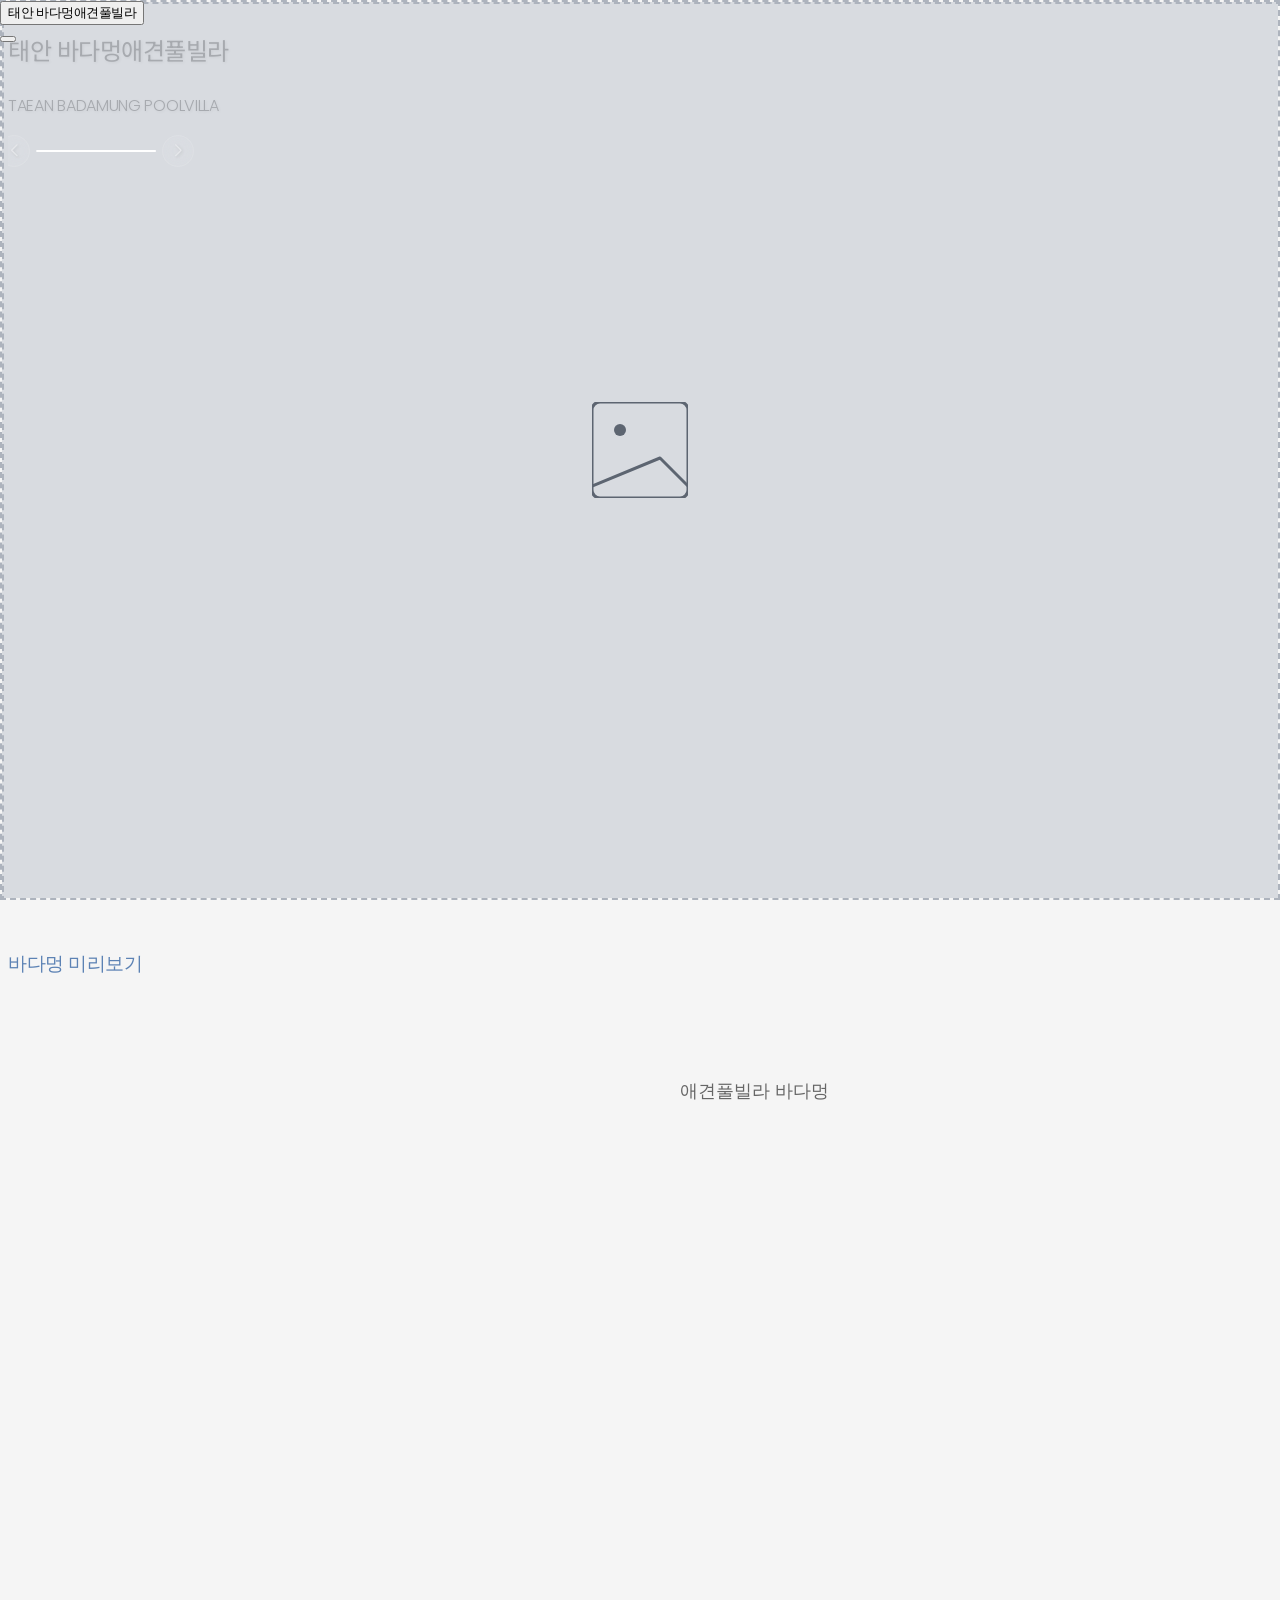
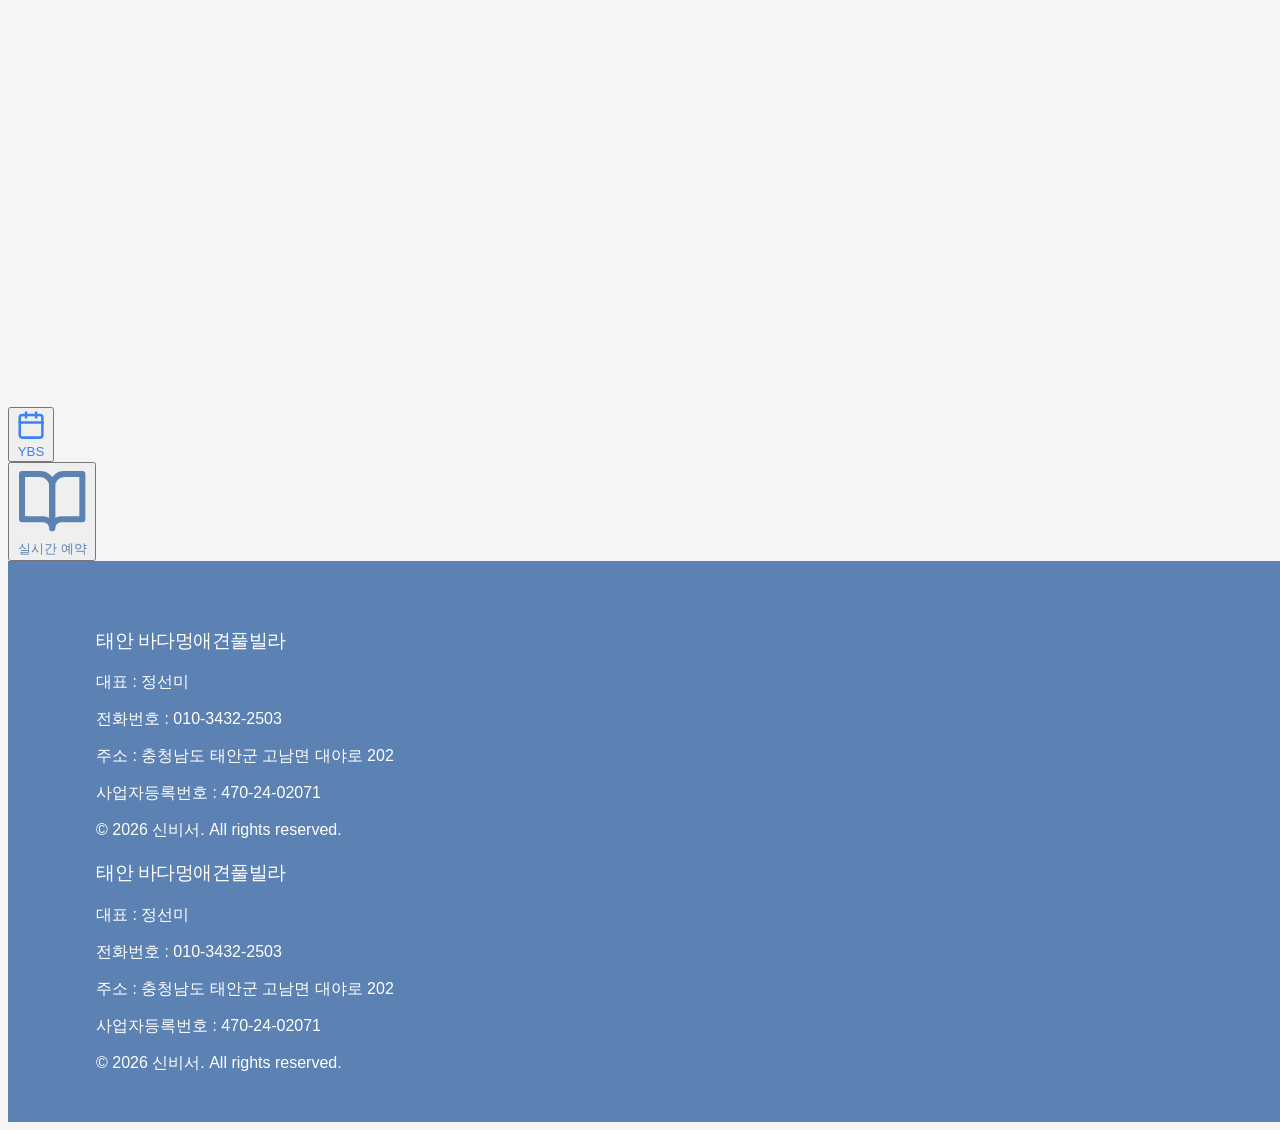
==== index.html @ 75601f70 "Website for badameong.kr using full_banner_slider template" ====
<!DOCTYPE html>
<html lang="ko">
<head>
    <meta charset="UTF-8">
    <meta name="viewport" content="width=device-width, initial-scale=1.0">
    <title data-homepage-seo-title></title>
    <meta name="description" content="" data-homepage-seo-description>
    <meta name="keywords" content="" data-homepage-seo-keywords>
    <link rel="icon" type="image/png" href="" data-homepage-favicon>

    <script src="js/config.js"></script>
    <script src="https://cdn.tailwindcss.com"></script>
    <link rel="stylesheet" href="https://cdn.jsdelivr.net/npm/swiper@11/swiper-bundle.min.css"/>
    <link rel="stylesheet" href="styles/theme.css"/>
    <link rel="stylesheet" href="styles/common.css"/>
    <link rel="stylesheet" href="styles/index.css"/>
    <link rel="stylesheet" href="styles/popup.css"/>
  <!-- Open Graph Meta Tags for Social Media -->
  <meta property="og:type" content="website" />
  <meta property="og:title" content="태안 바다멍애견풀빌라 - 홈" />
  
  
  <meta property="og:url" content="https://badameong.kr" />

  <!-- Twitter Card Meta Tags -->
  <meta name="twitter:card" content="summary_large_image" />
  <meta name="twitter:title" content="태안 바다멍애견풀빌라 - 홈" />
  
  
</head>
<body>

    <div id="fullscreen-menu-container"></div>

    <div class="w-full min-h-screen overflow-x-hidden" data-name="랜딩페이지">
        <!-- Hero Section -->
        <section id="section1" class="relative w-full overflow-hidden" style="height: 100vh; height: 100dvh; min-height: 100vh; min-height: 100dvh;">
            <!-- Hero Swiper Container -->
            <div id="hero-swiper" class="swiper hero-swiper absolute inset-0 w-full h-full">
                <div class="swiper-wrapper" data-homepage-customFields-pages-index-sections-0-hero-images>
                </div>

                <!-- Swiper 컨트롤들 -->
                <div class="swiper-pagination"></div>
                <div class="swiper-scrollbar"></div>
            </div>

            <!-- 오버레이 -->
            <div class="absolute inset-0 bg-gradient-to-t from-black/40 via-transparent to-transparent"></div>

            <div class="absolute inset-0 flex flex-col justify-center items-start text-left z-20 pt-16 pl-6 md:pt-20 md:pl-16 lg:pl-20">
                <div class="relative z-30 max-w-4xl px-4 md:px-6 hero-text">
                    <h1 class="text-3xl md:text-4xl lg:text-5xl text-white mb-4 md:mb-6 ko-title hero-title-animation text-left">
                        <p class="block hero-title ko-title hero-title-1" data-property-name></p>
                    </h1>
                    <p class="text-sm md:text-md text-white/90 mb-4 md:mb-6 hero-description ko-body font-light leading-relaxed hero-description-animation text-left" data-homepage-customFields-pages-index-sections-0-hero-description>
                    </p>

                    <div class="hero-controls hero-controls-animation">
                        <div class="swiper-button-prev"></div>
                        <div class="hero-progress-bar">
                            <div class="hero-progress"></div>
                        </div>
                        <div class="swiper-button-next"></div>
                    </div>
                </div>
            </div>
        </section>

        <section class="flex items-center justify-center pt-16">
            <div class="text-center mb-16">
                <h3 class="text-3xl md:text-3xl font-bold ko-title en-title fade-in-up" style="color: var(--color-secondary);" data-homepage-customFields-pages-index-sections-0-essence-title>
                </h3>
                <div class="w-full h-px mt-6 fade-in-up" style="background-color: var(--color-secondary);"></div>
                <p class="text-lg text-gray-600 ko-body mt-6 fade-in-up" data-homepage-customFields-pages-index-sections-0-essence-description>
                </p>
            </div>
        </section>

        <!-- Signature Section -->
        <section class="about-section">
            <div data-homepage-customFields-pages-index-sections-signature-items>
            </div>
        </section>

        <!-- Closing Section -->
        <section class="wave-bg-section relative overflow-hidden">
            <div class="wave-bg relative w-full">
                <svg width="0" height="0" style="position: absolute;">
                    <defs>
                        <clipPath id="wave-clip" clipPathUnits="objectBoundingBox">
                            <path d="M0,0.08 Q0.25,0.02 0.5,0.08 T1,0.08 L1,1 L0,1 Z"/>
                        </clipPath>
                        <clipPath id="wave-clip-mobile" clipPathUnits="objectBoundingBox">
                            <path d="M0,0.12 Q0.25,0.06 0.5,0.12 T1,0.12 L1,1 L0,1 Z"/>
                        </clipPath>
                    </defs>
                </svg>

                <div class="absolute inset-0 bg-cover bg-center bg-no-repeat bg-fixed empty-image-placeholder"
                     style="background-image: url(''); background-attachment: fixed; clip-path: url(#wave-clip);"
                     data-index-wave-background>

                    <div class="absolute inset-0"></div>

                    <div class="absolute inset-0 z-10 flex items-center justify-center px-6">
                        <div class="banner-content text-center text-white max-w-3xl md:pt-20">
                            <div class="animated-text">
                                <h1 class="banner-title font-bold mb-8 fade-in-up ko-title en-title" data-homepage-customFields-pages-index-sections-0-closing-title>
                                </h1>
                                <p class="banner-description font-light leading-relaxed fade-in-up ko-body" data-homepage-customFields-pages-index-sections-0-closing-description>
                                </p>
                            </div>
                        </div>
                    </div>
                </div>
            </div>
        </section>

    </div>

    <!-- Popup System -->
    <div id="popup-container"></div>

    <script src="https://cdn.jsdelivr.net/npm/swiper@11/swiper-bundle.min.js"></script>
    <script src="js/image-helpers.js"></script>
    <script src="js/header-footer-loader.js"></script>
    <script src="js/data-mapper/core/base-mapper.js"></script>
    <script src="js/data-mapper/pages/index-mapper.js"></script>
    <script src="js/data-mapper/pages/header-footer-mapper.js"></script>
    <script src="js/preview-handler.js"></script>
    <script src="js/common/scroll-animation.js"></script>
    <script src="js/pages/index.js"></script>
    <script src="js/popup.js"></script>
</body>
</html>
---- styles/theme.css ----
/* CSS Variables */
:root {
  --color-primary: #F5F5F5;
  --color-secondary: #5C82B4;
}
---- styles/common.css ----
/* Template Dog Friendly Lodge - Common Styles */

/* CDN Fonts */
@import url('https://fonts.googleapis.com/css2?family=Noto+Sans+KR:wght@300;400;500;600;700&family=Playfair+Display:wght@400;500;600;700&family=Poppins:wght@300;400;500;600;700&display=swap');

/* 기본 폰트 설정 - @font-face는 theme.css에서 로드 */

:root {
    --brand-color-primary: var(--color-secondary);
}

html, body {
    overflow-x: hidden;
    width: 100%;
    max-width: 100%;
    background-color: var(--color-primary);
}

* {
    box-sizing: border-box;
}

/* 기본 폰트 설정 - @font-face는 theme.css에서 로드 */
* {
    font-family: 'Lato', sans-serif;
}

/* data-property-name 요소 폰트 통일 */
/* 주석 처리 - 개별 스타일 허용
[data-property-name] {
    font-family: inherit !important;
    font-weight: inherit !important;
    font-style: inherit !important;
}
*/

/* 반응형 컨테이너 */
.responsive-container {
    max-width: 1200px;
    margin: 0 auto;
    padding: 0 1rem;
}

@media (min-width: 768px) {
    .responsive-container {
        padding: 0 2rem;
    }
}

@media (min-width: 1024px) {
    .responsive-container {
        padding: 0 3rem;
    }
}

/* 브랜드 로고 스타일 */
.brand-logo {
    font-family: 'Playfair Display', 'Noto Sans KR', serif;
    font-weight: 600;
    letter-spacing: -0.5px;
}

.brand-logo .hero-logo-text {
    text-shadow: 2px 2px 4px rgba(0, 0, 0, 0.5);
}

.brand-logo .hero-logo-subtitle {
    text-shadow: 1px 1px 2px rgba(0, 0, 0, 0.4);
}

/* 히어로 텍스트 */
.hero-text {
    font-family: 'Poppins', 'Noto Sans KR', sans-serif;
    font-weight: 400;
    letter-spacing: -0.3px;
}

.en-title {
    font-family: var(--font-en-main);
    font-weight: 400;
}

.ko-title {
    font-family: var(--font-ko-main);
    font-weight: 400;
    letter-spacing: -0.5px;
}

/* 영문 본문 폰트 (작은글씨) */
.en-body {
    font-family: 'Lato', sans-serif;
    font-weight: 400;
    line-height: 1.6;
    letter-spacing: 0.3px;
}

.ko-body {
    font-family: var(--font-ko-sub);
    font-weight: 300;
    line-height: 1.6;
}

/* UI 요소 폰트 (헤더, 푸터, 버튼) */
.ui-font {
    font-family: var(--font-ko-sub);
    font-weight: 400;
}

/* 공통 애니메이션 */
.floating-animation {
    animation: float 3s ease-in-out infinite;
}

@keyframes float {
    0%, 100% { transform: translateY(0px); }
    50% { transform: translateY(-20px); }
}

.animate-fade-in-up {
    animation: fadeInUp 1s ease-out;
}

@keyframes fadeInUp {
    from {
        opacity: 0;
        transform: translateY(30px);
    }
    to {
        opacity: 1;
        transform: translateY(0);
    }
}

.fade-in-delay-1 { animation-delay: 0.1s; }
.fade-in-delay-2 { animation-delay: 0.2s; }
.fade-in-delay-3 { animation-delay: 0.3s; }
.fade-in-delay-4 { animation-delay: 0.4s; }

/* 스크롤 애니메이션 */
.scroll-animate {
    opacity: 0;
    transform: translateY(20px);
    transition: all 0.6s ease;
}

.scroll-animate.active {
    opacity: 1;
    transform: translateY(0);
}

/* 반응형 제목 크기 */
.responsive-title {
    font-size: clamp(2.5rem, 8vw, 5rem);
    line-height: 1.1;
}

.responsive-subtitle {
    font-size: 2rem;
    line-height: 2.5rem;
}

@media (min-width: 768px) {
    .responsive-subtitle {
        font-size: 2.5rem;
        line-height: 3rem;
    }
}

@media (min-width: 1024px) {
    .responsive-subtitle {
        font-size: 3rem;
        line-height: 3.5rem;
    }
}

/* Empty Image Placeholder Styles - 모든 페이지 공통 */

/* img 태그에 적용되는 empty placeholder */
img.empty-image-placeholder {
    border: 2px dashed #9ca3af;
    border-radius: 0.75rem;
    /* background 제거 - SVG 이미지가 보이도록 */
    min-height: 20rem;
    display: block;
    width: 100%;
    object-fit: cover;
    opacity: 0.8;
    position: relative;
}

/* img 태그용 아이콘 */
img.empty-image-placeholder::after {
    content: "";
    position: absolute;
    top: 50%;
    left: 50%;
    transform: translate(-50%, -50%);
    width: 96px;
    height: 96px;
    background-image: url("data:image/svg+xml,%3Csvg xmlns='http://www.w3.org/2000/svg' viewBox='0 0 96 96'%3E%3Crect x='0' y='0' width='96' height='96' rx='8' ry='8' fill='none' stroke='%23374151' stroke-width='3'/%3E%3Ccircle cx='28' cy='28' r='6' fill='%23374151'/%3E%3Cpolyline points='96,84 68,56 0,84' fill='none' stroke='%23374151' stroke-width='3' stroke-linecap='round' stroke-linejoin='round'/%3E%3C/svg%3E");
    background-size: contain;
    background-repeat: no-repeat;
    background-position: center;
    z-index: 3 !important; /* SVG 아이콘을 가장 위에 표시 */
}

/* 깨진 이미지 아이콘 숨기기 - 모든 페이지 공통 */
img.empty-image-placeholder {
    color: transparent !important;
    font-size: 0 !important;
    text-indent: -9999px !important;
    overflow: hidden !important;
    position: relative !important;
    /* 깨진 이미지 아이콘 완전히 숨기기 */
    font-family: monospace !important;
    line-height: 0 !important;
    text-shadow: none !important;
    background-color: transparent !important;
}

/* 깨진 이미지 아이콘을 완전히 덮는 배경 추가 - 모든 페이지 공통 */
img.empty-image-placeholder::before {
    content: '' !important;
    position: absolute !important;
    top: 0 !important;
    left: 0 !important;
    width: 100% !important;
    height: 100% !important;
    /* 깨진 이미지 완전히 덮기 */
    background: #d1d5db !important;
    border: 2px dashed #9ca3af !important;
    z-index: 1 !important; /* 깨진 이미지 위에 표시 */
}

/* 브라우저별 깨진 이미지 아이콘 숨기기 */
img.empty-image-placeholder {
    -webkit-user-select: none !important;
    -moz-user-select: none !important;
    -ms-user-select: none !important;
    user-select: none !important;
    pointer-events: none !important;
}

img.empty-image-placeholder::-moz-broken {
    -moz-force-broken-image-icon: 0 !important;
}

/* background-image가 있는 div 요소들에 적용되는 empty placeholder */
.empty-image-placeholder {
    border: 2px dashed #9ca3af !important;
    border-radius: 0.75rem !important;
    background: #d1d5db !important;
    background-color: #d1d5db !important;
    opacity: 0.8 !important;
    position: relative;
    min-height: 200px;
}

/* background-image 요소들에 아이콘 추가 */
.empty-image-placeholder::after {
    content: "";
    position: absolute;
    top: 50%;
    left: 50%;
    transform: translate(-50%, -50%);
    width: 48px;
    height: 48px;
    background-image: url("data:image/svg+xml,%3Csvg xmlns='http://www.w3.org/2000/svg' viewBox='0 0 96 96'%3E%3Crect x='0' y='0' width='96' height='96' rx='8' ry='8' fill='none' stroke='%23374151' stroke-width='3'/%3E%3Ccircle cx='28' cy='28' r='6' fill='%23374151'/%3E%3Cpolyline points='96,84 68,56 0,84' fill='none' stroke='%23374151' stroke-width='3' stroke-linecap='round' stroke-linejoin='round'/%3E%3C/svg%3E");
    background-size: contain;
    background-repeat: no-repeat;
    background-position: center;
    z-index: 2;
}

/* 빈 이미지 깜빡임 방지 - src가 비어있거나 없는 이미지 완전히 숨김 */
img[src=""],
img:not([src]) {
    display: none !important;
}

/* Wave Banner Section Styles - 공통 스타일 */
.wave-bg-section {
    position: relative;
    overflow: hidden;
    margin-bottom: 0; /* Remove bottom margin */
}

.wave-bg {
    position: relative;
    width: 100%;
    height: 800px; /* Increased from 650px */
}

@media (max-width: 768px) {
    .wave-bg {
        height: 550px; /* Increased from 450px */
    }

    .wave-bg-section {
        margin-bottom: 0; /* Remove bottom margin on mobile */
    }

    .wave-bg-section .absolute {
        clip-path: url(#wave-clip-mobile);
        background-attachment: scroll;
        background-size: cover;
        background-position: center;
    }

    .banner-title {
        font-size: 2rem !important;
        margin-bottom: 1.5rem !important;
    }

    .banner-description {
        font-size: 1rem !important;
        padding: 0 1rem;
    }

    /* 모바일에서 히어로 섹션 제목 중앙 정렬 */
    #section1 .absolute.bottom-8 {
        left: 50% !important;
        transform: translateX(-50%);
        text-align: center;
    }

    #section1 .absolute.bottom-8 h1 {
        text-align: center !important;
    }

    #section1 .absolute.bottom-8 div[class*="w-["] {
        margin-left: auto !important;
        margin-right: auto !important;
    }
}

/* Wave Banner Animations */
.animate-fade-in-up {
    animation: fadeInUp 1s ease-out 0.5s forwards;
}

.animate-fade-in-up-delay-1 {
    animation: fadeInUp 1s ease-out 1s forwards;
}

.animate-fade-in-up-delay-2 {
    animation: fadeInUp 1s ease-out 1.5s forwards;
}

.banner-content {
    position: relative;
}

.banner-content h2 {
    text-shadow: 2px 2px 4px rgba(0, 0, 0, 0.5);
}

.banner-content h1 {
    text-shadow: 2px 2px 4px rgba(0, 0, 0, 0.5);
}

/* ============================================================================ */
/* 공통 애니메이션 클래스 */
/* ============================================================================ */

/* Slide-in animations */
.slide-in-left {
    opacity: 0;
    transform: translateX(-100px);
    transition: all 1s ease-out;
}

.slide-in-left.animate {
    opacity: 1;
    transform: translateX(0);
}

.slide-in-right {
    opacity: 0;
    transform: translateX(100px);
    transition: all 1s ease-out;
}

.slide-in-right.animate {
    opacity: 1;
    transform: translateX(0);
}

.slide-in-line {
    opacity: 0;
    transform: scaleX(0);
    transform-origin: left;
    transition: all 1.2s ease-out;
}

.slide-in-line.animate {
    opacity: 1;
    transform: scaleX(1);
}

/* Fade animations */
.fade-in-up {
    opacity: 0;
    transform: translateY(50px);
    transition: all 0.8s ease-out;
}

.fade-in-up.animate {
    opacity: 1;
    transform: translateY(0);
}

.fade-up {
    opacity: 0;
    transform: translateY(50px);
    transition: all 0.8s ease-out;
}

.fade-up.animate {
    opacity: 1;
    transform: translateY(0);
}

.fade-in-scale {
    opacity: 0;
    transform: scale(0.9) translateY(30px);
    transition: all 0.8s ease-out;
}

.fade-in-scale.animate {
    opacity: 1;
    transform: scale(1) translateY(0);
}

.fade-in-line {
    opacity: 0;
    transform: translateY(20px);
    transition: all 0.6s ease-out;
}

.fade-in-line.animate {
    opacity: 1;
    transform: translateY(0);
}

/* About Section Styles - Moved from main.css for reuse in multiple pages */
.main-image-container {
    position: relative;
}

.main-image-wrapper {
    position: relative;
    overflow: visible;
}

.main-image-wrapper img {
    border-radius: 0 0 0 0;
    box-shadow: 0 15px 35px rgba(0, 0, 0, 0.1);
    position: relative;
    z-index: 1;
    opacity: 1;
    transform: translateY(0);
    transition: all 1.5s ease-out;
}

.main-image-wrapper.fade-in-scale.animate img {
    opacity: 1;
    transform: translateY(0);
}

.main-image-wrapper img:hover {
    transform: scale(1.02);
    box-shadow: 0 20px 40px rgba(0, 0, 0, 0.15);
    transition: all 0.3s ease;
}
.about2-section .main-image-wrapper.fade-in-scale.animate img {
    opacity: 1;
    transform: translateY(0);
}

/* Main page specific placeholder override - 크기와 고정 border-radius */
.main-image-wrapper img.empty-image-placeholder {
    /* 모바일 기본 크기 */
    width: 300px !important;
    height: 240px !important;
    min-height: auto !important;
    /* 고정된 대각선 둥근 모서리 */
    border-radius: 60px 0 60px 0 !important;
}

/* 반응형 크기 유지 */
@media (min-width: 768px) {
    .main-image-wrapper img.empty-image-placeholder {
        width: 500px !important;
        height: 20rem !important; /* h-80 = 20rem */
        border-radius: 80px 0 80px 0 !important;
    }
}

@media (min-width: 1024px) {
    .main-image-wrapper img.empty-image-placeholder {
        width: 700px !important;
        height: 24rem !important; /* h-96 = 24rem */
        border-radius: 120px 0 120px 0 !important;
    }
}

@media (min-width: 1280px) {
    .main-image-wrapper img.empty-image-placeholder {
        width: 900px !important;
        height: 400px !important; /* h-[400px] */
        border-radius: 120px 0 120px 0 !important;
    }
}

/* About2 Section Empty Placeholder - about2 섹션 placeholder 스타일 */
.about2-section .main-image-wrapper img.empty-image-placeholder {
    border-radius: 0 60px 0 60px !important;
}

@media (min-width: 768px) {
    .about2-section .main-image-wrapper img.empty-image-placeholder {
        border-radius: 0 80px 0 80px !important;
    }
}

@media (min-width: 1024px) {
    .about2-section .main-image-wrapper img.empty-image-placeholder {
        border-radius: 0 120px 0 120px !important;
    }
}

/* Border-radius animations for main.html and reservation.html about-sections */
/* Main.html용 about 섹션 - 대각선 둥근 모서리 애니메이션 */
.about-section .main-image-wrapper img {
    animation: alternatingCorners 8s ease-in-out infinite;
}

/* About2 섹션 - 반대 대각선 애니메이션 */
.about2-section .main-image-wrapper img {
    animation: alternatingCornersReverse 8s ease-in-out infinite;
}

/* 대각선 둥근 모서리 애니메이션 키프레임 */
@keyframes alternatingCorners {
    0%, 100% {
        border-radius: 60px 0 60px 0;
    }
    25% {
        border-radius: 0 60px 0 60px;
    }
    50% {
        border-radius: 60px 0 60px 0;
    }
    75% {
        border-radius: 0 60px 0 60px;
    }
}

/* 반대 대각선 애니메이션 */
@keyframes alternatingCornersReverse {
    0%, 100% {
        border-radius: 0 60px 0 60px;
    }
    25% {
        border-radius: 60px 0 60px 0;
    }
    50% {
        border-radius: 0 60px 0 60px;
    }
    75% {
        border-radius: 60px 0 60px 0;
    }
}

/* 반응형 애니메이션 - 768px 이상 */
@media (min-width: 768px) {
    @keyframes alternatingCorners {
        0%, 100% {
            border-radius: 80px 0 80px 0;
        }
        25% {
            border-radius: 0 80px 0 80px;
        }
        50% {
            border-radius: 80px 0 80px 0;
        }
        75% {
            border-radius: 0 80px 0 80px;
        }
    }

    @keyframes alternatingCornersReverse {
        0%, 100% {
            border-radius: 0 80px 0 80px;
        }
        25% {
            border-radius: 80px 0 80px 0;
        }
        50% {
            border-radius: 0 80px 0 80px;
        }
        75% {
            border-radius: 80px 0 80px 0;
        }
    }
}

/* 반응형 애니메이션 - 1024px 이상 */
@media (min-width: 1024px) {
    @keyframes alternatingCorners {
        0%, 100% {
            border-radius: 120px 0 120px 0;
        }
        25% {
            border-radius: 0 120px 0 120px;
        }
        50% {
            border-radius: 120px 0 120px 0;
        }
        75% {
            border-radius: 0 120px 0 120px;
        }
    }

    @keyframes alternatingCornersReverse {
        0%, 100% {
            border-radius: 0 120px 0 120px;
        }
        25% {
            border-radius: 120px 0 120px 0;
        }
        50% {
            border-radius: 0 120px 0 120px;
        }
        75% {
            border-radius: 120px 0 120px 0;
        }
    }
}

/* Hero Section 모바일 대응 - 이미지 비율 유지 (모든 페이지 공통) */
@media (max-width: 768px) {
    #section1 {
        height: 60vh !important;
        min-height: 60vh !important;
    }

    #hero-image-container {
        position: relative !important;
        height: 60vh !important;
        min-height: 60vh !important;
    }

    #hero-image-container img {
        position: relative !important;
        width: 100% !important;
        height: 60vh !important;
        min-height: 60vh !important;
        object-fit: cover !important;
        object-position: center !important;
    }

    /* 텍스트 오버레이 중앙 정렬 */
    #section1 .absolute.bottom-8 {
        position: absolute !important;
        bottom: 2rem !important;
        left: 50% !important;
        transform: translateX(-50%) !important;
        text-align: center !important;
    }

    /* 그라데이션 오버레이도 조정 */
    #section1 .bg-gradient-to-t {
        position: absolute !important;
        inset: 0 !important;
    }
}
---- styles/index.css ----
/* Index Page Styles */

/* Index hero swiper - main.html과 동일한 empty-image-placeholder 사용 */
.hero-swiper img.empty-image-placeholder {
    /* main.html hero와 동일하게 기본 스타일 사용, border-radius만 0으로 */
    border-radius: 0 !important;
}

/* About 섹션 첫 번째 이미지 (프리미엄 스파) */
.about-section .about-content:nth-child(1) img.empty-image-placeholder {
    border-radius: 40px 0 40px 0 !important;
}

/* About 섹션 짝수 번째 이미지 - 반대 모서리 (데스크톱용) */
.about-section .about-content:nth-child(even) img.empty-image-placeholder {
    border-radius: 0 40px 0 40px !important;
}

/* 모바일에서는 모든 섹션이 첫 번째와 동일한 border-radius */
@media (max-width: 768px) {
    .about-section .about-content:nth-child(even) img.empty-image-placeholder {
        border-radius: 40px 0 40px 0 !important;
    }
}

/* About 섹션 세 번째 이미지 (펫 카페) */
.about-section .about-content:nth-child(3) img.empty-image-placeholder {
    border-radius: 40px 0 40px 0 !important;
}

.hero-section {
    background: linear-gradient(135deg, #a8d5d8 0%, #d4e6f1 50%, #f9f9f9 100%);
}

/* Swiper 컨테이너 overflow 방지 */
.hero-swiper {
    width: 100% !important;
    height: 100vh !important;
    min-height: 100vh !important;
    min-height: 100dvh !important;
    overflow: hidden !important;
    background-color: transparent !important;
    position: absolute !important;
    top: 0 !important;
    left: 0 !important;
}

.swiper-wrapper {
    width: 100% !important;
    height: 100vh !important;
    min-height: 100vh !important;
    min-height: 100dvh !important;
    background-color: transparent !important;
}

.swiper-slide {
    width: 100% !important;
    height: 100vh !important;
    min-height: 100vh !important;
    min-height: 100dvh !important;
    background-color: transparent !important;
}

/* Swiper fade effect fixes */
.hero-swiper .swiper-slide {
    position: absolute !important;
    top: 0 !important;
    left: 0 !important;
    width: 100% !important;
    height: 100vh !important;
    min-height: 100vh !important;
    min-height: 100dvh !important;
    opacity: 0 !important;
    pointer-events: none;
    transition: opacity 1s ease-in-out !important;
}

.hero-swiper .swiper-slide img {
    width: 100% !important;
    height: 100vh !important;
    min-height: 100vh !important;
    min-height: 100dvh !important;
    object-fit: cover !important;
    display: block !important;
    position: absolute !important;
    top: 0 !important;
    left: 0 !important;
}

.hero-swiper .swiper-slide-active {
    opacity: 1 !important;
    pointer-events: auto;
}

.hero-swiper .swiper-slide-prev,
.hero-swiper .swiper-slide-next {
    opacity: 0 !important;
}

/* Swiper 초기화 전 깜빡임 방지 */
.hero-swiper:not(.swiper-initialized) {
    opacity: 0;
    transition: opacity 0.3s ease;
}

.hero-swiper.swiper-initialized {
    opacity: 1;
}

/* Hero Content 전체 영역이 클릭을 차단하지 않도록 */
#section1 .absolute.inset-0.flex {
    pointer-events: none !important;
}

/* 모바일에서 hero-swiper 이미지 비율 유지 */
@media (max-width: 768px) {
    .hero-swiper,
    .hero-swiper .swiper-wrapper,
    .hero-swiper .swiper-slide {
        height: 60vh !important;
        min-height: 60vh !important;
    }

    .hero-swiper .swiper-slide img {
        height: 60vh !important;
        min-height: 60vh !important;
        object-fit: cover !important;
        object-position: center !important;
        width: 100% !important;
    }
}

/* Hero 텍스트가 배경 이미지 위에 보이도록 z-index 조정 */
.hero-section .hero-text {
    position: relative;
    z-index: 30 !important;
    pointer-events: none; /* 텍스트 영역이 클릭을 차단하지 않도록 */
}

.hero-section .hero-text h1,
.hero-section .hero-text p {
    text-shadow: 1px 1px 3px rgba(0, 0, 0, 0.3);
}

.hero-section h1,
.hero-section p {
    position: relative;
    z-index: 31 !important;
    pointer-events: none; /* 텍스트는 클릭 불가 */
}

.hero-section button {
    position: relative;
    z-index: 31 !important;
    pointer-events: auto; /* 펜션 둘러보기 버튼만 클릭 가능 */
}

.watch-movie-btn {
    backdrop-filter: blur(10px);
    background: rgba(255, 255, 255, 0.2);
    border: 1px solid rgba(255, 255, 255, 0.3);
}

/* Hero 섹션에서 공통 header 활성화 */
#main-header {
    display: block;
}



/* About Section Image Stack Styles */
.about-section {
    max-width: 1280px;
    margin: 0 auto;
    padding: 4rem 2rem;
}

.about-content {
    display: flex;
    align-items: center;
    gap: 4rem;
}

/* Mobile Responsive */
@media (max-width: 768px) {
    .about-section {
        padding: 3rem 0.75rem;
    }

    .about-content {
        flex-direction: column;
        gap: 3rem;
        text-align: center;
    }

    /* 모바일에서는 모든 about-content가 동일 */
    .about-content {
        flex-direction: column !important;
    }

    .about-image {
        width: 85% !important;
        max-width: 400px !important;
        margin: 0 auto;
        order: 0 !important;
    }

    .about-text {
        width: 100% !important;
        padding: 0 1rem !important;
        margin-top: 1rem;
        order: 1 !important;
    }

    .about-text.px-16 {
        padding-left: 1rem !important;
        padding-right: 1rem !important;
    }

    .about-title {
        font-size: 2rem !important;
        margin-bottom: 1rem !important;
    }

    .about-description {
        font-size: 1.2rem !important;
        line-height: 1.7 !important;
        color: #333;
        margin-bottom: 1.5rem !important;
    }

    .arrow-button {
        justify-content: center !important;
        margin: 2rem auto 0 auto !important;
    }

    .about-content:nth-child(1) .about-image.fade-in-scale.animate img {
        border-radius: 40px 0 40px 0 !important;
    }

    .about-content:nth-child(1) .about-image.fade-in-scale.animate::before {
        border-radius: 40px 0 40px 0 !important;
    }

    .about-image.fade-in-scale.animate img {
        border-radius: 40px 0 40px 0 !important;
    }

    .about-image.fade-in-scale.animate::before {
        border-radius: 40px 0 40px 0 !important;
    }

    /* 모바일에서는 모든 섹션이 동일한 border-radius */
    .about-image.fade-in-scale.animate img {
        border-radius: 40px 0 40px 0 !important;
    }

    .about-image.fade-in-scale.animate::before {
        border-radius: 40px 0 40px 0 !important;
    }

    /* placeholder 이미지도 동일하게 */
    .about-content img.empty-image-placeholder {
        border-radius: 40px 0 40px 0 !important;
    }
}

/* Tablet Responsive */
@media (min-width: 769px) and (max-width: 1024px) {
    .about-section {
        padding: 3.5rem 2rem;
    }

    .about-content {
        gap: 3rem;
    }

    .about-image {
        width: 45%;
    }

    .about-text {
        width: 55%;
        padding: 0 1.5rem;
    }

    .about-title {
        font-size: 2.25rem;
    }

    .about-description {
        font-size: 1.063rem;
    }
}

.about-image {
    width: 50%;
    position: relative;
}

.about-image::before {
    content: '';
    position: absolute;
    top: 20px;
    left: 20px;
    width: 100%;
    height: 100%;
    background-color: #d2c9bf;
    border-radius: 0 0 0 0;
    z-index: -1;
    transition: all 1.5s ease-out;
}

.about-content:nth-child(even) .about-image::before {
    left: -20px;
}

/* 짝수 번째 about-content에서 텍스트와 이미지 순서 바꾸기 (동적 생성 대응) */
.about-content:nth-child(even) {
    flex-direction: row-reverse;
}

.about-text {
    width: 50%;
    display: flex;
    flex-direction: column;
    justify-content: center;
    opacity: 0;
    transform: translateY(20px);
    transition: opacity 1s ease-out, transform 1s ease-out;
}

.about-text.fade-in-up.animate {
    opacity: 1;
    transform: translateY(0);
}

.about-title {
    font-size: 2.5rem;
    margin-bottom: 1.5rem;
    color: var(--brand-color-primary); /* 푸터 컬러와 동일 */
}

.about-description {
    font-size: 1.125rem;
    line-height: 1.6;
    margin-bottom: 1rem;
    color: #666;
}

.about-image img {
    width: 100%;
    height: auto;
    border-radius: 0;
    box-shadow: 0 15px 35px rgba(0, 0, 0, 0.1);
    position: relative;
    z-index: 1;
    opacity: 0;
    transform: translateY(20px);
    transition: border-radius 1.5s ease-out, opacity 1.5s ease-out, transform 1.5s ease-out;
}

/* 홀수 번째 아이템 - 왼쪽 위, 오른쪽 아래 둥글게 */
.about-content:nth-child(odd) .about-image.fade-in-scale.animate img {
    border-radius: 45px 0 45px 0;
    opacity: 1;
    transform: translateY(0);
}

/* 짝수 번째 아이템 - 오른쪽 위, 왼쪽 아래 둥글게 */
.about-content:nth-child(even) .about-image.fade-in-scale.animate img {
    border-radius: 0 45px 0 45px;
    opacity: 1;
    transform: translateY(0);
}

.about-image img:hover {
    transform: scale(1.02);
    box-shadow: 0 20px 40px rgba(0, 0, 0, 0.15);
    transition: transform 0.3s ease, box-shadow 0.3s ease;
}

/* Hero Text Sequential Animations */
.hero-title-1, .hero-title-2, .hero-description-animation, .hero-cta-animation, .hero-controls-animation {
    opacity: 0;
    transform: translateY(30px);
    transition: all 0.8s ease-out;
    text-shadow: 1px 1px 3px rgba(0, 0, 0, 0.3);
}

.hero-title-1.animate {
    opacity: 1;
    transform: translateY(0);
}

.hero-title-2.animate {
    opacity: 1;
    transform: translateY(0);
}

.hero-description-animation.animate {
    opacity: 1;
    transform: translateY(0);
}

.hero-cta-animation.animate {
    opacity: 1;
    transform: translateY(0);
}

.hero-controls-animation.animate {
    opacity: 1;
    transform: translateY(0);
}

/* Hero Image Zoom Effect */
.hero-swiper .swiper-slide img {
    transform: scale(1.1);
    transition: transform 8s ease-out;
}

.hero-swiper .swiper-slide-active img {
    transform: scale(1);
}

/* Scroll Animations */
.fade-in-up {
    opacity: 0;
    transform: translateY(50px);
    transition: all 0.8s ease-out;
}

.fade-in-up.animate {
    opacity: 1;
    transform: translateY(0);
}

.fade-in-scale {
    opacity: 0;
    transform: scale(0.9) translateY(30px);
    transition: all 0.8s ease-out;
}

.fade-in-scale.animate {
    opacity: 1;
    transform: scale(1) translateY(0);
}

/* Hero Slider Controls Container - 버튼 아래 컴팩트 디자인 */
.hero-controls {
    position: relative;
    display: flex;
    align-items: center;
    justify-content: flex-start;
    gap: 16px;
    z-index: 200 !important;
    pointer-events: auto;
    margin-left: -20px;
}

.hero-controls > * {
    pointer-events: auto;
}

/* Navigation Buttons - 작은 원형 */
.hero-controls .swiper-button-next,
.hero-controls .swiper-button-prev {
    position: relative;
    width: 32px;
    height: 32px;
    margin: 0;
    background: rgba(255, 255, 255, 0.2);
    backdrop-filter: blur(10px);
    border-radius: 50%;
    color: white !important;
    font-size: 12px;
    border: 1px solid rgba(255, 255, 255, 0.3);
    transition: all 0.3s ease;
    cursor: pointer !important;
    display: flex;
    align-items: center;
    justify-content: center;
    user-select: none;
    pointer-events: auto;
    z-index: 20;
}

.hero-controls .swiper-button-next:hover,
.hero-controls .swiper-button-prev:hover {
    background: rgba(255, 255, 255, 0.3);
    transform: scale(1.1);
}

.hero-controls .swiper-button-next::after,
.hero-controls .swiper-button-prev::after {
    font-size: 12px;
    font-weight: bold;
}

/* Progress Bar - 가운데 작은 바 */
.hero-progress-bar {
    width: 120px;
    height: 2px;
    background: rgba(255, 255, 255, 0.3);
    border-radius: 1px;
    position: relative;
    overflow: hidden;
}

.hero-progress {
    height: 100%;
    background: white;
    border-radius: 1px;
    width: 0%;
    transition: width 0.3s ease;
}

/* Pagination 숨기기 (프로그레스 바로 대체) */
.hero-swiper .swiper-pagination {
    display: none;
}

/* Scrollbar 숨기기 */
.hero-swiper .swiper-scrollbar {
    display: none;
}

/* Arrow Button */
.arrow-button {
    background: none;
    border: none;
    cursor: pointer;
    padding: 0;
    color: #333;
    transition: all 0.3s ease;
}

.arrow-line {
    width: 40px;
    height: 1px;
    background-color: #333;
    transition: all 0.3s ease;
    margin-right: 8px;
}

.arrow-text {
    font-size: 18px;
    font-weight: 600;
    letter-spacing: 2px;
    margin-right: 12px;
    transition: all 0.3s ease;
    text-transform: uppercase;
    font-family: var(--font-ko-sub);
}

.arrow-head {
    font-size: 16px;
    transition: all 0.3s ease;
}

.arrow-button:hover .arrow-line {
    width: 60px;
    background-color: #000;
}

.arrow-button:hover .arrow-text {
    color: #000;
}

.arrow-button:hover .arrow-head {
    transform: translateX(5px);
    color: #000;
}

.banner-title {
    line-height: 1.5;
    font-size: 1.6rem !important;
    margin-bottom: 0 !important;
}
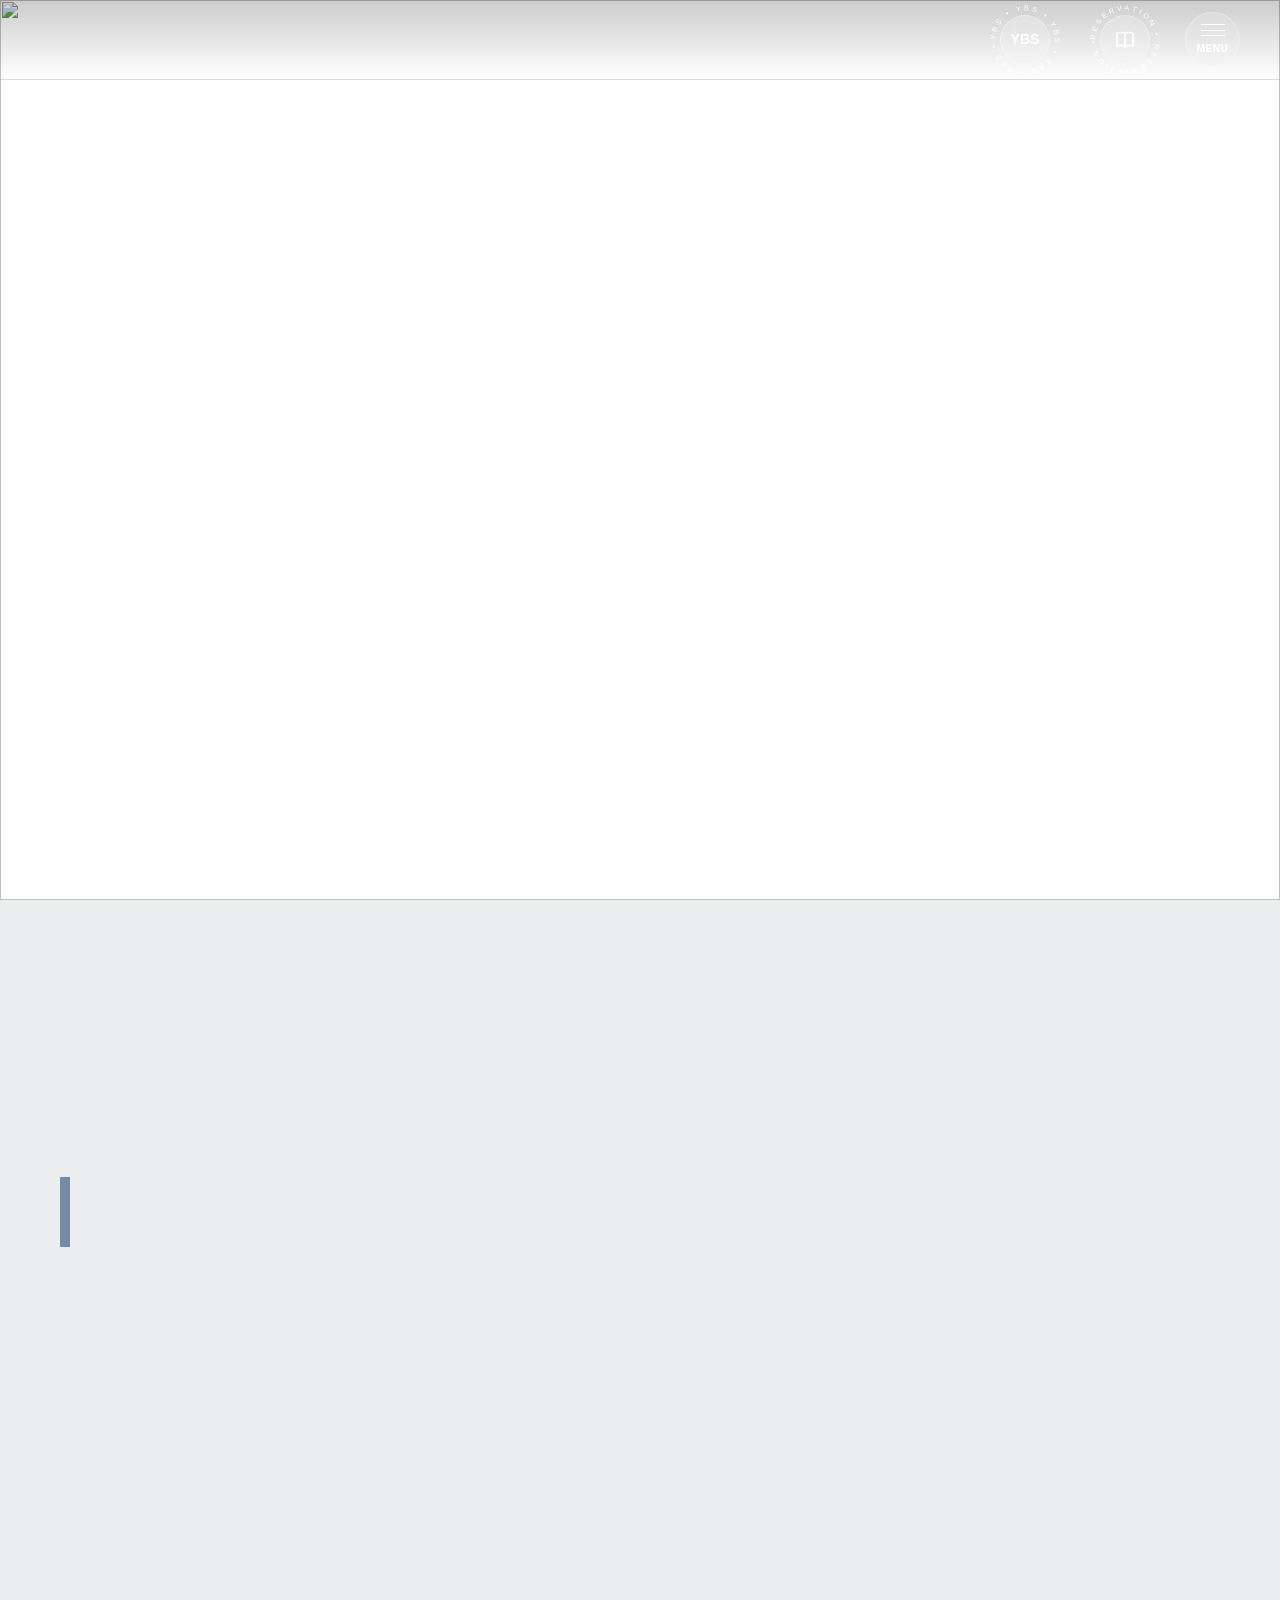
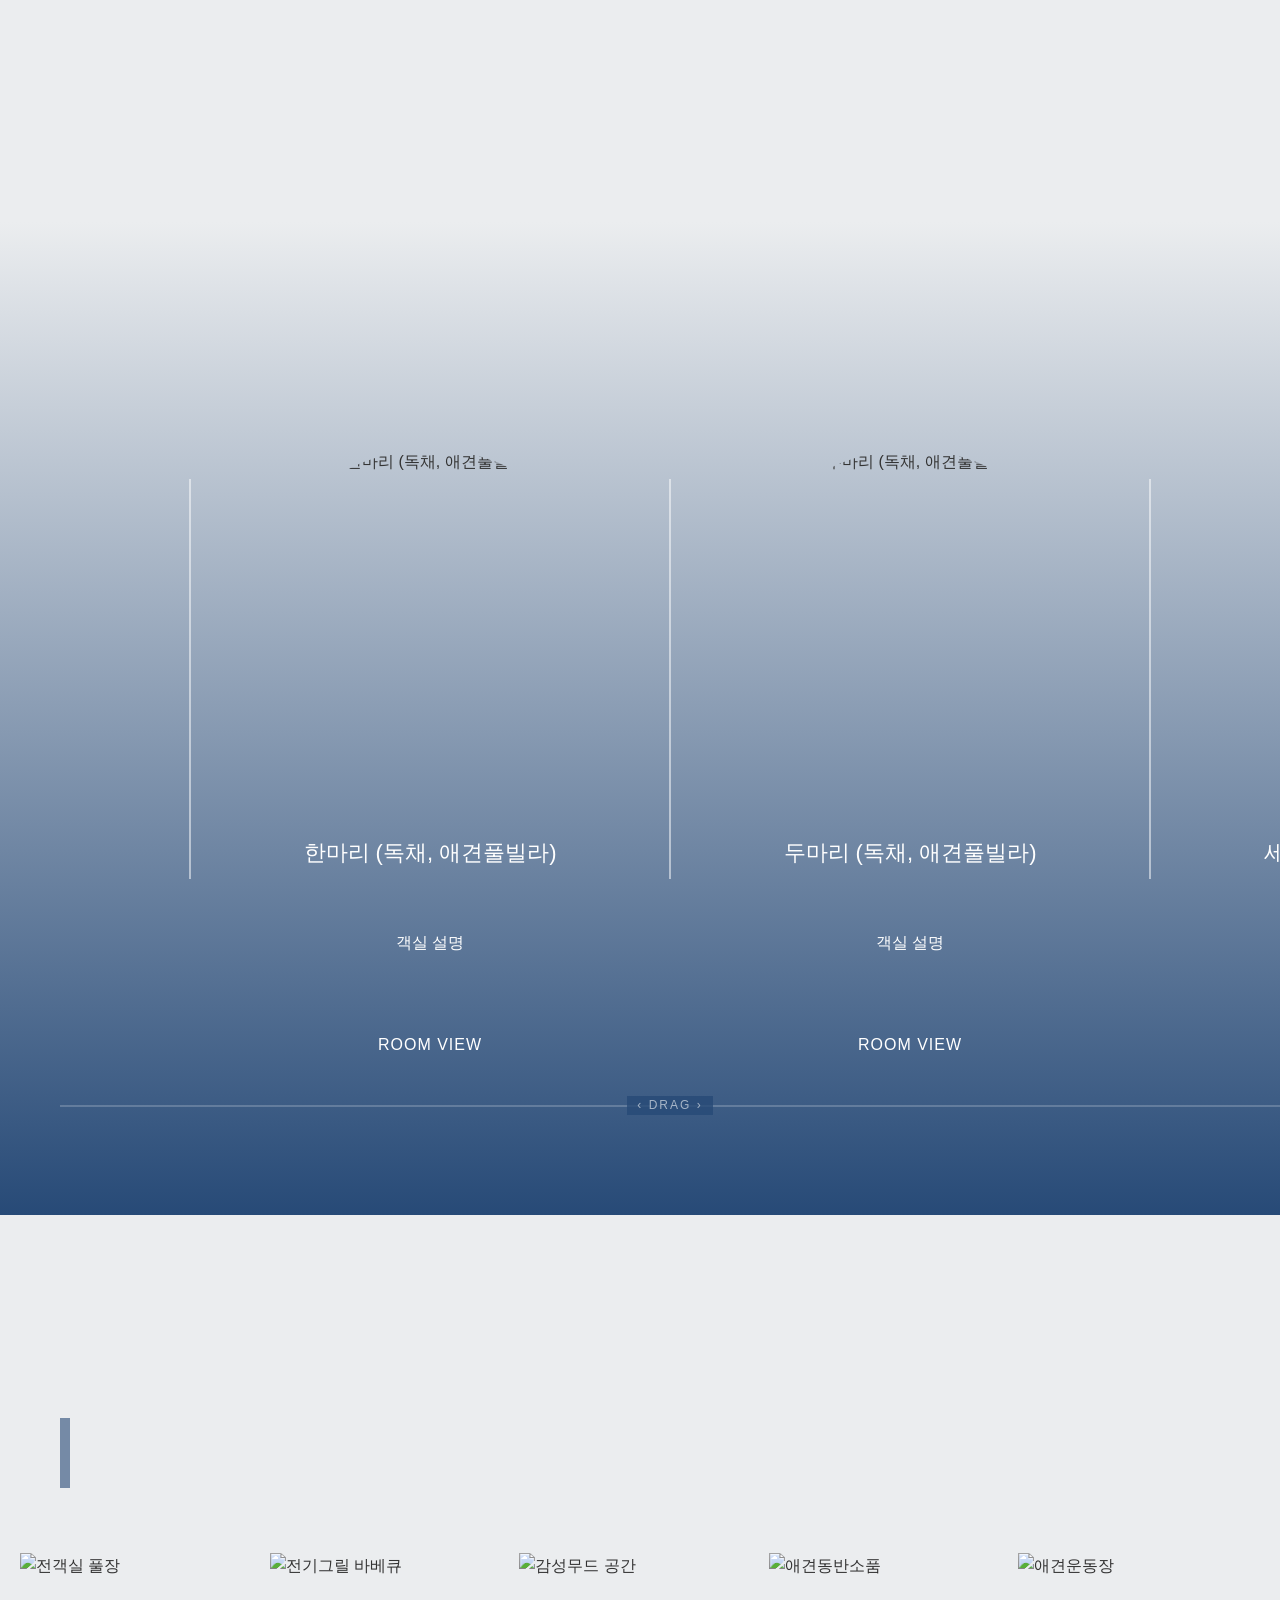
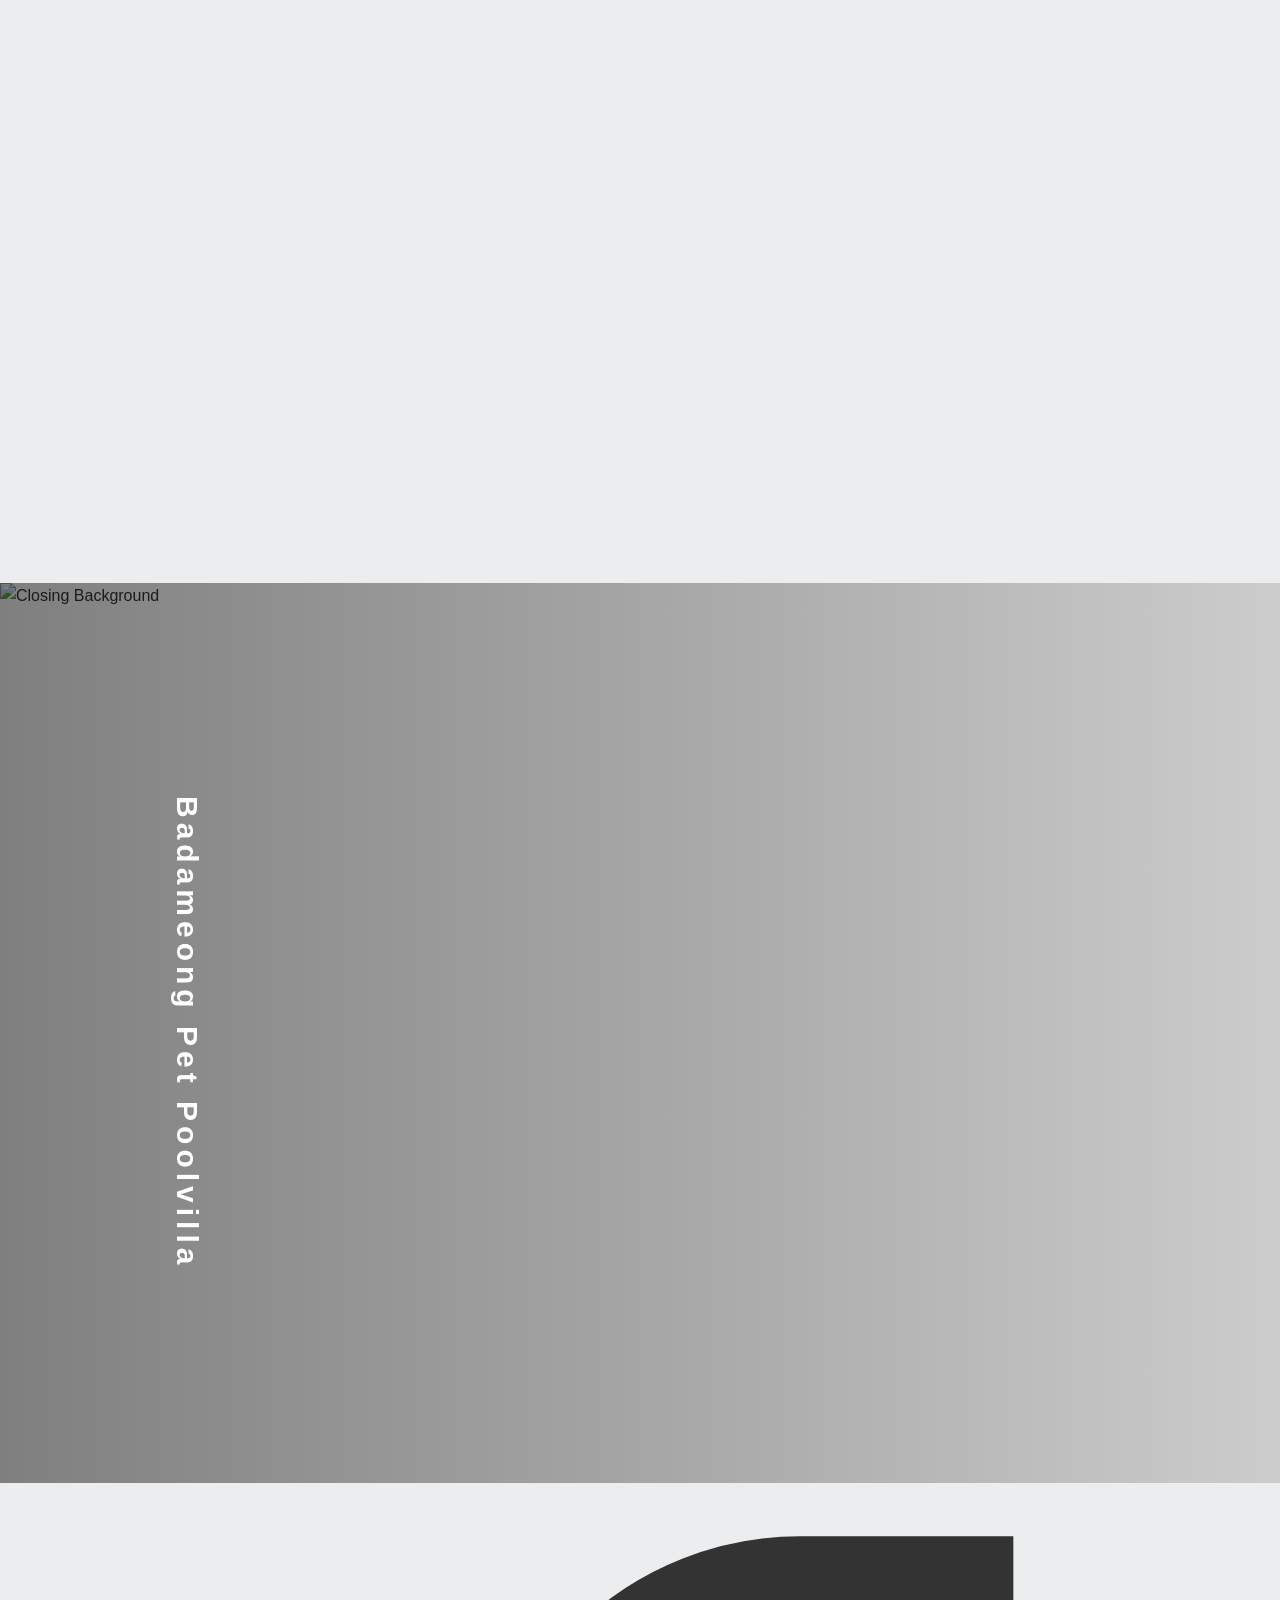
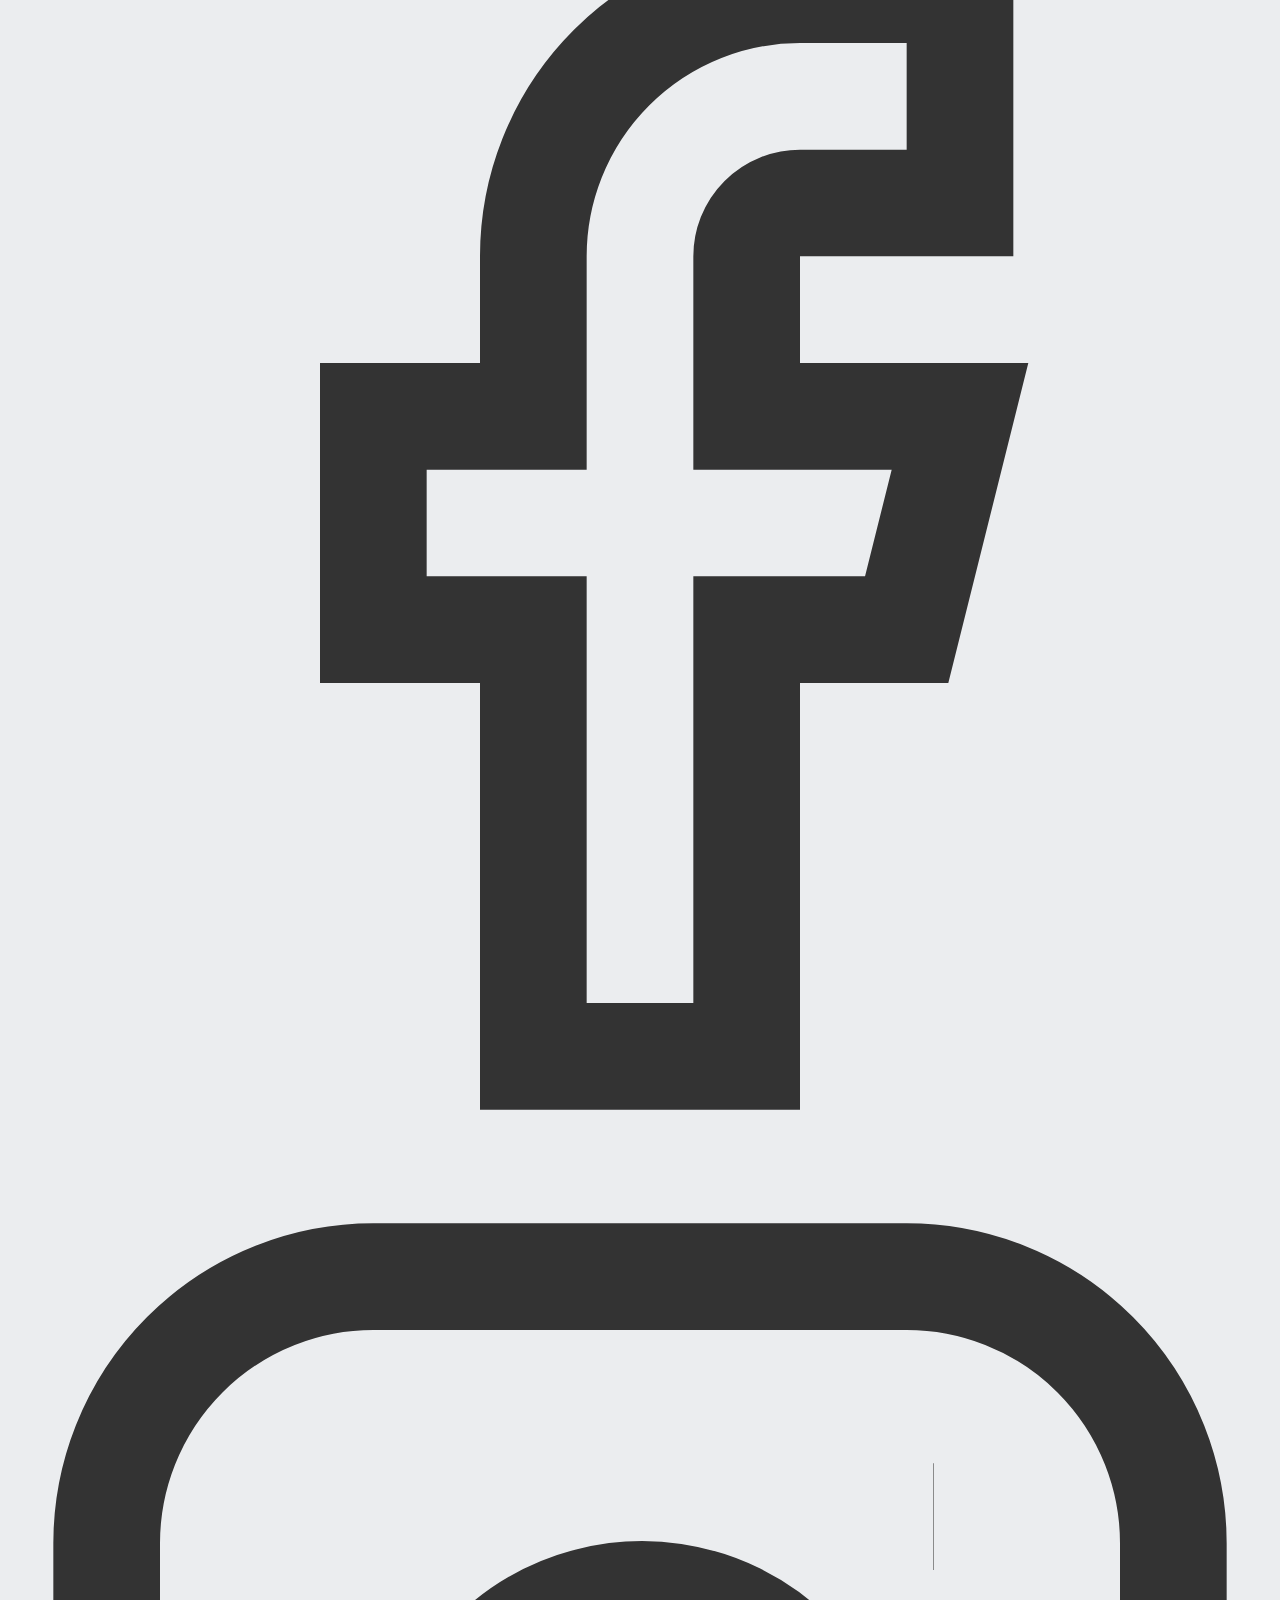
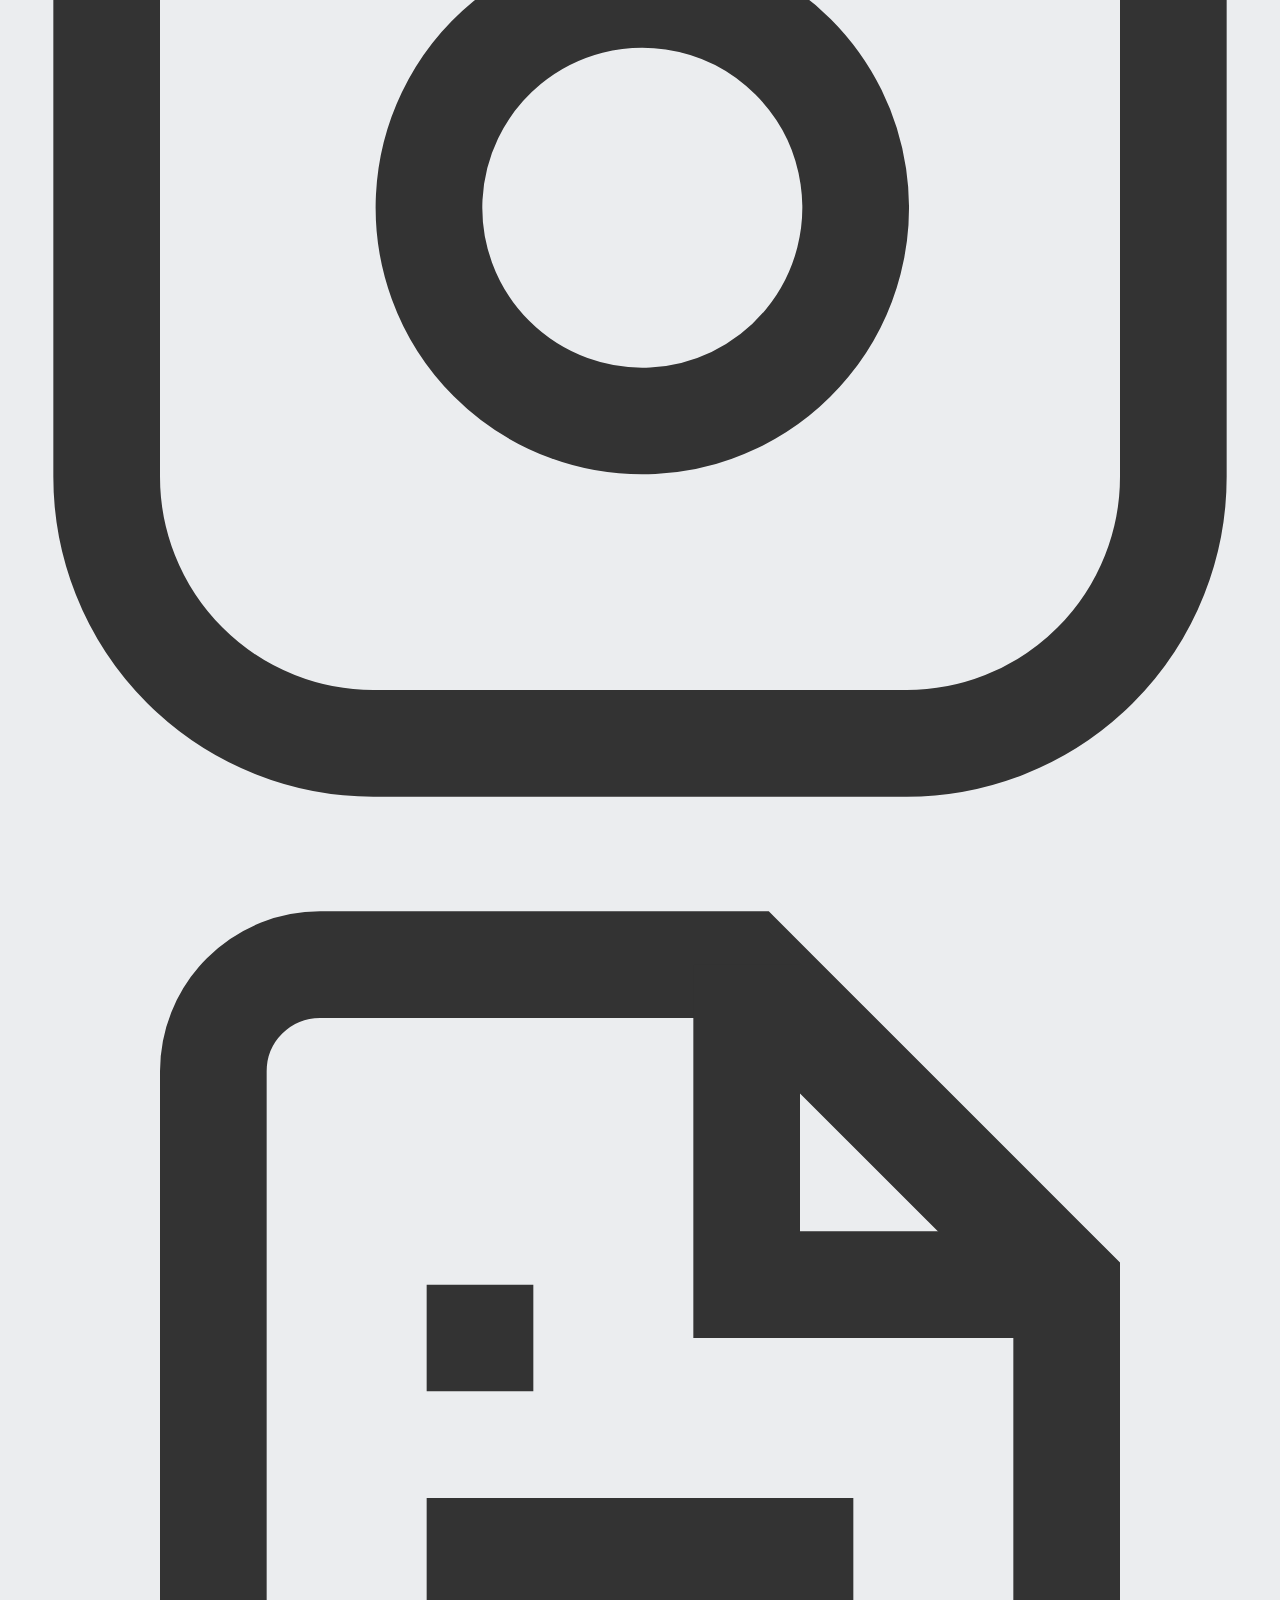
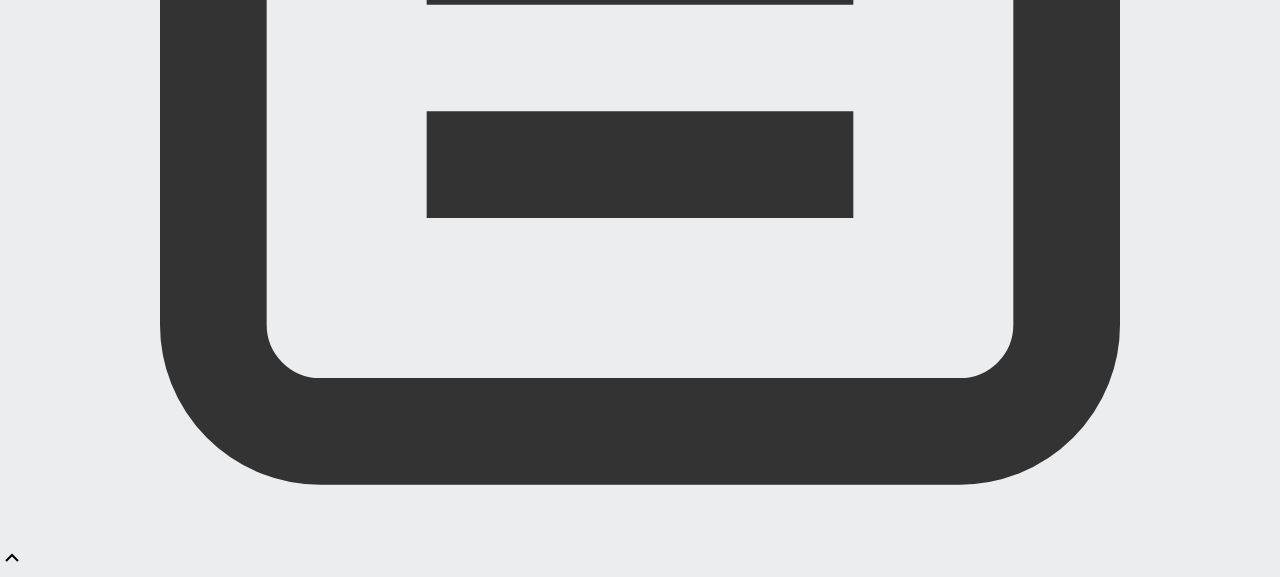
==== commit 7b290b87: "Update template code and data - deploy-template-update-1773370304419" ====
--- a/index.html
+++ b/index.html
@@ -3,18 +3,20 @@
 <head>
     <meta charset="UTF-8">
     <meta name="viewport" content="width=device-width, initial-scale=1.0">
-    <title data-homepage-seo-title></title>
-    <meta name="description" content="" data-homepage-seo-description>
-    <meta name="keywords" content="" data-homepage-seo-keywords>
-    <link rel="icon" type="image/png" href="" data-homepage-favicon>
-
-    <script src="js/config.js"></script>
-    <script src="https://cdn.tailwindcss.com"></script>
-    <link rel="stylesheet" href="https://cdn.jsdelivr.net/npm/swiper@11/swiper-bundle.min.css"/>
-    <link rel="stylesheet" href="styles/theme.css"/>
-    <link rel="stylesheet" href="styles/common.css"/>
-    <link rel="stylesheet" href="styles/index.css"/>
-    <link rel="stylesheet" href="styles/popup.css"/>
+    <meta name="description" content="숙소 설명">
+    <meta name="keywords" content="SEO 키워드">
+    <title>숙소명 - 템플릿</title>
+
+    <!-- Preload critical resources -->
+    <link rel="preload" href="styles/common.css" as="style">
+    <link rel="preload" href="styles/index.css" as="style">
+
+    <!-- Theme CSS -->
+    <link rel="stylesheet" href="styles/theme.css">
+    <link rel="stylesheet" href="styles/common.css">
+    <link rel="stylesheet" href="styles/index.css">
+    <link rel="stylesheet" href="styles/popup.css">
+
   <!-- Open Graph Meta Tags for Social Media -->
   <meta property="og:type" content="website" />
   <meta property="og:title" content="태안 바다멍애견풀빌라 - 홈" />
@@ -29,108 +31,178 @@
   
 </head>
 <body>
-
-    <div id="fullscreen-menu-container"></div>
-
-    <div class="w-full min-h-screen overflow-x-hidden" data-name="랜딩페이지">
-        <!-- Hero Section -->
-        <section id="section1" class="relative w-full overflow-hidden" style="height: 100vh; height: 100dvh; min-height: 100vh; min-height: 100dvh;">
-            <!-- Hero Swiper Container -->
-            <div id="hero-swiper" class="swiper hero-swiper absolute inset-0 w-full h-full">
-                <div class="swiper-wrapper" data-homepage-customFields-pages-index-sections-0-hero-images>
-                </div>
-
-                <!-- Swiper 컨트롤들 -->
-                <div class="swiper-pagination"></div>
-                <div class="swiper-scrollbar"></div>
+    <!-- Main Content -->
+    <main class="main-content">
+        <div class="content-wrap">
+            <!-- CUSTOM FIELD : 메인 소개 섹션 -->
+            <section class="hero-section">
+                <div class="hero-slider-container">
+                    <div class="slider" data-hero-slider>
+                        <!-- 동적으로 슬라이드가 생성됩니다 -->
+                    </div>
+                    <div class="hero-content-overlay">
+                        <div class="hero-content-container">
+                            <div class="hero-text-content">
+                                <!-- 숙소 영문명 매핑 -->
+                                <h1 class="hero-property-name" data-hero-property-name-en></h1>
+                                <!--  CUSTOM FIELD : 메인 소개 타이틀 매핑 -->
+                                <p class="hero-title" data-hero-title></p>
+                                <!-- CUSTOM FIELD : 메인 소개 설명 매핑 -->
+                                <p class="hero-description" data-hero-description></p>
+                            </div>
+                            <div class="slider-nav">
+                                <div class="slider-buttons">
+                                    <button class="slider-btn prev">‹</button>
+                                    <button class="slider-btn next">›</button>
+                                </div>
+                                <div class="progress-container">
+                                    <div class="progress-bar"></div>
+                                </div>
+                            </div>
+                        </div>
+                    </div>
+                </div>
+            </section>
+
+            <!-- CUSTOM FIELD : 핵심 메시지 섹션 -->
+            <section class="essence-section">
+                <div class="essence-content">
+                    <!-- 숙소 영문명 매핑 -->
+                    <div class="essence-property-name">
+                        <h3 class="property-name-en" data-property-name-en></h3>
+                    </div>
+                    <div class="essence-bottom">
+                        <div class="essence-left">
+                            <div class="essence-text">
+                                <div class="text-content-with-icon">
+                                    <div class="section-icon"></div>
+                                    <div class="text-content">
+                                        <!-- CUSTOM FIELD : 핵심 메시지 타이틀 매핑 -->
+                                        <h4 class="essence-title" data-essence-title></h4>
+                                        <!-- CUSTOM FIELD : 핵심 메시지 설명 매핑 -->
+                                        <p class="essence-description" data-essence-description></p>
+                                    </div>
+                                </div>
+                            </div>
+                            <!-- CUSTOM FIELD : 핵심 메시지 이미지 갯수제한 sortorder isselected 필터링으로 매핑 -->
+                            <div class="essence-thumbnails">
+                                <div class="essence-thumb" data-slide="0">
+                                    <div class="essence-thumb-container">
+                                        <!-- CUSTOM FIELD : 핵심 메시지 이미지1 매핑 -->
+                                        <img src="" alt="Thumbnail 1" />
+                                    </div>
+                                </div>
+                                <div class="essence-thumb" data-slide="1">
+                                    <div class="essence-thumb-container">
+                                         <!-- CUSTOM FIELD : 핵심 메시지 이미지2 매핑 -->
+                                        <img src="" alt="Thumbnail 2" />
+                                    </div>
+                                </div>
+                            </div>
+                        </div>
+                        <div class="essence-image">
+                            <div class="essence-slider-container">
+                                <div class="essence-slides">
+                                    <div class="essence-slide">
+                                         <!-- CUSTOM FIELD : 핵심 메시지 이미지3 매핑 -->
+                                        <img data-essence-image>
+                                    </div>
+                                </div>
+                            </div>
+                        </div>
+                    </div>
+                </div>
+            </section>
+            <!-- CUSTOM FIELD : 특색 섹션 사용안함-->
+
+            <!-- ROOMS SECTION : FIXED -->
+            <section class="rooms-section">
+                <div class="rooms-container">
+                    <div class="rooms-header">
+                        <h2 class="rooms-title">Rooms</h2>
+                    </div>
+                    <div class="rooms-grid" data-rooms-grid>
+                        <!-- 동적으로 룸 아이템이 생성됩니다 -->
+                    </div>
+                    <div class="rooms-drag-indicator">
+                    </div>
+                </div>
+            </section>
+
+            <!-- CUSTOM FIELD : 갤러리 섹션 -->
+            <section class="gallery-section">
+            <div class="gallery-container">
+                <div class="gallery-header">
+                    <div class="gallery-section-name">
+                        <!-- 숙소 영문명 매핑 -->
+                        <h3 class="gallery-section-title" data-gallery-property-name></h3>
+                    </div>
+                    <div class="text-content-with-icon">
+                        <div class="section-icon"></div>
+                        <div class="text-content">
+                            <!-- CUSTOM FIELD : 갤러리 타이틀 매핑 -->
+                            <h2 class="gallery-title" data-gallery-title></h2>
+                            <!-- CUSTOM FIELD : 갤러리 설명 매핑 -->
+                            <p class="gallery-description" data-gallery-description></p>
+                        </div>
+                    </div>
+                </div>
+                <!-- CUSTOM FIELD : 갤러리 이미지 5개 매핑 -->
+                <div class="gallery-grid" data-gallery-grid>
+                </div>
             </div>
-
-            <!-- 오버레이 -->
-            <div class="absolute inset-0 bg-gradient-to-t from-black/40 via-transparent to-transparent"></div>
-
-            <div class="absolute inset-0 flex flex-col justify-center items-start text-left z-20 pt-16 pl-6 md:pt-20 md:pl-16 lg:pl-20">
-                <div class="relative z-30 max-w-4xl px-4 md:px-6 hero-text">
-                    <h1 class="text-3xl md:text-4xl lg:text-5xl text-white mb-4 md:mb-6 ko-title hero-title-animation text-left">
-                        <p class="block hero-title ko-title hero-title-1" data-property-name></p>
-                    </h1>
-                    <p class="text-sm md:text-md text-white/90 mb-4 md:mb-6 hero-description ko-body font-light leading-relaxed hero-description-animation text-left" data-homepage-customFields-pages-index-sections-0-hero-description>
-                    </p>
-
-                    <div class="hero-controls hero-controls-animation">
-                        <div class="swiper-button-prev"></div>
-                        <div class="hero-progress-bar">
-                            <div class="hero-progress"></div>
-                        </div>
-                        <div class="swiper-button-next"></div>
-                    </div>
-                </div>
-            </div>
-        </section>
-
-        <section class="flex items-center justify-center pt-16">
-            <div class="text-center mb-16">
-                <h3 class="text-3xl md:text-3xl font-bold ko-title en-title fade-in-up" style="color: var(--color-secondary);" data-homepage-customFields-pages-index-sections-0-essence-title>
-                </h3>
-                <div class="w-full h-px mt-6 fade-in-up" style="background-color: var(--color-secondary);"></div>
-                <p class="text-lg text-gray-600 ko-body mt-6 fade-in-up" data-homepage-customFields-pages-index-sections-0-essence-description>
-                </p>
-            </div>
-        </section>
-
-        <!-- Signature Section -->
-        <section class="about-section">
-            <div data-homepage-customFields-pages-index-sections-signature-items>
-            </div>
-        </section>
-
-        <!-- Closing Section -->
-        <section class="wave-bg-section relative overflow-hidden">
-            <div class="wave-bg relative w-full">
-                <svg width="0" height="0" style="position: absolute;">
-                    <defs>
-                        <clipPath id="wave-clip" clipPathUnits="objectBoundingBox">
-                            <path d="M0,0.08 Q0.25,0.02 0.5,0.08 T1,0.08 L1,1 L0,1 Z"/>
-                        </clipPath>
-                        <clipPath id="wave-clip-mobile" clipPathUnits="objectBoundingBox">
-                            <path d="M0,0.12 Q0.25,0.06 0.5,0.12 T1,0.12 L1,1 L0,1 Z"/>
-                        </clipPath>
-                    </defs>
-                </svg>
-
-                <div class="absolute inset-0 bg-cover bg-center bg-no-repeat bg-fixed empty-image-placeholder"
-                     style="background-image: url(''); background-attachment: fixed; clip-path: url(#wave-clip);"
-                     data-index-wave-background>
-
-                    <div class="absolute inset-0"></div>
-
-                    <div class="absolute inset-0 z-10 flex items-center justify-center px-6">
-                        <div class="banner-content text-center text-white max-w-3xl md:pt-20">
-                            <div class="animated-text">
-                                <h1 class="banner-title font-bold mb-8 fade-in-up ko-title en-title" data-homepage-customFields-pages-index-sections-0-closing-title>
-                                </h1>
-                                <p class="banner-description font-light leading-relaxed fade-in-up ko-body" data-homepage-customFields-pages-index-sections-0-closing-description>
-                                </p>
-                            </div>
-                        </div>
-                    </div>
-                </div>
-            </div>
-        </section>
-
-    </div>
+            </section>
+
+            <!-- CUSTOM FIELD : 마무리 섹션 -->
+            <section class="closing-section">
+                <div class="closing-background">
+                    <!-- CUSTOM FIELD : 마무리 섹션 이미지 매핑 -->
+                    <img data-closing-bg-img>
+                </div>
+                <div class="closing-content">
+                    <div class="closing-vertical-text">
+                        <!-- CUSTOM FIELD : 마무리 섹션 설명 매핑 -->
+                        <div class="closing-description" data-closing-description></div>
+                        <!-- CUSTOM FIELD : 마무리 섹션 타이틀 매핑 -->
+                        <div class="closing-title" data-closing-title></div>
+                        <!-- 숙소명 영문명 매핑 fixed -->
+                        <div class="closing-property-name" data-closing-property-name></div>
+                    </div>
+                </div>
+            </section>
+        </div>
+    </main>
 
     <!-- Popup System -->
     <div id="popup-container"></div>
 
-    <script src="https://cdn.jsdelivr.net/npm/swiper@11/swiper-bundle.min.js"></script>
+    <!-- Include ImageWithFallback script -->
+    <script src="js/image-with-fallback.js"></script>
+
+    <!-- Image Helpers -->
     <script src="js/image-helpers.js"></script>
+
+    <!-- Base Data Mapper (must load before preview-handler) -->
+    <script src="js/data-mapper/core/base-mapper.js"></script>
+
+    <!-- Preview Handler for Admin Integration -->
+    <script src="js/preview-handler.js"></script>
+
+    <!-- Index Page Mapper -->
+    <script src="js/data-mapper/pages/index-mapper.js"></script>
+
+    <!-- Header Footer Mapper -->
+    <script src="js/data-mapper/pages/header-footer-mapper.js"></script>
+
+    <!-- Header and Footer Loader -->
     <script src="js/header-footer-loader.js"></script>
-    <script src="js/data-mapper/core/base-mapper.js"></script>
-    <script src="js/data-mapper/pages/index-mapper.js"></script>
-    <script src="js/data-mapper/pages/header-footer-mapper.js"></script>
-    <script src="js/preview-handler.js"></script>
-    <script src="js/common/scroll-animation.js"></script>
+
+    <!-- Scroll Animations -->
+    <script src="js/common/scroll-animations.js"></script>
+
+    <!-- Page-specific script -->
     <script src="js/pages/index.js"></script>
     <script src="js/popup.js"></script>
+
 </body>
 </html>
--- a/styles/common.css
+++ b/styles/common.css
@@ -1,123 +1,299 @@
-/* Template Dog Friendly Lodge - Common Styles */
-
-/* CDN Fonts */
-@import url('https://fonts.googleapis.com/css2?family=Noto+Sans+KR:wght@300;400;500;600;700&family=Playfair+Display:wght@400;500;600;700&family=Poppins:wght@300;400;500;600;700&display=swap');
-
-/* 기본 폰트 설정 - @font-face는 theme.css에서 로드 */
-
-:root {
-    --brand-color-primary: var(--color-secondary);
-}
-
-html, body {
+@import url('https://fonts.cdnfonts.com/css/roustel');
+
+* {
+    margin: 0;
+    padding: 0;
+    box-sizing: border-box;
+}
+
+html {
+    font-size: 16px;
+    line-height: 1.5;
+    -webkit-text-size-adjust: 100%;
+    scroll-behavior: smooth;
+    -webkit-overflow-scrolling: touch; /* iOS smooth scrolling */
+    --vh: 1vh;
+    margin: 0;
+    padding: 0;
     overflow-x: hidden;
-    width: 100%;
+}
+
+/* 부드러운 스크롤 애니메이션 */
+body {
+    scroll-behavior: smooth;
+    margin: 0;
+    padding: 0;
+    font-family: var(--font-ko-sub);
+    font-weight: 500;
+    line-height: 1.6;
+    color: #333;
+    background-color: var(--color-primary, #e6f3ff);
+    width: 100%;
+    max-width: 100vw;
+    overflow-x: hidden;
+    position: relative;
+    -webkit-overflow-scrolling: touch;
+    min-height: 100vh;
+}
+
+a {
+    color: inherit;
+    text-decoration: none;
+}
+
+a:hover {
+    text-decoration: underline;
+}
+
+ul, ol {
+    list-style: none;
+}
+
+img {
     max-width: 100%;
-    background-color: var(--color-primary);
-}
-
-* {
-    box-sizing: border-box;
-}
-
-/* 기본 폰트 설정 - @font-face는 theme.css에서 로드 */
-* {
-    font-family: 'Lato', sans-serif;
-}
-
-/* data-property-name 요소 폰트 통일 */
-/* 주석 처리 - 개별 스타일 허용
-[data-property-name] {
-    font-family: inherit !important;
-    font-weight: inherit !important;
-    font-style: inherit !important;
-}
-*/
-
-/* 반응형 컨테이너 */
-.responsive-container {
-    max-width: 1200px;
-    margin: 0 auto;
-    padding: 0 1rem;
-}
-
-@media (min-width: 768px) {
-    .responsive-container {
-        padding: 0 2rem;
-    }
-}
-
-@media (min-width: 1024px) {
-    .responsive-container {
-        padding: 0 3rem;
-    }
-}
-
-/* 브랜드 로고 스타일 */
-.brand-logo {
-    font-family: 'Playfair Display', 'Noto Sans KR', serif;
-    font-weight: 600;
-    letter-spacing: -0.5px;
-}
-
-.brand-logo .hero-logo-text {
-    text-shadow: 2px 2px 4px rgba(0, 0, 0, 0.5);
-}
-
-.brand-logo .hero-logo-subtitle {
-    text-shadow: 1px 1px 2px rgba(0, 0, 0, 0.4);
-}
-
-/* 히어로 텍스트 */
-.hero-text {
-    font-family: 'Poppins', 'Noto Sans KR', sans-serif;
-    font-weight: 400;
-    letter-spacing: -0.3px;
-}
-
-.en-title {
-    font-family: var(--font-en-main);
-    font-weight: 400;
-}
-
-.ko-title {
+    height: auto;
+    display: block;
+}
+
+button {
+    border: none;
+    background: none;
+    cursor: pointer;
+    font: inherit;
+}
+
+input, textarea, select {
+    font: inherit;
+    border: 1px solid #ccc;
+    border-radius: 4px;
+    padding: 8px 12px;
+}
+
+table {
+    border-collapse: collapse;
+    width: 100%;
+}
+
+th, td {
+    text-align: left;
+    padding: 8px;
+}
+
+/* 타이틀 요소들 - ko-main 폰트 */
+h1, h2, h3, h4, h5, h6,
+.hero-title,
+.page-title,
+.section-title,
+.room-title,
+.about-title {
     font-family: var(--font-ko-main);
-    font-weight: 400;
-    letter-spacing: -0.5px;
-}
-
-/* 영문 본문 폰트 (작은글씨) */
-.en-body {
-    font-family: 'Lato', sans-serif;
-    font-weight: 400;
-    line-height: 1.6;
-    letter-spacing: 0.3px;
-}
-
-.ko-body {
+}
+
+/* 본문/설명 요소들 - ko-sub 폰트 */
+p,
+.description,
+.content,
+.info-text,
+.hero-description,
+.about-description {
     font-family: var(--font-ko-sub);
-    font-weight: 300;
-    line-height: 1.6;
-}
-
-/* UI 요소 폰트 (헤더, 푸터, 버튼) */
-.ui-font {
-    font-family: var(--font-ko-sub);
-    font-weight: 400;
-}
-
-/* 공통 애니메이션 */
-.floating-animation {
-    animation: float 3s ease-in-out infinite;
-}
-
-@keyframes float {
-    0%, 100% { transform: translateY(0px); }
-    50% { transform: translateY(-20px); }
-}
-
-.animate-fade-in-up {
-    animation: fadeInUp 1s ease-out;
+}
+
+/* Common Slider Styles */
+.slider-container,
+.hero-slider-container {
+    position: relative;
+    width: 100%;
+    height: 100%;
+}
+
+.slider {
+    position: relative;
+    width: 100%;
+    height: 100%;
+}
+
+.slide {
+    position: absolute;
+    top: 0;
+    left: 0;
+    width: 100%;
+    height: 100%;
+    opacity: 0;
+    transition: opacity 1s ease-in-out;
+}
+
+.slide.active {
+    opacity: 1;
+}
+
+.slide img {
+    width: 100%;
+    height: 100%;
+    object-fit: cover;
+    object-position: center;
+}
+
+/* Slider Navigation */
+.slider-nav {
+    display: flex;
+    flex-direction: column;
+    align-items: flex-end;
+    gap: 20px;
+    width: 400px;
+}
+
+.slider-buttons {
+    display: flex;
+    gap: 15px;
+}
+
+.slider-btn {
+    width: 40px;
+    height: 40px;
+    border: none;
+    background: none;
+    color: white;
+    font-size: 28px;
+    cursor: pointer;
+    transition: all 0.3s ease;
+    display: flex;
+    align-items: center;
+    justify-content: center;
+    opacity: 0.7;
+}
+
+.slider-btn:hover {
+    opacity: 1;
+}
+
+/* Progress Bar */
+.progress-container {
+    width: 100%;
+    max-width: 600px;
+    height: 2px;
+    background: rgba(255, 255, 255, 0.3);
+    border-radius: 1px;
+    overflow: hidden;
+}
+
+.progress-bar {
+    height: 100%;
+    background: white;
+    width: 0;
+    transition: width 100ms linear;
+    border-radius: 1px;
+    will-change: width;
+    transform: translateZ(0);
+}
+
+/* ============================================================================
+   스크롤 애니메이션 스타일
+   ============================================================================ */
+
+/* 애니메이션 준비 완료 마커 */
+.scroll-animation-ready {
+    content: 'ready';
+    display: none;
+}
+
+/* 스크롤 애니메이션 초기 상태 */
+.animate-on-scroll {
+    opacity: 0;
+    transform: translateY(30px);
+    transition: opacity 0.8s cubic-bezier(0.25, 0.46, 0.45, 0.94),
+                transform 0.8s cubic-bezier(0.25, 0.46, 0.45, 0.94);
+}
+
+.animate-on-scroll.visible {
+    opacity: 1 !important;
+    transform: translateY(0) !important;
+}
+
+.animate-on-scroll.slide-left {
+    opacity: 0;
+    transform: translateX(80px);
+}
+
+.animate-on-scroll.slide-left.visible {
+    opacity: 1 !important;
+    transform: translateX(0) !important;
+}
+
+.animate-on-scroll.slide-right {
+    opacity: 0;
+    transform: translateX(-80px);
+}
+
+.animate-on-scroll.slide-right.visible {
+    opacity: 1 !important;
+    transform: translateX(0) !important;
+}
+
+.animate-on-scroll.fade-up {
+    opacity: 0;
+    transform: translateY(60px);
+}
+
+.animate-on-scroll.fade-up.visible {
+    opacity: 1 !important;
+    transform: translateY(0) !important;
+}
+
+/* 스케일 애니메이션 추가 */
+.animate-on-scroll.scale-up {
+    opacity: 0;
+    transform: scale(0.9);
+}
+
+.animate-on-scroll.scale-up.visible {
+    opacity: 1 !important;
+    transform: scale(1) !important;
+}
+
+/* 기본 애니메이션 키프레임 */
+@keyframes fadeIn {
+    from {
+        opacity: 0;
+        transform: translateY(30px);
+    }
+    to {
+        opacity: 1;
+        transform: translateY(0);
+    }
+}
+
+@keyframes slideUp {
+    from {
+        opacity: 0;
+        transform: translateY(50px);
+    }
+    to {
+        opacity: 1;
+        transform: translateY(0);
+    }
+}
+
+@keyframes slideLeft {
+    from {
+        opacity: 0;
+        transform: translateX(50px);
+    }
+    to {
+        opacity: 1;
+        transform: translateX(0);
+    }
+}
+
+@keyframes slideRight {
+    from {
+        opacity: 0;
+        transform: translateX(-50px);
+    }
+    to {
+        opacity: 1;
+        transform: translateX(0);
+    }
 }
 
 @keyframes fadeInUp {
@@ -131,548 +307,763 @@
     }
 }
 
-.fade-in-delay-1 { animation-delay: 0.1s; }
-.fade-in-delay-2 { animation-delay: 0.2s; }
-.fade-in-delay-3 { animation-delay: 0.3s; }
-.fade-in-delay-4 { animation-delay: 0.4s; }
-
-/* 스크롤 애니메이션 */
-.scroll-animate {
-    opacity: 0;
-    transform: translateY(20px);
-    transition: all 0.6s ease;
-}
-
-.scroll-animate.active {
+@keyframes sequentialFadeIn {
+    from {
+        opacity: 0;
+        transform: translateY(20px);
+    }
+    to {
+        opacity: 1;
+        transform: translateY(0);
+    }
+}
+
+@keyframes fadeInFromBottom {
+    from {
+        opacity: 0;
+        transform: translateY(30px);
+    }
+    to {
+        opacity: 1;
+        transform: translateY(0);
+    }
+}
+
+@keyframes fadeInScale {
+    from {
+        opacity: 0;
+        transform: scale(0.8) translateY(20px);
+    }
+    to {
+        opacity: 1;
+        transform: scale(1) translateY(0);
+    }
+}
+
+/* 초기 숨김 상태 */
+.hero-property-name,
+.hero-title,
+.hero-description,
+.closing-title,
+.closing-description {
+    opacity: 0;
+    transform: translateX(50px);
+}
+
+.closing-title,
+.closing-description,
+.closing-button {
+    opacity: 0;
+    transform: translateY(50px);
+    will-change: opacity, transform;
+    backface-visibility: hidden;
+}
+
+/* Essence 섹션 초기 숨김 상태 */
+.property-name-en {
+    opacity: 0;
+    transform: translateX(-50px);
+}
+
+.essence-title,
+.essence-description {
+    opacity: 0;
+    transform: translateY(30px);
+}
+
+.essence-thumbnails,
+.essence-image {
+    opacity: 0;
+}
+
+/* Rooms 섹션 초기 숨김 상태 */
+.rooms-title {
+    opacity: 0;
+    transform: translateX(-50px);
+}
+
+.room-item {
     opacity: 1;
     transform: translateY(0);
-}
-
-/* 반응형 제목 크기 */
-.responsive-title {
-    font-size: clamp(2.5rem, 8vw, 5rem);
+    /* 페이지 로드 시 순차적 등장 애니메이션 */
+    animation: fadeInFromBottom 0.6s ease-out forwards;
+    /* 호버 시 약간 위로 올라가는 효과만 */
+    transition: transform 0.3s ease;
+}
+
+.room-item:nth-child(1) { animation-delay: 0.2s; }
+.room-item:nth-child(2) { animation-delay: 0.4s; }
+.room-item:nth-child(3) { animation-delay: 0.6s; }
+.room-item:nth-child(4) { animation-delay: 0.8s; }
+.room-item:nth-child(5) { animation-delay: 1.0s; }
+
+.room-item:hover {
+    transform: translateY(-5px);
+}
+
+/* Gallery 섹션 초기 숨김 상태 */
+.gallery-section-title {
+    opacity: 0;
+    transform: translateX(50px);
+}
+
+.gallery-title,
+.gallery-description {
+    opacity: 0;
+    transform: translateY(30px);
+}
+
+.gallery-item {
+    opacity: 1;
+    transform: translateY(0);
+    /* 페이지 로드 시 순차적 등장 애니메이션 */
+    animation: fadeInScale 0.8s ease-out forwards;
+}
+
+.gallery-item:nth-child(1) { animation-delay: 0.3s; }
+.gallery-item:nth-child(2) { animation-delay: 0.5s; }
+.gallery-item:nth-child(3) { animation-delay: 0.7s; }
+.gallery-item:nth-child(4) { animation-delay: 0.9s; }
+.gallery-item:nth-child(5) { animation-delay: 1.1s; }
+
+
+/* 애니메이션 클래스 */
+.animate-fade-in {
+    animation: fadeIn 1.2s cubic-bezier(0.25, 0.46, 0.45, 0.94) forwards;
+}
+
+.animate-slide-up {
+    animation: slideUp 1s cubic-bezier(0.25, 0.46, 0.45, 0.94) forwards;
+}
+
+.animate-slide-left {
+    animation: slideLeft 1s cubic-bezier(0.25, 0.46, 0.45, 0.94) forwards;
+}
+
+.animate-slide-right {
+    animation: slideRight 1s cubic-bezier(0.25, 0.46, 0.45, 0.94) forwards;
+}
+
+/* 모바일에서 기존 애니메이션 비활성화 및 섹션별 애니메이션 */
+@media (max-width: 768px) {
+    /* 기존 개별 요소 애니메이션 비활성화 */
+    .hero-property-name,
+    .hero-title,
+    .hero-description,
+    .property-name-en,
+    .essence-title,
+    .essence-description,
+    .essence-thumbnails,
+    .essence-image,
+    .rooms-title,
+    .room-item,
+    .gallery-section-title,
+    .gallery-title,
+    .gallery-description,
+    .gallery-item,
+    .closing-title,
+    .closing-description,
+    .closing-button {
+        opacity: 1 !important;
+        transform: none !important;
+        animation: none !important;
+    }
+
+    /* 모바일에서는 섹션 단위로 fadeUp 애니메이션 */
+    .hero-text-content,
+    .essence-content,
+    .rooms-container,
+    .gallery-container,
+    .closing-content {
+        opacity: 0;
+        transform: translateY(30px);
+    }
+
+    .hero-text-content.animate-fade-up,
+    .essence-content.animate-fade-up,
+    .rooms-container.animate-fade-up,
+    .gallery-container.animate-fade-up,
+    .closing-content.animate-fade-up {
+        opacity: 1;
+        transform: translateY(0);
+        transition: all 0.8s cubic-bezier(0.25, 0.46, 0.45, 0.94);
+    }
+}
+
+/* 순차적 애니메이션용 */
+.sequential-item-hidden {
+    opacity: 0;
+    transform: translateY(30px);
+    transition: opacity 0.8s cubic-bezier(0.25, 0.46, 0.45, 0.94), transform 0.8s cubic-bezier(0.25, 0.46, 0.45, 0.94);
+    will-change: opacity, transform;
+    backface-visibility: hidden;
+}
+
+.animate-sequential-item {
+    opacity: 1 !important;
+    transform: translateY(0) !important;
+}
+
+/* 타이핑 애니메이션용 */
+.typing-container {
+    overflow: hidden;
+}
+
+.typing-line {
+    display: block;
+    overflow: hidden;
+    white-space: nowrap;
+    border-right: 2px solid transparent;
+    animation: blink-cursor 1.5s step-end infinite;
+}
+
+.typing-line:last-child {
+    animation: blink-cursor 1.5s step-end infinite;
+}
+
+@keyframes blink-cursor {
+    from, to {
+        border-color: transparent;
+    }
+    50% {
+        border-color: currentColor;
+    }
+}
+
+/* 반응형 애니메이션 조정 */
+@media (max-width: 768px) {
+    @keyframes fadeIn {
+        from {
+            opacity: 0;
+            transform: translateY(20px);
+        }
+        to {
+            opacity: 1;
+            transform: translateY(0);
+        }
+    }
+
+    @keyframes slideUp {
+        from {
+            opacity: 0;
+            transform: translateY(30px);
+        }
+        to {
+            opacity: 1;
+            transform: translateY(0);
+        }
+    }
+
+    .sequential-item-hidden {
+        transform: translateY(20px);
+    }
+}
+
+/* Main Container for page content */
+.main-container {
+    max-width: 1200px;
+    margin: 0 auto;
+    padding: 60px 20px 0px 20px;
+}
+
+/* Typing effect styles - Common for all pages */
+.typing-text {
+    position: relative;
+    display: inline-block;
+    white-space: nowrap;
+    padding-bottom: 0.3em; /* g 같은 글자를 위한 여유 공간 */
+}
+
+.typing-text::before {
+    content: attr(data-text);
+    position: absolute;
+    top: 0;
+    left: 0;
+    width: 0;
+    padding-bottom: 0.3em; /* 하강 글자를 위한 패딩 */
+    overflow-x: hidden; /* 가로만 숨김 */
+    overflow-y: visible; /* 세로는 보이게 */
+    white-space: nowrap;
+    color: white;
+    border-right: 2px solid white;
+    animation: typing 2.5s linear forwards, blink-caret 0.5s step-end infinite;
+    line-height: inherit;
+}
+
+.typing-text.typed::before {
+    width: 100%;
+    border-right: none;
+    animation: typing 2s steps(8) forwards;
+}
+
+@keyframes typing {
+    from { width: 0 }
+    to { width: 100% }
+}
+
+@keyframes blink-caret {
+    from, to { border-color: white }
+    50% { border-color: transparent }
+}
+
+/* Property English Name Background Text Overlay */
+.property-en-bg-text {
+    position: absolute;
+    top: 40px;
+    left: 40px;
+    font-family: var(--font-en-main);
+    font-size: 80px;
+    font-weight: bold;
+    font-style: italic;
+    color: var(--color-secondary, #658399);
+    opacity: 0.3;
+    text-transform: uppercase;
+    letter-spacing: 3px;
+    line-height: 1;
+    z-index: 1;
+    white-space: nowrap;
+    pointer-events: none;
+}
+
+@media (max-width: 768px) {
+    .property-en-bg-text {
+        font-size: 60px;
+        top: 20px;
+        left: 20px;
+    }
+}
+
+@media (max-width: 480px) {
+    .property-en-bg-text {
+        font-size: 40px;
+        top: 15px;
+        left: 15px;
+    }
+}
+
+/* Scroll Down Icon */
+.scroll-down-icon {
+    position: absolute;
+    bottom: 30px;
+    left: 50%;
+    transform: translateX(-50%);
+    cursor: pointer;
+    z-index: 10;
+    animation: bounce 2s infinite;
+    opacity: 0.8;
+    transition: opacity 0.3s ease;
+}
+
+.scroll-down-icon:hover {
+    opacity: 1;
+}
+
+.scroll-down-icon svg {
+    width: 30px;
+    height: 30px;
+}
+
+@keyframes bounce {
+    0%, 20%, 50%, 80%, 100% {
+        transform: translateX(-50%) translateY(0);
+    }
+    40% {
+        transform: translateX(-50%) translateY(-10px);
+    }
+    60% {
+        transform: translateX(-50%) translateY(-5px);
+    }
+}
+
+/* Logo Line Container - index.html과 main.html 공통 사용 */
+.logo-line-container {
+    display: flex;
+    align-items: center;
+    width: 100%;
+    margin-bottom: 30px;
+}
+
+/* Property Name 공통 스타일 - index.html과 main.html */
+.hero-property-name,
+.logo-text-line {
+    font-family: var(--font-en-main);
+    font-weight: normal;
+    margin: 0;
+    line-height: 1.2;
+    letter-spacing: 2px;
+    white-space: nowrap;
+}
+
+/* index.html hero 영역용 */
+.hero-property-name {
+    font-size: 64px;
+    color: white;
+    margin: 0 0 20px 0;
+    display: inline-block;
+    letter-spacing: 4px;
+    word-break: break-word;
+    white-space: normal;
     line-height: 1.1;
 }
 
-.responsive-subtitle {
-    font-size: 2rem;
-    line-height: 2.5rem;
-}
-
-@media (min-width: 768px) {
-    .responsive-subtitle {
-        font-size: 2.5rem;
-        line-height: 3rem;
-    }
-}
-
-@media (min-width: 1024px) {
-    .responsive-subtitle {
-        font-size: 3rem;
-        line-height: 3.5rem;
-    }
-}
-
-/* Empty Image Placeholder Styles - 모든 페이지 공통 */
-
-/* img 태그에 적용되는 empty placeholder */
-img.empty-image-placeholder {
-    border: 2px dashed #9ca3af;
-    border-radius: 0.75rem;
-    /* background 제거 - SVG 이미지가 보이도록 */
-    min-height: 20rem;
-    display: block;
-    width: 100%;
+/* main.html logo line용 */
+.logo-text-line {
+    font-size: 48px;
+    color: var(--color-secondary, #658399);
+    display: flex;
+    align-items: center;
+    gap: 20px;
+}
+
+.logo-text-line::after {
+    content: '';
+    flex: 1;
+    height: 1px;
+    background: var(--color-secondary, #658399);
+}
+
+/* 모바일 반응형 */
+@media (max-width: 768px) {
+    .hero-property-name {
+        font-size: 48px;
+        letter-spacing: 2px;
+        line-height: 1.2;
+    }
+
+    .logo-text-line {
+        font-size: 36px;
+    }
+}
+
+@media (max-width: 480px) {
+    .hero-property-name {
+        font-size: 36px;
+        letter-spacing: 1px;
+        line-height: 1.6;
+    }
+
+    .logo-text-line {
+        font-size: 24px;
+        letter-spacing: 1px;
+    }
+}
+
+.horizontal-line {
+    flex: 1;
+    height: 1px;
+    background: var(--color-secondary, #658399);
+    opacity: 0.3;
+}
+
+/* 타이틀/설명과 아이콘 컨테이너 */
+.text-content-with-icon {
+    display: flex;
+    align-items: flex-start;
+    gap: 15px;
+}
+
+/* 세로 네모 아이콘 */
+.section-icon {
+    width: 10px;
+    height: 70px;
+    background-color: var(--color-secondary, #658399);
+    opacity: 0.6;
+    flex-shrink: 0;
+    margin-top: 5px;
+}
+
+.text-content {
+    flex: 1;
+}
+
+/* 모션을 선호하지 않는 사용자를 위한 설정 */
+@media (prefers-reduced-motion: reduce) {
+    .animate-fade-in,
+    .animate-slide-up,
+    .animate-slide-left,
+    .animate-slide-right {
+        animation: none;
+        opacity: 1;
+        transform: none;
+    }
+
+    .sequential-item-hidden {
+        opacity: 1;
+        transform: none;
+    }
+
+    .animate-sequential-item {
+        transition: none;
+    }
+
+    .typing-line {
+        animation: none;
+        border-right: none;
+    }
+}
+
+/* ============================================================================
+   공통 스크롤 애니메이션 스타일
+   ============================================================================ */
+
+/* 좌측에서 슬라이드인 초기 상태 */
+.scroll-slide-left {
+    opacity: 0;
+    transform: translateX(-100px);
+    transition: opacity 0.8s ease, transform 0.8s ease;
+}
+
+/* 우측에서 슬라이드인 초기 상태 */
+.scroll-slide-right {
+    opacity: 0;
+    transform: translateX(100px);
+    transition: opacity 0.8s ease, transform 0.8s ease;
+}
+
+/* 아래에서 슬라이드업 초기 상태 */
+.scroll-slide-up {
+    opacity: 0;
+    transform: translateY(50px);
+    transition: opacity 0.8s ease, transform 0.8s ease;
+}
+
+/* 페이드인 초기 상태 */
+.scroll-fade-in {
+    opacity: 0;
+    transition: opacity 0.8s ease;
+}
+
+/* 스크롤 시 보이게 하는 클래스 */
+.scroll-visible {
+    opacity: 1;
+    transform: translateX(0) translateY(0);
+}
+
+/* ============================================================================
+   공통 페이지 히어로 영역 스타일 (모든 페이지 공통)
+   ============================================================================ */
+
+/* 기본 페이지 히어로 섹션 */
+.page-hero-section {
+    position: relative;
+    width: 100vw;
+    height: 100vh;
+    overflow: hidden;
+}
+
+/* 히어로 배경 */
+.hero-background {
+    position: absolute;
+    top: 0;
+    left: 0;
+    width: 100%;
+    height: 100%;
+    z-index: 1;
+    opacity: 0;
+    animation: heroFadeIn 1.5s ease forwards;
+}
+
+.hero-background img {
+    width: 100%;
+    height: 100%;
     object-fit: cover;
-    opacity: 0.8;
-    position: relative;
-}
-
-/* img 태그용 아이콘 */
-img.empty-image-placeholder::after {
-    content: "";
+    object-position: center;
+}
+
+@keyframes heroFadeIn {
+    to {
+        opacity: 1;
+    }
+}
+
+/* 페이지 타이틀 */
+.page-title {
     position: absolute;
     top: 50%;
     left: 50%;
     transform: translate(-50%, -50%);
-    width: 96px;
-    height: 96px;
-    background-image: url("data:image/svg+xml,%3Csvg xmlns='http://www.w3.org/2000/svg' viewBox='0 0 96 96'%3E%3Crect x='0' y='0' width='96' height='96' rx='8' ry='8' fill='none' stroke='%23374151' stroke-width='3'/%3E%3Ccircle cx='28' cy='28' r='6' fill='%23374151'/%3E%3Cpolyline points='96,84 68,56 0,84' fill='none' stroke='%23374151' stroke-width='3' stroke-linecap='round' stroke-linejoin='round'/%3E%3C/svg%3E");
-    background-size: contain;
-    background-repeat: no-repeat;
-    background-position: center;
-    z-index: 3 !important; /* SVG 아이콘을 가장 위에 표시 */
-}
-
-/* 깨진 이미지 아이콘 숨기기 - 모든 페이지 공통 */
-img.empty-image-placeholder {
-    color: transparent !important;
-    font-size: 0 !important;
-    text-indent: -9999px !important;
-    overflow: hidden !important;
-    position: relative !important;
-    /* 깨진 이미지 아이콘 완전히 숨기기 */
-    font-family: monospace !important;
-    line-height: 0 !important;
-    text-shadow: none !important;
-    background-color: transparent !important;
-}
-
-/* 깨진 이미지 아이콘을 완전히 덮는 배경 추가 - 모든 페이지 공통 */
-img.empty-image-placeholder::before {
-    content: '' !important;
-    position: absolute !important;
-    top: 0 !important;
-    left: 0 !important;
-    width: 100% !important;
-    height: 100% !important;
-    /* 깨진 이미지 완전히 덮기 */
-    background: #d1d5db !important;
-    border: 2px dashed #9ca3af !important;
-    z-index: 1 !important; /* 깨진 이미지 위에 표시 */
-}
-
-/* 브라우저별 깨진 이미지 아이콘 숨기기 */
-img.empty-image-placeholder {
-    -webkit-user-select: none !important;
-    -moz-user-select: none !important;
-    -ms-user-select: none !important;
-    user-select: none !important;
-    pointer-events: none !important;
-}
-
-img.empty-image-placeholder::-moz-broken {
-    -moz-force-broken-image-icon: 0 !important;
-}
-
-/* background-image가 있는 div 요소들에 적용되는 empty placeholder */
-.empty-image-placeholder {
-    border: 2px dashed #9ca3af !important;
-    border-radius: 0.75rem !important;
-    background: #d1d5db !important;
-    background-color: #d1d5db !important;
-    opacity: 0.8 !important;
-    position: relative;
-    min-height: 200px;
-}
-
-/* background-image 요소들에 아이콘 추가 */
-.empty-image-placeholder::after {
-    content: "";
-    position: absolute;
-    top: 50%;
-    left: 50%;
-    transform: translate(-50%, -50%);
-    width: 48px;
-    height: 48px;
-    background-image: url("data:image/svg+xml,%3Csvg xmlns='http://www.w3.org/2000/svg' viewBox='0 0 96 96'%3E%3Crect x='0' y='0' width='96' height='96' rx='8' ry='8' fill='none' stroke='%23374151' stroke-width='3'/%3E%3Ccircle cx='28' cy='28' r='6' fill='%23374151'/%3E%3Cpolyline points='96,84 68,56 0,84' fill='none' stroke='%23374151' stroke-width='3' stroke-linecap='round' stroke-linejoin='round'/%3E%3C/svg%3E");
-    background-size: contain;
-    background-repeat: no-repeat;
-    background-position: center;
-    z-index: 2;
-}
-
-/* 빈 이미지 깜빡임 방지 - src가 비어있거나 없는 이미지 완전히 숨김 */
-img[src=""],
-img:not([src]) {
-    display: none !important;
-}
-
-/* Wave Banner Section Styles - 공통 스타일 */
-.wave-bg-section {
+    z-index: 3;
+    text-align: center;
+    opacity: 1;
+    display: flex;
+    flex-direction: column;
+    align-items: center;
+}
+
+/* 숙소명 한글 - 작은 글씨 */
+.page-title .property-name-kr {
+    font-size: 18px;
+    color: rgba(255, 255, 255, 0.8);
+    font-weight: 500;
+    margin: 0;
+    letter-spacing: 1px;
+    opacity: 0;
+    animation: fadeInUp 1s ease-out 0.5s forwards;
+}
+
+.page-title h1 {
+    font-family: var(--font-en-main);
+    font-size: 80px;
+    font-weight: normal;
+    color: transparent;  /* 타이핑 효과를 위해 transparent로 변경 */
+    margin: 0;
+    line-height: 1;
+    letter-spacing: 4px;
     position: relative;
     overflow: hidden;
-    margin-bottom: 0; /* Remove bottom margin */
-}
-
-.wave-bg {
+    display: inline-block;
+}
+
+/* 타이핑 효과 */
+.typing-text {
     position: relative;
-    width: 100%;
-    height: 800px; /* Increased from 650px */
+    display: inline-block;
+    color: transparent;
+}
+
+.typing-text::before {
+    content: attr(data-text);
+    position: absolute;
+    top: 0;
+    left: 0;
+    width: 0;
+    height: 100%;
+    overflow: hidden;
+    color: rgba(255, 255, 255, 0.9);
+    border-right: 2px solid rgba(255, 255, 255, 0.9);
+    white-space: nowrap;
+    animation: typing 2s steps(8, end) forwards, blinkCursor 0.5s step-end infinite;
+    animation-delay: 0.5s;
+}
+
+.typing-text.typed {
+    color: rgba(255, 255, 255, 0.9);
+}
+
+.typing-text.typed::before {
+    display: none;
+}
+
+@keyframes typing {
+    from {
+        width: 0;
+    }
+    to {
+        width: 100%;
+    }
+}
+
+@keyframes blinkCursor {
+    50% {
+        border-color: transparent;
+    }
+}
+
+/* 페이지 히어로 반응형 */
+@media (max-width: 1024px) {
+    .page-title .property-name-kr {
+        font-size: 16px;
+    }
+
+    .page-title h1 {
+        font-size: 70px;
+    }
 }
 
 @media (max-width: 768px) {
-    .wave-bg {
-        height: 550px; /* Increased from 450px */
-    }
-
-    .wave-bg-section {
-        margin-bottom: 0; /* Remove bottom margin on mobile */
-    }
-
-    .wave-bg-section .absolute {
-        clip-path: url(#wave-clip-mobile);
-        background-attachment: scroll;
-        background-size: cover;
-        background-position: center;
-    }
-
-    .banner-title {
-        font-size: 2rem !important;
-        margin-bottom: 1.5rem !important;
-    }
-
-    .banner-description {
-        font-size: 1rem !important;
-        padding: 0 1rem;
-    }
-
-    /* 모바일에서 히어로 섹션 제목 중앙 정렬 */
-    #section1 .absolute.bottom-8 {
-        left: 50% !important;
-        transform: translateX(-50%);
-        text-align: center;
-    }
-
-    #section1 .absolute.bottom-8 h1 {
-        text-align: center !important;
-    }
-
-    #section1 .absolute.bottom-8 div[class*="w-["] {
-        margin-left: auto !important;
-        margin-right: auto !important;
-    }
-}
-
-/* Wave Banner Animations */
-.animate-fade-in-up {
-    animation: fadeInUp 1s ease-out 0.5s forwards;
-}
-
-.animate-fade-in-up-delay-1 {
-    animation: fadeInUp 1s ease-out 1s forwards;
-}
-
-.animate-fade-in-up-delay-2 {
-    animation: fadeInUp 1s ease-out 1.5s forwards;
-}
-
-.banner-content {
+    .main-container {
+        padding: 40px 20px 0px 20px;
+    }
+
+    .page-title .property-name-kr {
+        font-size: 14px;
+    }
+
+    .page-title h1 {
+        font-size: 60px;
+    }
+}
+
+@media (max-width: 480px) {
+    .main-container {
+        padding: 30px 20px 0px 20px;
+    }
+
+    .page-title .property-name-kr {
+        font-size: 16px;
+    }
+
+    .page-title h1 {
+        font-size: 50px;
+        letter-spacing: 1px;
+    }
+}
+
+/* ============================================================================
+   Full Banner 공통 스타일
+   ============================================================================ */
+
+.full-banner {
     position: relative;
-}
-
-.banner-content h2 {
-    text-shadow: 2px 2px 4px rgba(0, 0, 0, 0.5);
-}
-
-.banner-content h1 {
-    text-shadow: 2px 2px 4px rgba(0, 0, 0, 0.5);
-}
-
-/* ============================================================================ */
-/* 공통 애니메이션 클래스 */
-/* ============================================================================ */
-
-/* Slide-in animations */
-.slide-in-left {
-    opacity: 0;
-    transform: translateX(-100px);
-    transition: all 1s ease-out;
-}
-
-.slide-in-left.animate {
+    width: 100vw;
+    height: 80vh;
+    margin-top: 0;
+    margin-left: calc(-50vw + 50%);
+    margin-right: calc(-50vw + 50%);
+    overflow: hidden;
+    background-size: cover;
+    background-position: center;
+    background-repeat: no-repeat;
+    opacity: 0;
+    transition: opacity 1.5s ease;
+    display: flex;
+    align-items: center;
+    justify-content: center;
+}
+
+.full-banner.visible {
     opacity: 1;
-    transform: translateX(0);
-}
-
-.slide-in-right {
-    opacity: 0;
-    transform: translateX(100px);
-    transition: all 1s ease-out;
-}
-
-.slide-in-right.animate {
-    opacity: 1;
-    transform: translateX(0);
-}
-
-.slide-in-line {
-    opacity: 0;
-    transform: scaleX(0);
-    transform-origin: left;
-    transition: all 1.2s ease-out;
-}
-
-.slide-in-line.animate {
-    opacity: 1;
-    transform: scaleX(1);
-}
-
-/* Fade animations */
-.fade-in-up {
-    opacity: 0;
-    transform: translateY(50px);
-    transition: all 0.8s ease-out;
-}
-
-.fade-in-up.animate {
-    opacity: 1;
-    transform: translateY(0);
-}
-
-.fade-up {
-    opacity: 0;
-    transform: translateY(50px);
-    transition: all 0.8s ease-out;
-}
-
-.fade-up.animate {
-    opacity: 1;
-    transform: translateY(0);
-}
-
-.fade-in-scale {
-    opacity: 0;
-    transform: scale(0.9) translateY(30px);
-    transition: all 0.8s ease-out;
-}
-
-.fade-in-scale.animate {
-    opacity: 1;
-    transform: scale(1) translateY(0);
-}
-
-.fade-in-line {
-    opacity: 0;
-    transform: translateY(20px);
-    transition: all 0.6s ease-out;
-}
-
-.fade-in-line.animate {
-    opacity: 1;
-    transform: translateY(0);
-}
-
-/* About Section Styles - Moved from main.css for reuse in multiple pages */
-.main-image-container {
-    position: relative;
-}
-
-.main-image-wrapper {
-    position: relative;
-    overflow: visible;
-}
-
-.main-image-wrapper img {
-    border-radius: 0 0 0 0;
-    box-shadow: 0 15px 35px rgba(0, 0, 0, 0.1);
-    position: relative;
-    z-index: 1;
-    opacity: 1;
-    transform: translateY(0);
-    transition: all 1.5s ease-out;
-}
-
-.main-image-wrapper.fade-in-scale.animate img {
-    opacity: 1;
-    transform: translateY(0);
-}
-
-.main-image-wrapper img:hover {
-    transform: scale(1.02);
-    box-shadow: 0 20px 40px rgba(0, 0, 0, 0.15);
-    transition: all 0.3s ease;
-}
-.about2-section .main-image-wrapper.fade-in-scale.animate img {
-    opacity: 1;
-    transform: translateY(0);
-}
-
-/* Main page specific placeholder override - 크기와 고정 border-radius */
-.main-image-wrapper img.empty-image-placeholder {
-    /* 모바일 기본 크기 */
-    width: 300px !important;
-    height: 240px !important;
-    min-height: auto !important;
-    /* 고정된 대각선 둥근 모서리 */
-    border-radius: 60px 0 60px 0 !important;
-}
-
-/* 반응형 크기 유지 */
-@media (min-width: 768px) {
-    .main-image-wrapper img.empty-image-placeholder {
-        width: 500px !important;
-        height: 20rem !important; /* h-80 = 20rem */
-        border-radius: 80px 0 80px 0 !important;
-    }
-}
-
-@media (min-width: 1024px) {
-    .main-image-wrapper img.empty-image-placeholder {
-        width: 700px !important;
-        height: 24rem !important; /* h-96 = 24rem */
-        border-radius: 120px 0 120px 0 !important;
-    }
-}
-
-@media (min-width: 1280px) {
-    .main-image-wrapper img.empty-image-placeholder {
-        width: 900px !important;
-        height: 400px !important; /* h-[400px] */
-        border-radius: 120px 0 120px 0 !important;
-    }
-}
-
-/* About2 Section Empty Placeholder - about2 섹션 placeholder 스타일 */
-.about2-section .main-image-wrapper img.empty-image-placeholder {
-    border-radius: 0 60px 0 60px !important;
-}
-
-@media (min-width: 768px) {
-    .about2-section .main-image-wrapper img.empty-image-placeholder {
-        border-radius: 0 80px 0 80px !important;
-    }
-}
-
-@media (min-width: 1024px) {
-    .about2-section .main-image-wrapper img.empty-image-placeholder {
-        border-radius: 0 120px 0 120px !important;
-    }
-}
-
-/* Border-radius animations for main.html and reservation.html about-sections */
-/* Main.html용 about 섹션 - 대각선 둥근 모서리 애니메이션 */
-.about-section .main-image-wrapper img {
-    animation: alternatingCorners 8s ease-in-out infinite;
-}
-
-/* About2 섹션 - 반대 대각선 애니메이션 */
-.about2-section .main-image-wrapper img {
-    animation: alternatingCornersReverse 8s ease-in-out infinite;
-}
-
-/* 대각선 둥근 모서리 애니메이션 키프레임 */
-@keyframes alternatingCorners {
-    0%, 100% {
-        border-radius: 60px 0 60px 0;
-    }
-    25% {
-        border-radius: 0 60px 0 60px;
-    }
-    50% {
-        border-radius: 60px 0 60px 0;
-    }
-    75% {
-        border-radius: 0 60px 0 60px;
-    }
-}
-
-/* 반대 대각선 애니메이션 */
-@keyframes alternatingCornersReverse {
-    0%, 100% {
-        border-radius: 0 60px 0 60px;
-    }
-    25% {
-        border-radius: 60px 0 60px 0;
-    }
-    50% {
-        border-radius: 0 60px 0 60px;
-    }
-    75% {
-        border-radius: 60px 0 60px 0;
-    }
-}
-
-/* 반응형 애니메이션 - 768px 이상 */
-@media (min-width: 768px) {
-    @keyframes alternatingCorners {
-        0%, 100% {
-            border-radius: 80px 0 80px 0;
-        }
-        25% {
-            border-radius: 0 80px 0 80px;
-        }
-        50% {
-            border-radius: 80px 0 80px 0;
-        }
-        75% {
-            border-radius: 0 80px 0 80px;
-        }
-    }
-
-    @keyframes alternatingCornersReverse {
-        0%, 100% {
-            border-radius: 0 80px 0 80px;
-        }
-        25% {
-            border-radius: 80px 0 80px 0;
-        }
-        50% {
-            border-radius: 0 80px 0 80px;
-        }
-        75% {
-            border-radius: 80px 0 80px 0;
-        }
-    }
-}
-
-/* 반응형 애니메이션 - 1024px 이상 */
-@media (min-width: 1024px) {
-    @keyframes alternatingCorners {
-        0%, 100% {
-            border-radius: 120px 0 120px 0;
-        }
-        25% {
-            border-radius: 0 120px 0 120px;
-        }
-        50% {
-            border-radius: 120px 0 120px 0;
-        }
-        75% {
-            border-radius: 0 120px 0 120px;
-        }
-    }
-
-    @keyframes alternatingCornersReverse {
-        0%, 100% {
-            border-radius: 0 120px 0 120px;
-        }
-        25% {
-            border-radius: 120px 0 120px 0;
-        }
-        50% {
-            border-radius: 0 120px 0 120px;
-        }
-        75% {
-            border-radius: 120px 0 120px 0;
-        }
-    }
-}
-
-/* Hero Section 모바일 대응 - 이미지 비율 유지 (모든 페이지 공통) */
+}
+
+.full-banner .closing-property-name {
+    position: absolute;
+    left: 150px;
+    font-size: 30px;
+    font-weight: bold;
+    font-family: var(--font-en-main);
+    letter-spacing: 5px;
+    color: white;
+    writing-mode: vertical-rl;
+    text-orientation: mixed;
+    z-index: 2;
+}
+
+.full-banner img {
+    width: 100%;
+    height: 100%;
+    object-fit: cover;
+    object-position: center;
+}
+
+/* 모바일 반응형 */
 @media (max-width: 768px) {
-    #section1 {
-        height: 60vh !important;
-        min-height: 60vh !important;
-    }
-
-    #hero-image-container {
-        position: relative !important;
-        height: 60vh !important;
-        min-height: 60vh !important;
-    }
-
-    #hero-image-container img {
-        position: relative !important;
-        width: 100% !important;
-        height: 60vh !important;
-        min-height: 60vh !important;
-        object-fit: cover !important;
-        object-position: center !important;
-    }
-
-    /* 텍스트 오버레이 중앙 정렬 */
-    #section1 .absolute.bottom-8 {
-        position: absolute !important;
-        bottom: 2rem !important;
-        left: 50% !important;
-        transform: translateX(-50%) !important;
-        text-align: center !important;
-    }
-
-    /* 그라데이션 오버레이도 조정 */
-    #section1 .bg-gradient-to-t {
-        position: absolute !important;
-        inset: 0 !important;
-    }
-}
+    .full-banner {
+        height: 60vh;
+    }
+
+    .full-banner .closing-property-name {
+        left: 50px;
+        font-size: 24px;
+    }
+}
+
+@media (max-width: 480px) {
+    .full-banner {
+        height: 50vh;
+    }
+
+    .full-banner .closing-property-name {
+        left: 30px;
+        font-size: 20px;
+    }
+}
--- a/styles/index.css
+++ b/styles/index.css
@@ -1,579 +1,1385 @@
-/* Index Page Styles */
-
-/* Index hero swiper - main.html과 동일한 empty-image-placeholder 사용 */
-.hero-swiper img.empty-image-placeholder {
-    /* main.html hero와 동일하게 기본 스타일 사용, border-radius만 0으로 */
-    border-radius: 0 !important;
-}
-
-/* About 섹션 첫 번째 이미지 (프리미엄 스파) */
-.about-section .about-content:nth-child(1) img.empty-image-placeholder {
-    border-radius: 40px 0 40px 0 !important;
-}
-
-/* About 섹션 짝수 번째 이미지 - 반대 모서리 (데스크톱용) */
-.about-section .about-content:nth-child(even) img.empty-image-placeholder {
-    border-radius: 0 40px 0 40px !important;
-}
-
-/* 모바일에서는 모든 섹션이 첫 번째와 동일한 border-radius */
-@media (max-width: 768px) {
-    .about-section .about-content:nth-child(even) img.empty-image-placeholder {
-        border-radius: 40px 0 40px 0 !important;
-    }
-}
-
-/* About 섹션 세 번째 이미지 (펫 카페) */
-.about-section .about-content:nth-child(3) img.empty-image-placeholder {
-    border-radius: 40px 0 40px 0 !important;
-}
-
+/* Main Content */
+.main-content {
+    padding-top: 0;
+    margin-top: 0;
+    position: relative;
+    background: white;
+}
+
+/* Hero Section */
 .hero-section {
-    background: linear-gradient(135deg, #a8d5d8 0%, #d4e6f1 50%, #f9f9f9 100%);
-}
-
-/* Swiper 컨테이너 overflow 방지 */
-.hero-swiper {
-    width: 100% !important;
-    height: 100vh !important;
-    min-height: 100vh !important;
-    min-height: 100dvh !important;
-    overflow: hidden !important;
-    background-color: transparent !important;
-    position: absolute !important;
-    top: 0 !important;
-    left: 0 !important;
-}
-
-.swiper-wrapper {
-    width: 100% !important;
-    height: 100vh !important;
-    min-height: 100vh !important;
-    min-height: 100dvh !important;
-    background-color: transparent !important;
-}
-
-.swiper-slide {
-    width: 100% !important;
-    height: 100vh !important;
-    min-height: 100vh !important;
-    min-height: 100dvh !important;
-    background-color: transparent !important;
-}
-
-/* Swiper fade effect fixes */
-.hero-swiper .swiper-slide {
-    position: absolute !important;
-    top: 0 !important;
-    left: 0 !important;
-    width: 100% !important;
-    height: 100vh !important;
-    min-height: 100vh !important;
-    min-height: 100dvh !important;
-    opacity: 0 !important;
-    pointer-events: none;
-    transition: opacity 1s ease-in-out !important;
-}
-
-.hero-swiper .swiper-slide img {
-    width: 100% !important;
-    height: 100vh !important;
-    min-height: 100vh !important;
-    min-height: 100dvh !important;
-    object-fit: cover !important;
-    display: block !important;
-    position: absolute !important;
-    top: 0 !important;
-    left: 0 !important;
-}
-
-.hero-swiper .swiper-slide-active {
-    opacity: 1 !important;
-    pointer-events: auto;
-}
-
-.hero-swiper .swiper-slide-prev,
-.hero-swiper .swiper-slide-next {
-    opacity: 0 !important;
-}
-
-/* Swiper 초기화 전 깜빡임 방지 */
-.hero-swiper:not(.swiper-initialized) {
-    opacity: 0;
-    transition: opacity 0.3s ease;
-}
-
-.hero-swiper.swiper-initialized {
-    opacity: 1;
-}
-
-/* Hero Content 전체 영역이 클릭을 차단하지 않도록 */
-#section1 .absolute.inset-0.flex {
-    pointer-events: none !important;
-}
-
-/* 모바일에서 hero-swiper 이미지 비율 유지 */
-@media (max-width: 768px) {
-    .hero-swiper,
-    .hero-swiper .swiper-wrapper,
-    .hero-swiper .swiper-slide {
-        height: 60vh !important;
-        min-height: 60vh !important;
-    }
-
-    .hero-swiper .swiper-slide img {
-        height: 60vh !important;
-        min-height: 60vh !important;
-        object-fit: cover !important;
-        object-position: center !important;
-        width: 100% !important;
-    }
-}
-
-/* Hero 텍스트가 배경 이미지 위에 보이도록 z-index 조정 */
-.hero-section .hero-text {
-    position: relative;
-    z-index: 30 !important;
-    pointer-events: none; /* 텍스트 영역이 클릭을 차단하지 않도록 */
-}
-
-.hero-section .hero-text h1,
-.hero-section .hero-text p {
-    text-shadow: 1px 1px 3px rgba(0, 0, 0, 0.3);
-}
-
-.hero-section h1,
-.hero-section p {
-    position: relative;
-    z-index: 31 !important;
-    pointer-events: none; /* 텍스트는 클릭 불가 */
-}
-
-.hero-section button {
-    position: relative;
-    z-index: 31 !important;
-    pointer-events: auto; /* 펜션 둘러보기 버튼만 클릭 가능 */
-}
-
-.watch-movie-btn {
-    backdrop-filter: blur(10px);
-    background: rgba(255, 255, 255, 0.2);
-    border: 1px solid rgba(255, 255, 255, 0.3);
-}
-
-/* Hero 섹션에서 공통 header 활성화 */
-#main-header {
-    display: block;
-}
-
-
-
-/* About Section Image Stack Styles */
-.about-section {
-    max-width: 1280px;
+    position: relative;
+    width: 100%;
+    height: 100vh;
+    min-height: 100vh;
+    overflow: hidden;
+    z-index: 1;
+    margin-top: 0;
+    padding-top: 0;
+}
+
+.hero-slider-container {
+    position: relative;
+    width: 100%;
+    height: 100%;
+    touch-action: pan-y pinch-zoom; /* 수직 스크롤만 허용, 수평은 JS가 처리 */
+}
+
+/* Hero Content Overlay */
+.hero-content-overlay {
+    position: absolute;
+    bottom: 0;
+    right: 0;
+    width: 100%;
+    z-index: 10;
+    padding: 60px 0;
+}
+
+.hero-content-container {
+    max-width: 1200px;
     margin: 0 auto;
-    padding: 4rem 2rem;
-}
-
-.about-content {
+    padding: 0 20px;
+    display: flex;
+    flex-direction: column;
+    align-items: flex-end;
+    text-align: right;
+}
+
+.hero-text-content {
+    margin-bottom: 40px;
+    position: relative;
+}
+
+
+/* Hero Subtitle */
+.hero-subtitle {
     display: flex;
     align-items: center;
-    gap: 4rem;
-}
-
-/* Mobile Responsive */
-@media (max-width: 768px) {
-    .about-section {
-        padding: 3rem 0.75rem;
-    }
-
-    .about-content {
-        flex-direction: column;
-        gap: 3rem;
-        text-align: center;
-    }
-
-    /* 모바일에서는 모든 about-content가 동일 */
-    .about-content {
-        flex-direction: column !important;
-    }
-
-    .about-image {
-        width: 85% !important;
-        max-width: 400px !important;
-        margin: 0 auto;
-        order: 0 !important;
-    }
-
-    .about-text {
-        width: 100% !important;
-        padding: 0 1rem !important;
-        margin-top: 1rem;
-        order: 1 !important;
-    }
-
-    .about-text.px-16 {
-        padding-left: 1rem !important;
-        padding-right: 1rem !important;
-    }
-
-    .about-title {
-        font-size: 2rem !important;
-        margin-bottom: 1rem !important;
-    }
-
-    .about-description {
-        font-size: 1.2rem !important;
-        line-height: 1.7 !important;
-        color: #333;
-        margin-bottom: 1.5rem !important;
-    }
-
-    .arrow-button {
-        justify-content: center !important;
-        margin: 2rem auto 0 auto !important;
-    }
-
-    .about-content:nth-child(1) .about-image.fade-in-scale.animate img {
-        border-radius: 40px 0 40px 0 !important;
-    }
-
-    .about-content:nth-child(1) .about-image.fade-in-scale.animate::before {
-        border-radius: 40px 0 40px 0 !important;
-    }
-
-    .about-image.fade-in-scale.animate img {
-        border-radius: 40px 0 40px 0 !important;
-    }
-
-    .about-image.fade-in-scale.animate::before {
-        border-radius: 40px 0 40px 0 !important;
-    }
-
-    /* 모바일에서는 모든 섹션이 동일한 border-radius */
-    .about-image.fade-in-scale.animate img {
-        border-radius: 40px 0 40px 0 !important;
-    }
-
-    .about-image.fade-in-scale.animate::before {
-        border-radius: 40px 0 40px 0 !important;
-    }
-
-    /* placeholder 이미지도 동일하게 */
-    .about-content img.empty-image-placeholder {
-        border-radius: 40px 0 40px 0 !important;
-    }
-}
-
-/* Tablet Responsive */
-@media (min-width: 769px) and (max-width: 1024px) {
-    .about-section {
-        padding: 3.5rem 2rem;
-    }
-
-    .about-content {
-        gap: 3rem;
-    }
-
-    .about-image {
-        width: 45%;
-    }
-
-    .about-text {
-        width: 55%;
-        padding: 0 1.5rem;
-    }
-
-    .about-title {
-        font-size: 2.25rem;
-    }
-
-    .about-description {
-        font-size: 1.063rem;
-    }
-}
-
-.about-image {
-    width: 50%;
-    position: relative;
-}
-
-.about-image::before {
-    content: '';
-    position: absolute;
-    top: 20px;
-    left: 20px;
-    width: 100%;
-    height: 100%;
-    background-color: #d2c9bf;
-    border-radius: 0 0 0 0;
-    z-index: -1;
-    transition: all 1.5s ease-out;
-}
-
-.about-content:nth-child(even) .about-image::before {
-    left: -20px;
-}
-
-/* 짝수 번째 about-content에서 텍스트와 이미지 순서 바꾸기 (동적 생성 대응) */
-.about-content:nth-child(even) {
-    flex-direction: row-reverse;
-}
-
-.about-text {
-    width: 50%;
+    justify-content: flex-end;
+    margin-bottom: 20px;
+    gap: 15px;
+}
+
+.subtitle-text {
+    font-size: 14px;
+    font-weight: 500;
+    color: white;
+    letter-spacing: 2px;
+    text-transform: uppercase;
+}
+
+.subtitle-line {
+    width: 40px;
+    height: 1px;
+    background: white;
+}
+
+/* Hero Property Name - 스타일은 common.css로 이동됨 */
+
+/* Hero Title Property Name (기존 클래스 유지) */
+.hero-title-property-name {
+    font-size: 48px;
+    font-weight: 700;
+    color: white;
+    margin: 0 0 20px 0;
+    line-height: 1.2;
+    letter-spacing: 2px;
+    /* 세련된 다층 text-shadow */
+    text-shadow:
+        0 2px 4px rgba(0, 0, 0, 0.1),
+        0 4px 8px rgba(0, 0, 0, 0.12),
+        0 8px 16px rgba(0, 0, 0, 0.14),
+        0 16px 32px rgba(0, 0, 0, 0.16);
+}
+
+/* Hero Title */
+.hero-title {
+    font-size: 24px;
+    font-weight: 500;
+    color: white;
+    margin: 0 0 15px 0;
+    line-height: 1.4;
+    /* 부드러운 그림자 */
+    text-shadow:
+        0 2px 4px rgba(0, 0, 0, 0.08),
+        0 4px 8px rgba(0, 0, 0, 0.1),
+        0 8px 16px rgba(0, 0, 0, 0.12);
+}
+
+/* Hero Description */
+.hero-description {
+    font-size: 16px;
+    font-weight: 400;
+    color: rgba(255, 255, 255, 0.95);
+    margin: 0;
+    line-height: 1.6;
+    /* 최소한의 그림자 */
+    text-shadow:
+        0 1px 3px rgba(0, 0, 0, 0.08),
+        0 2px 6px rgba(0, 0, 0, 0.1);
+}
+
+/* Hero Slider Navigation */
+.hero-slider-nav {
     display: flex;
     flex-direction: column;
-    justify-content: center;
-    opacity: 0;
-    transform: translateY(20px);
-    transition: opacity 1s ease-out, transform 1s ease-out;
-}
-
-.about-text.fade-in-up.animate {
-    opacity: 1;
-    transform: translateY(0);
-}
-
-.about-title {
-    font-size: 2.5rem;
-    margin-bottom: 1.5rem;
-    color: var(--brand-color-primary); /* 푸터 컬러와 동일 */
-}
-
-.about-description {
-    font-size: 1.125rem;
-    line-height: 1.6;
-    margin-bottom: 1rem;
-    color: #666;
-}
-
-.about-image img {
-    width: 100%;
-    height: auto;
-    border-radius: 0;
-    box-shadow: 0 15px 35px rgba(0, 0, 0, 0.1);
-    position: relative;
-    z-index: 1;
-    opacity: 0;
-    transform: translateY(20px);
-    transition: border-radius 1.5s ease-out, opacity 1.5s ease-out, transform 1.5s ease-out;
-}
-
-/* 홀수 번째 아이템 - 왼쪽 위, 오른쪽 아래 둥글게 */
-.about-content:nth-child(odd) .about-image.fade-in-scale.animate img {
-    border-radius: 45px 0 45px 0;
-    opacity: 1;
-    transform: translateY(0);
-}
-
-/* 짝수 번째 아이템 - 오른쪽 위, 왼쪽 아래 둥글게 */
-.about-content:nth-child(even) .about-image.fade-in-scale.animate img {
-    border-radius: 0 45px 0 45px;
-    opacity: 1;
-    transform: translateY(0);
-}
-
-.about-image img:hover {
-    transform: scale(1.02);
-    box-shadow: 0 20px 40px rgba(0, 0, 0, 0.15);
-    transition: transform 0.3s ease, box-shadow 0.3s ease;
-}
-
-/* Hero Text Sequential Animations */
-.hero-title-1, .hero-title-2, .hero-description-animation, .hero-cta-animation, .hero-controls-animation {
-    opacity: 0;
-    transform: translateY(30px);
-    transition: all 0.8s ease-out;
-    text-shadow: 1px 1px 3px rgba(0, 0, 0, 0.3);
-}
-
-.hero-title-1.animate {
-    opacity: 1;
-    transform: translateY(0);
-}
-
-.hero-title-2.animate {
-    opacity: 1;
-    transform: translateY(0);
-}
-
-.hero-description-animation.animate {
-    opacity: 1;
-    transform: translateY(0);
-}
-
-.hero-cta-animation.animate {
-    opacity: 1;
-    transform: translateY(0);
-}
-
-.hero-controls-animation.animate {
-    opacity: 1;
-    transform: translateY(0);
-}
-
-/* Hero Image Zoom Effect */
-.hero-swiper .swiper-slide img {
-    transform: scale(1.1);
-    transition: transform 8s ease-out;
-}
-
-.hero-swiper .swiper-slide-active img {
-    transform: scale(1);
-}
-
-/* Scroll Animations */
-.fade-in-up {
-    opacity: 0;
-    transform: translateY(50px);
-    transition: all 0.8s ease-out;
-}
-
-.fade-in-up.animate {
-    opacity: 1;
-    transform: translateY(0);
-}
-
-.fade-in-scale {
-    opacity: 0;
-    transform: scale(0.9) translateY(30px);
-    transition: all 0.8s ease-out;
-}
-
-.fade-in-scale.animate {
-    opacity: 1;
-    transform: scale(1) translateY(0);
-}
-
-/* Hero Slider Controls Container - 버튼 아래 컴팩트 디자인 */
-.hero-controls {
-    position: relative;
-    display: flex;
-    align-items: center;
-    justify-content: flex-start;
-    gap: 16px;
-    z-index: 200 !important;
-    pointer-events: auto;
-    margin-left: -20px;
-}
-
-.hero-controls > * {
-    pointer-events: auto;
-}
-
-/* Navigation Buttons - 작은 원형 */
-.hero-controls .swiper-button-next,
-.hero-controls .swiper-button-prev {
-    position: relative;
-    width: 32px;
-    height: 32px;
-    margin: 0;
-    background: rgba(255, 255, 255, 0.2);
-    backdrop-filter: blur(10px);
-    border-radius: 50%;
-    color: white !important;
-    font-size: 12px;
-    border: 1px solid rgba(255, 255, 255, 0.3);
+    align-items: flex-end;
+    gap: 20px;
+    width: 400px;
+}
+
+.slider-buttons {
+    display: flex;
+    gap: 15px;
+}
+
+.slider-btn {
+    width: 40px;
+    height: 40px;
+    border: none;
+    background: none;
+    color: white;
+    font-size: 28px;
+    cursor: pointer;
     transition: all 0.3s ease;
-    cursor: pointer !important;
     display: flex;
     align-items: center;
     justify-content: center;
-    user-select: none;
-    pointer-events: auto;
-    z-index: 20;
-}
-
-.hero-controls .swiper-button-next:hover,
-.hero-controls .swiper-button-prev:hover {
-    background: rgba(255, 255, 255, 0.3);
-    transform: scale(1.1);
-}
-
-.hero-controls .swiper-button-next::after,
-.hero-controls .swiper-button-prev::after {
-    font-size: 12px;
-    font-weight: bold;
-}
-
-/* Progress Bar - 가운데 작은 바 */
-.hero-progress-bar {
-    width: 120px;
+    opacity: 0.7;
+}
+
+.slider-btn:hover {
+    opacity: 1;
+}
+
+/* Progress Bar */
+.hero-progress-container {
+    width: 100%;
+    max-width: 600px;
     height: 2px;
     background: rgba(255, 255, 255, 0.3);
     border-radius: 1px;
-    position: relative;
     overflow: hidden;
 }
 
-.hero-progress {
+.hero-progress-bar {
     height: 100%;
     background: white;
+    width: 0;
+    transition: width 0.1s linear;
     border-radius: 1px;
-    width: 0%;
-    transition: width 0.3s ease;
-}
-
-/* Pagination 숨기기 (프로그레스 바로 대체) */
-.hero-swiper .swiper-pagination {
+}
+
+/* Essence Section */
+.essence-section {
+    padding: 100px 0;
+    background: var(--color-primary, #e6f3ff);
+    position: relative;
+}
+
+.essence-content {
+    max-width: 1200px;
+    margin: 0 auto;
+    padding: 0 20px;
+    display: flex;
+    flex-direction: column;
+    gap: 60px;
+}
+
+.essence-property-name {
+    text-align: left;
+    width: 100%;
+    margin-bottom: 40px;
+}
+
+.property-name-en {
+    font-family: var(--font-en-main);
+    font-size: 48px;
+    font-weight: normal;
+    color: var(--color-secondary, #658399);
+    margin: 0;
+    line-height: 1.5;
+    letter-spacing: 2px;
+    display: flex;
+    align-items: center;
+    gap: 20px;
+}
+
+.property-name-en::after {
+    content: '';
+    flex: 1;
+    height: 1px;
+    background: var(--color-secondary, #658399);
+    opacity: 0.8;
+}
+
+.essence-text {
+    text-align: left;
+    width: 100%;
+    margin-bottom: 30px;
+}
+
+.essence-bottom {
+    display: flex;
+    align-items: flex-end;
+    gap: 80px;
+}
+
+.essence-left {
+    flex: 1;
+    display: flex;
+    flex-direction: column;
+    align-items: flex-start;
+    justify-content: space-between;
+    height: 550px;
+}
+
+.essence-image {
+    width: 500px;
+    height: 550px;
+    position: relative;
+    flex-shrink: 0;
+}
+
+.essence-image::before {
     display: none;
 }
 
-/* Scrollbar 숨기기 */
-.hero-swiper .swiper-scrollbar {
+.essence-slider-container {
+    position: relative;
+    width: 100%;
+    height: 100%;
+    z-index: 1;
+    overflow: hidden !important;
+}
+
+.essence-slides {
+    position: relative;
+    width: 100%;
+    height: 100%;
+    overflow: hidden !important;
+}
+
+.essence-slide {
+    width: 100%;
+    height: 100%;
+    position: relative !important;
+    overflow: hidden !important;
+    max-width: 100% !important;
+    max-height: 100% !important;
+}
+
+.essence-slide img {
+    width: 100%;
+    height: 100%;
+    border-radius: 0;
+    object-fit: cover;
+}
+
+.essence-thumbnails {
+    display: flex;
+    flex-direction: row;
+    gap: 25px;
+    align-items: flex-start;
+}
+
+.essence-thumb {
+    width: 300px;
+    height: 250px;
+    position: relative;
+    cursor: pointer;
+    transition: all 0.3s ease;
+}
+
+.essence-thumb::before {
     display: none;
 }
 
-/* Arrow Button */
-.arrow-button {
-    background: none;
+.essence-thumb:hover::before {
+    background: var(--color-secondary, #658399);
+    opacity: 0.5;
+}
+
+.essence-thumb.active::before {
+    background: var(--color-secondary, #658399);
+    opacity: 0.8;
+}
+
+.essence-thumb-container {
+    position: relative;
+    width: 100%;
+    height: 100%;
+    z-index: 1;
+    overflow: hidden !important;
+    border-radius: 0;
+}
+
+.essence-thumb img {
+    width: 100%;
+    height: 100%;
+    object-fit: cover;
+    border-radius: 0;
+}
+
+.essence-slide img {
+    width: 100%;
+    height: 100%;
+    object-fit: cover;
+    border-radius: 0;
+}
+
+/* Wipe animation classes */
+.wipe-container {
+    position: relative;
+    overflow: hidden;
+}
+
+.wipe-container::before {
+    content: '';
+    position: absolute;
+    top: 0;
+    right: 0;
+    width: 100%;
+    height: 100%;
+    background: inherit;
+    z-index: 10;
+    transition: width 0.8s ease-in-out;
+}
+
+.wipe-container.wiping::before {
+    width: 0;
+}
+
+.essence-title {
+    font-family: var(--font-ko-main);
+    font-size: 28px;
+    font-weight: 700;
+    color: var(--color-secondary, #658399);
+    margin: 0 0 15px 0;
+    line-height: 1.3;
+    text-align: left;
+}
+
+.essence-description {
+    font-family: var(--font-ko-sub);
+    font-size: 17px;
+    color: #666;
+    line-height: 1.7;
+    margin: 0;
+    text-align: left;
+}
+
+/* Essence 텍스트 영역 우측 세로줄 */
+.essence-text-content {
+    position: relative;
+}
+
+.essence-text-content::after {
+    content: '';
+    position: absolute;
+    right: -40px;
+    top: -30px;
+    width: 1px;
+    height: calc(100% + 60px);
+    background: var(--color-secondary, #658399);
+    opacity: 0.3;
+}
+
+/* 모바일에서 세로줄 숨김 */
+@media (max-width: 768px) {
+    .essence-text-content::after {
+        display: none;
+    }
+}
+
+
+/* Signature Section */
+.signature-section {
+    padding: 100px 0;
+}
+
+.signature-container {
+    max-width: 1200px;
+    margin: 0 auto;
+    padding: 0 20px;
+}
+
+.signature-content {
+    display: grid;
+    grid-template-columns: 1fr 1fr;
+    gap: 80px;
+    align-items: center;
+}
+
+.signature-main-image {
+    width: 100%;
+    height: 500px;
+    overflow: hidden;
+    border-radius: 10px;
+}
+
+.signature-main-image img {
+    width: 100%;
+    height: 100%;
+    object-fit: cover;
+}
+
+.signature-text-content {
+    margin-bottom: 40px;
+}
+
+.signature-title {
+    font-size: 42px;
+    font-weight: 700;
+    color: var(--color-secondary, #658399);
+    margin: 0 0 30px 0;
+    line-height: 1.3;
+}
+
+.signature-description {
+    font-size: 18px;
+    color: #666;
+    line-height: 1.7;
+    margin: 0;
+}
+
+.signature-thumbnails {
+    display: grid;
+    grid-template-columns: repeat(2, 1fr);
+    gap: 15px;
+}
+
+.signature-thumb {
+    height: 120px;
+    overflow: hidden;
+    border-radius: 8px;
+    cursor: pointer;
+    transition: transform 0.3s ease;
+}
+
+.signature-thumb:hover {
+}
+
+.signature-thumb img {
+    width: 100%;
+    height: 100%;
+    object-fit: cover;
+}
+
+/* Rooms Section */
+.rooms-section {
+    padding: 100px 0;
+    background: linear-gradient(to bottom, var(--color-primary, #e6f3ff) 0%, var(--color-secondary, #658399) 100%);
+    position: relative;
+    overflow: hidden;  /* 섹션 밖으로 나가는 요소 숨김 */
+}
+
+.rooms-container {
+    max-width: none;
+    margin: 0;
+    padding-left: calc((100vw - 1200px) / 2 + 20px);
+    padding-right: 0;
+    position: relative;
+    overflow: hidden;
+    width: 100%;
+}
+
+.rooms-drag-indicator {
+    margin-top: 30px;
+    color: rgba(255, 255, 255, 0.7);
+    font-size: 12px;
+    display: flex;
+    align-items: center;
+    justify-content: center;
+    gap: 15px;
+    position: relative;
+    width: 100%;
+    box-sizing: border-box;
+    text-transform: uppercase;
+    letter-spacing: 2px;
+    font-weight: 300;
+}
+
+.rooms-drag-indicator::before {
+    content: '‹ drag ›';
+    position: relative;
+    z-index: 2;
+    background: var(--color-secondary, #658399);
+    opacity: 0.8;
+    padding: 0 10px;
+}
+
+.rooms-drag-indicator::after {
+    content: '';
+    position: absolute;
+    left: 0;
+    right: 0;
+    top: 50%;
+    height: 1px;
+    background: rgba(255, 255, 255, 0.4);
+    transform: translateY(-50%);
+    z-index: 1;
+}
+
+.rooms-header {
+    margin-bottom: 60px;
+}
+
+.rooms-title {
+    font-family: var(--font-en-main);
+    font-size: 42px;
+    font-weight: normal;
+    color: var(--color-secondary, #658399);
+    margin: 0 0 30px 0;
+    letter-spacing: 2px;
+    position: relative;
+    display: flex;
+    align-items: center;
+    justify-content: flex-start;
+}
+
+.rooms-title::after {
+    content: '';
+    flex: 1;
+    height: 1px;
+    background: var(--color-secondary, #658399);
+    margin-left: 20px;
+}
+
+.rooms-grid {
+    display: flex;
+    gap: 0;
+    padding: 0 20px 0 0;
+    overflow-x: auto;
+    overflow-y: hidden;  /* 수직 스크롤 방지 */
+    width: 100%;
+    box-sizing: border-box;
+    scroll-behavior: smooth;
+    -webkit-overflow-scrolling: touch;
+    -ms-overflow-style: none;
+    scrollbar-width: none;
+}
+
+.rooms-grid::-webkit-scrollbar {
+    display: none;
+}
+
+/* 스냅 기능 제거 - 자유로운 드래그 */
+
+@media (max-width: 1240px) {
+    .rooms-container {
+        padding-left: 20px;
+    }
+
+    .room-item:first-child {
+        margin-left: 0;
+    }
+
+    .room-item:last-child {
+        margin-right: 50px;
+    }
+
+    .rooms-drag-indicator::before {
+        left: 0;
+        right: 0;
+    }
+}
+
+.rooms-grid::-webkit-scrollbar {
+    display: none;
+}
+
+.rooms-grid:active {
+    cursor: grabbing;
+}
+
+.room-item {
+    background: transparent;
+    text-align: center;
+    cursor: pointer;
+    transition: transform 0.3s ease;
+    flex: 0 0 auto;
+    width: 35%;  /* 2.5개가 보이도록 조정 */
+    min-width: 350px;
+    max-width: 420px;
+    position: relative;
+    margin-right: 60px;
+}
+
+
+.room-item:first-child {
+    margin-left: calc((100vw - 70%) / 2 - 60px);  /* 첫 번째 아이템 위치 조정 - 2.5개 보이도록 */
+}
+
+.room-item:last-child {
+    margin-right: 100px;
+}
+
+@media (max-width: 1240px) {
+    .room-item:last-child {
+        margin-right: 20px;
+    }
+}
+
+.room-item .room-number {
+    position: absolute;
+    top: 30px; /* 이미지 중앙 위치 */
+    left: -30px;
+    font-size: 0; /* 텍스트 완전 제거 */
+    z-index: 2;
+}
+
+.room-item .room-number::before {
+    content: '';
+    position: absolute;
+    top: 0;
+    left: 50%;
+    transform: translateX(-50%);
+    width: 1px;
+    height: 0; /* 기본값: 줄 없음 */
+    background: #ffffff;
+    z-index: -1;
+    transition: height 0.3s ease;
+}
+
+/* 선 표시 */
+.room-item .room-number.short-text::before {
+    height: 400px; /* 이미지 중앙부터 아래로 */
+}
+
+
+.room-image {
+    width: 90%;
+    max-width: 350px;
+    aspect-ratio: 1;
+    margin: 0 auto 40px auto;
+    border-radius: 50%;
+    overflow: hidden;
+    position: relative;
+}
+
+.room-image img {
+    width: 100%;
+    height: 100%;
+    object-fit: cover;
+    transition: transform 0.5s ease;
+}
+
+.room-item:hover .room-image img {
+}
+
+.room-content {
+    padding: 0;
+}
+
+.room-name {
+    font-size: 22px;
+    font-weight: normal;
+    color: #ffffff;
+    margin: 0 0 30px 0;
+    padding: 0 1rem;
+    letter-spacing: 0;
+    line-height: 1.3;
+    /* 두 줄까지 표시 가능하도록 최소 높이 설정 */
+    min-height: 60px; /* 23px * 1.3 * 2 = 59.8px */
+    /* 텍스트가 두 줄 넘으면 ... 처리 */
+    display: -webkit-box;
+    -webkit-line-clamp: 2;
+    -webkit-box-orient: vertical;
+    overflow: hidden;
+    word-wrap: break-word;
+}
+
+.room-description {
+    font-size: 16px;
+    color: #ffffff;
+    line-height: 1.7;
+    margin: 0 0 40px 0;
+    max-width: 400px;
+    margin-left: auto;
+    margin-right: auto;
+    height: 54.4px; /* 2줄 고정 높이: font-size(16) * line-height(1.7) * 2줄 */
+    overflow: hidden;
+    display: -webkit-box;
+    -webkit-line-clamp: 2;
+    line-clamp: 2;
+    -webkit-box-orient: vertical;
+}
+
+.room-details {
+    display: none;
+}
+
+.room-view-btn {
+    background: transparent;
+    color: #ffffff;
     border: none;
+    border-bottom: 1px solid transparent;
+    font-size: 16px;
+    font-weight: normal;
+    letter-spacing: 1px;
     cursor: pointer;
+    transition: all 0.4s ease;
+    text-transform: uppercase;
+    padding: 8px 0;
+    font-family: inherit;
+    position: relative;
+}
+
+.room-view-btn::after {
+    content: '';
+    position: absolute;
+    bottom: 0;
+    left: 0;
+    width: 0;
+    height: 1px;
+    background-color: white;
+    transition: width 0.4s ease;
+}
+
+.room-view-btn:hover::after {
+    width: 100%;
+}
+
+.room-view-btn:hover {
+    color: rgba(255, 255, 255, 0.9);
+}
+
+/* Responsive */
+@media (max-width: 768px) {
+    .rooms-section {
+        padding: 80px 0;
+    }
+
+    .rooms-container {
+        padding: 0 15px;
+    }
+
+    .rooms-title {
+        font-size: 32px;
+    }
+
+    .rooms-grid {
+        grid-template-columns: 1fr;
+        gap: 60px;
+    }
+
+    .room-image {
+        width: 280px;
+        height: 280px;
+        margin-bottom: 30px;
+    }
+
+    .room-name {
+        font-size: 32px;
+        /* 모바일에서 두 줄까지 표시 가능하도록 최소 높이 설정 */
+        min-height: 83px; /* 32px * 1.3 * 2 = 83.2px */
+    }
+}
+
+/* Gallery Section */
+.gallery-section {
+    padding: 100px 0 0 0;
+    background: var(--color-primary, #e6f3ff);
+}
+
+.gallery-container {
+    width: 100%;
+    margin: 0 auto;
     padding: 0;
-    color: #333;
-    transition: all 0.3s ease;
-}
-
-.arrow-line {
-    width: 40px;
+}
+
+.gallery-header {
+    max-width: 1200px;
+    margin: 0 auto 60px auto;
+    padding: 0 20px;
+    text-align: left;
+}
+
+.gallery-section-name {
+    margin-bottom: 30px;
+}
+
+.gallery-section-title {
+    font-family: var(--font-en-main);
+    font-size: 42px;
+    font-weight: normal;
+    color: var(--color-secondary, #658399);
+    margin: 0;
+    letter-spacing: 2px;
+    position: relative;
+    text-align: right;
+    display: flex;
+    align-items: center;
+    justify-content: flex-end;
+}
+
+.gallery-section-title::before {
+    content: '';
+    flex: 1;
     height: 1px;
-    background-color: #333;
-    transition: all 0.3s ease;
-    margin-right: 8px;
-}
-
-.arrow-text {
-    font-size: 18px;
+    background: var(--color-secondary, #658399);
+    opacity: 0.8;
+    margin-right: 20px;
+}
+
+.gallery-title {
+    font-size: 28px;
+    font-weight: 700;
+    color: var(--color-secondary, #658399);
+    margin: 0 0 15px 0;
+    line-height: 1.3;
+}
+
+.gallery-description {
+    font-size: 17px;
+    color: #666;
+    margin: 0;
+    line-height: 1.7;
+}
+
+.gallery-grid {
+    display: flex;
+    align-items: flex-start;
+    justify-content: center;
+    gap: 8px;
+    min-height: 70vh;
+    width: 100vw;
+    margin-left: calc(-50vw + 50%);
+    padding: 0 20px;
+    box-sizing: border-box;
+}
+
+.gallery-item {
+    overflow: hidden;
+    border-radius: 0;
+    position: relative;
+    transition: border-radius 0.3s ease;
+}
+
+/* 갤러리 아이템 호버 시 설명 표시 */
+.gallery-item-description {
+    position: absolute;
+    bottom: 20px;
+    left: 50%;
+    transform: translateX(-50%);
+    color: white;
+    font-size: 20px;
     font-weight: 600;
+    text-align: center;
+    opacity: 0;
+    transition: opacity 0.3s ease;
+    z-index: 2;
+    text-shadow: 0 2px 4px rgba(0, 0, 0, 0.8);
+    white-space: nowrap;
+}
+
+.gallery-item:hover .gallery-item-description {
+    opacity: 1;
+}
+
+/* 호버 시 이미지에 어두운 오버레이 추가 */
+.gallery-item::after {
+    content: '';
+    position: absolute;
+    top: 0;
+    left: 0;
+    right: 0;
+    bottom: 0;
+    background: linear-gradient(to bottom, transparent 50%, rgba(0,0,0,0.5) 100%);
+    opacity: 0;
+    transition: opacity 0.3s ease;
+    pointer-events: none;
+}
+
+.gallery-item:hover::after {
+    opacity: 1;
+}
+
+/* 가운데 아이템 (3번째) - 100px */
+.gallery-item:nth-child(3):hover {
+    border-bottom-left-radius: 100px;
+    border-bottom-right-radius: 100px;
+}
+
+/* 가운데 양옆 (2, 4번째) - 70px */
+.gallery-item:nth-child(2):hover,
+.gallery-item:nth-child(4):hover {
+    border-bottom-left-radius: 70px;
+    border-bottom-right-radius: 70px;
+}
+
+/* 맨끝 (1, 5번째) - 50px */
+.gallery-item:nth-child(1):hover,
+.gallery-item:nth-child(5):hover {
+    border-bottom-left-radius: 50px;
+    border-bottom-right-radius: 50px;
+}
+
+/* 기본 상태 */
+/* 갤러리 아이템 균등 너비 */
+.gallery-item:nth-child(1),
+.gallery-item:nth-child(2),
+.gallery-item:nth-child(3),
+.gallery-item:nth-child(4),
+.gallery-item:nth-child(5) {
+    width: 20%;
+}
+
+
+.gallery-item img,
+.gallery-item-image img {
+    width: 100%;
+    object-fit: cover;
+}
+
+/* 모든 갤러리 이미지 높이 통일 */
+.gallery-item:nth-child(1) img,
+.gallery-item:nth-child(2) img,
+.gallery-item:nth-child(3) img,
+.gallery-item:nth-child(4) img,
+.gallery-item:nth-child(5) img {
+    height: 450px;
+}
+
+/* 모바일에서는 비율 유지 */
+@media (max-width: 768px) {
+    .gallery-item:nth-child(1) img,
+    .gallery-item:nth-child(2) img,
+    .gallery-item:nth-child(3) img,
+    .gallery-item:nth-child(4) img,
+    .gallery-item:nth-child(5) img {
+        height: auto;
+    }
+}
+
+.gallery-item-content {
+    display: none;
+}
+
+/* Closing Section */
+.closing-section {
+    position: relative;
+    height: 100vh;
+    min-height: 600px;
+    display: flex;
+    align-items: center;
+    overflow: hidden;
+}
+
+.closing-background {
+    position: absolute;
+    top: 0;
+    left: 0;
+    width: 100%;
+    height: 100%;
+    z-index: 1;
+}
+
+.closing-background::after {
+    content: '';
+    position: absolute;
+    top: 0;
+    left: 0;
+    width: 100%;
+    height: 100%;
+    background: linear-gradient(to right, rgba(0, 0, 0, 0.5), rgba(0, 0, 0, 0.2));
+    z-index: 2;
+    pointer-events: none;
+}
+
+.closing-background img {
+    width: 100%;
+    height: 100%;
+    object-fit: cover;
+}
+
+.closing-content {
+    position: relative;
+    z-index: 2;
+    display: flex;
+    align-items: center;
+    padding-left: 100px;
+    color: white;
+    max-height: 75%;
+}
+
+.closing-vertical-text {
+    display: flex;
+    flex-direction: column-reverse;
+    writing-mode: vertical-rl;
+    text-orientation: mixed;
+    gap: 8px;
+}
+
+.closing-property-name {
+    font-size: 30px;
+    font-weight: bold;
+    font-family: var(--font-en-main);
+    letter-spacing: 5px;
+    color: white;
+    writing-mode: vertical-rl;
+    text-orientation: mixed;
+    /* text-transform: uppercase; */
+}
+
+.closing-title {
+    font-size: 24px;
+    font-weight: 700;
+    font-family: var(--font-ko-main);
     letter-spacing: 2px;
-    margin-right: 12px;
-    transition: all 0.3s ease;
-    text-transform: uppercase;
-    font-family: var(--font-ko-sub);
-}
-
-.arrow-head {
-    font-size: 16px;
-    transition: all 0.3s ease;
-}
-
-.arrow-button:hover .arrow-line {
+    color: rgba(255, 255, 255, 0.8);
+    margin-left: 5px;
+    margin-bottom: 30px;
+}
+
+.closing-description {
+    font-size: 17px;
+    line-height: 1.6;
+    
+    color: rgba(255, 255, 255, 0.8);
+    letter-spacing: 2px;
+    margin-left: 4px;
+    writing-mode: vertical-rl;
+    text-orientation: mixed;
+}
+
+.closing-border-top,
+.closing-border-bottom {
     width: 60px;
-    background-color: #000;
-}
-
-.arrow-button:hover .arrow-text {
-    color: #000;
-}
-
-.arrow-button:hover .arrow-head {
-    transform: translateX(5px);
-    color: #000;
-}
-
-.banner-title {
-    line-height: 1.5;
-    font-size: 1.6rem !important;
-    margin-bottom: 0 !important;
+    height: 2px;
+    background: white;
+    margin: 0 auto;
+}
+
+
+/* Closing Section Mobile */
+@media (max-width: 768px) {
+    .closing-content {
+        padding-left: 40px;
+        gap: 30px;
+        max-height: none;
+    }
+
+    .closing-vertical-text {
+        writing-mode: vertical-rl;
+        text-orientation: mixed;
+        flex-direction: column-reverse;
+        gap: 8px;
+        align-items: flex-start;
+    }
+
+    .closing-property-name {
+        font-size: 16px;
+        letter-spacing: 3px;
+        writing-mode: vertical-rl;
+        text-orientation: mixed;
+        margin-right: 20px;
+    }
+
+    .closing-title {
+        font-size: 18px;
+        letter-spacing: 2px;
+        writing-mode: vertical-rl;
+        text-orientation: mixed;
+        margin-right: 20px;
+    }
+
+    .closing-description {
+        font-size: 14px;
+        line-height: 1.6;
+        writing-mode: vertical-rl;
+        text-orientation: mixed;
+    }
+}
+
+/* Responsive Design */
+@media (max-width: 1024px) {
+    .signature-content {
+        grid-template-columns: 1fr;
+        gap: 60px;
+    }
+
+    .signature-main-image {
+        height: 400px;
+    }
+
+    .hero-content-container {
+        padding: 0 40px;
+    }
+
+    /* hero-property-name 반응형은 common.css에서 처리 */
+
+    .hero-title-property-name {
+        font-size: 36px;
+    }
+}
+
+@media (max-width: 768px) {
+    .hero-content-container {
+        padding: 0 30px;
+        text-align: center;
+        align-items: center;
+    }
+
+    .hero-subtitle {
+        justify-content: center;
+    }
+
+    /* hero-property-name 반응형은 common.css에서 처리 */
+
+    .hero-title-property-name {
+        font-size: 28px;
+    }
+
+    .hero-title {
+        font-size: 20px;
+    }
+
+    .signature-thumbnails {
+        grid-template-columns: repeat(4, 1fr);
+    }
+
+    .signature-thumb {
+        height: 80px;
+    }
+
+    .gallery-grid {
+        display: flex;
+        flex-direction: column;
+        gap: 15px;
+        padding: 0 20px;
+        width: 100%;
+        margin-left: 0;
+        height: auto;
+    }
+
+    .gallery-item {
+        width: 100%;
+        height: auto;
+        aspect-ratio: unset;
+    }
+
+    .gallery-item:nth-child(1),
+    .gallery-item:nth-child(2),
+    .gallery-item:nth-child(3),
+    .gallery-item:nth-child(4),
+    .gallery-item:nth-child(5) {
+        width: 100%;
+        aspect-ratio: unset;
+        grid-column: unset;
+    }
+
+    .gallery-item img {
+        height: 250px;
+        width: 100%;
+    }
+
+    .essence-section,
+    .signature-section,
+    .gallery-section {
+        padding: 60px 0;
+    }
+
+    .essence-content {
+        gap: 40px;
+    }
+
+    .essence-property-name {
+        text-align: left;
+        margin-bottom: 30px;
+    }
+
+    .property-name-en {
+        font-size: 32px;
+    }
+
+    .essence-text {
+        text-align: left;
+        margin-bottom: 20px;
+    }
+
+    .essence-bottom {
+        flex-direction: column;
+        gap: 40px;
+    }
+
+    .essence-left {
+        align-items: flex-start;
+        height: auto;
+        width: 100%;
+    }
+
+    .essence-thumbnails {
+        display: none;
+    }
+
+    .essence-image {
+        width: 280px;
+        height: 320px;
+        margin: 0 auto;
+        align-self: center;
+    }
+
+    .essence-image::before {
+        display: none;
+    }
+
+    .essence-slide img {
+        border-radius: 0;
+    }
+
+    .essence-thumbnails {
+        flex-direction: row;
+        flex-wrap: wrap;
+        justify-content: center;
+        gap: 15px;
+    }
+
+    .essence-thumb {
+        width: 120px;
+        height: 150px;
+    }
+
+    .essence-thumb::before {
+        display: none;
+    }
+
+    .essence-thumb-container {
+        border-radius: 0;
+    }
+
+    .essence-thumb img {
+        border-radius: 0;
+    }
+
+    /* 히어로 슬라이더 네비게이션 중앙정렬 */
+    .hero-content-container .slider-nav {
+        align-items: center;
+        justify-content: center;
+        width: 100%;
+    }
+}
+
+@media (max-width: 480px) {
+    /* hero-property-name 반응형은 common.css에서 처리 */
+
+    .hero-title-property-name {
+        font-size: 24px;
+    }
+
+    .hero-title {
+        font-size: 18px;
+    }
+
+    .hero-description {
+        font-size: 14px;
+    }
+
+    .slider-btn {
+        width: 35px;
+        height: 35px;
+        font-size: 20px;
+    }
+
+    .hero-content-container .slider-nav {
+        gap: 15px;
+        align-items: center;
+        justify-content: center;
+        width: 100%;
+    }
+
+    .hero-progress-container {
+        max-width: 250px;
+    }
+
+    .signature-thumbnails {
+        grid-template-columns: repeat(2, 1fr);
+        gap: 10px;
+    }
+
+    .signature-thumb {
+        height: 100px;
+    }
+
+    /* 객실 섹션 모바일 최적화 */
+    .room-item {
+        width: 260px;
+        min-width: 260px;
+        margin-right: 30px;
+    }
+
+    .room-item:first-child {
+        margin-left: calc((100vw - 260px) / 2 - 15px);
+    }
+
+    .room-image {
+        width: 220px;
+        height: 220px;
+        margin-bottom: 20px;
+    }
+
+    .room-name {
+        font-size: 22px;
+        margin-bottom: 15px;
+    }
+
+    .room-description {
+        font-size: 14px;
+        line-height: 1.5;
+        margin-bottom: 20px;
+        height: auto;
+        -webkit-line-clamp: 3;
+        line-clamp: 3;
+    }
+
+    .room-view-btn {
+        font-size: 14px;
+        padding: 6px 0;
+    }
+
+    .room-item .room-number {
+        font-size: 0; /* 텍스트 완전 제거 */
+        left: -25px;  /* 공간 확보 */
+        top: 140px; /* 모바일 이미지 중앙 */
+    }
+
+    .room-item .room-number::before {
+        height: 0; /* 모바일에서도 기본값: 줄 없음 */
+    }
+
+    /* 모바일에서도 선 표시 */
+    .room-item .room-number.short-text::before {
+        height: 250px; /* 이미지 중앙부터 아래로 */
+    }
+
+    /* 갤러리 섹션 모바일 최적화 */
+    .gallery-grid {
+        display: flex;
+        flex-direction: column;
+        gap: 15px;
+        padding: 0 20px;
+        width: 100%;
+        margin-left: 0;
+    }
+
+    .gallery-item {
+        width: 100%;
+        height: auto;
+        aspect-ratio: unset;
+    }
+
+    .gallery-item:nth-child(1),
+    .gallery-item:nth-child(2),
+    .gallery-item:nth-child(3),
+    .gallery-item:nth-child(4),
+    .gallery-item:nth-child(5) {
+        width: 100%;
+        aspect-ratio: unset;
+    }
+
+    .gallery-item img {
+        height: 250px;
+        width: 100%;
+    }
 }
--- a/styles/theme.css
+++ b/styles/theme.css
@@ -1,5 +1,18 @@
+/* CDN Fonts */
+@import url('https://cdn.jsdelivr.net/gh/orioncactus/pretendard/dist/web/static/pretendard.min.css');
+
+/* Font Faces */
+@font-face {
+  font-family: 'Cafe24Gowoonbam';
+  src: url('https://cdn.jsdelivr.net/gh/projectnoonnu/noonfonts_twelve@1.1/Cafe24Oneprettynight.woff') format('woff');
+  font-weight: 400;
+  font-display: swap;
+}
+
 /* CSS Variables */
 :root {
-  --color-primary: #F5F5F5;
-  --color-secondary: #5C82B4;
+  --font-ko-main: 'Cafe24Gowoonbam', sans-serif;
+  --font-ko-sub: 'Pretendard', sans-serif;
+  --color-primary: #EBEDEF;
+  --color-secondary: #274A77;
 }
--- a/styles/common.css
+++ b/styles/common.css
@@ -1,123 +1,299 @@
-/* Template Dog Friendly Lodge - Common Styles */
-
-/* CDN Fonts */
-@import url('https://fonts.googleapis.com/css2?family=Noto+Sans+KR:wght@300;400;500;600;700&family=Playfair+Display:wght@400;500;600;700&family=Poppins:wght@300;400;500;600;700&display=swap');
-
-/* 기본 폰트 설정 - @font-face는 theme.css에서 로드 */
-
-:root {
-    --brand-color-primary: var(--color-secondary);
-}
-
-html, body {
+@import url('https://fonts.cdnfonts.com/css/roustel');
+
+* {
+    margin: 0;
+    padding: 0;
+    box-sizing: border-box;
+}
+
+html {
+    font-size: 16px;
+    line-height: 1.5;
+    -webkit-text-size-adjust: 100%;
+    scroll-behavior: smooth;
+    -webkit-overflow-scrolling: touch; /* iOS smooth scrolling */
+    --vh: 1vh;
+    margin: 0;
+    padding: 0;
     overflow-x: hidden;
-    width: 100%;
+}
+
+/* 부드러운 스크롤 애니메이션 */
+body {
+    scroll-behavior: smooth;
+    margin: 0;
+    padding: 0;
+    font-family: var(--font-ko-sub);
+    font-weight: 500;
+    line-height: 1.6;
+    color: #333;
+    background-color: var(--color-primary, #e6f3ff);
+    width: 100%;
+    max-width: 100vw;
+    overflow-x: hidden;
+    position: relative;
+    -webkit-overflow-scrolling: touch;
+    min-height: 100vh;
+}
+
+a {
+    color: inherit;
+    text-decoration: none;
+}
+
+a:hover {
+    text-decoration: underline;
+}
+
+ul, ol {
+    list-style: none;
+}
+
+img {
     max-width: 100%;
-    background-color: var(--color-primary);
-}
-
-* {
-    box-sizing: border-box;
-}
-
-/* 기본 폰트 설정 - @font-face는 theme.css에서 로드 */
-* {
-    font-family: 'Lato', sans-serif;
-}
-
-/* data-property-name 요소 폰트 통일 */
-/* 주석 처리 - 개별 스타일 허용
-[data-property-name] {
-    font-family: inherit !important;
-    font-weight: inherit !important;
-    font-style: inherit !important;
-}
-*/
-
-/* 반응형 컨테이너 */
-.responsive-container {
-    max-width: 1200px;
-    margin: 0 auto;
-    padding: 0 1rem;
-}
-
-@media (min-width: 768px) {
-    .responsive-container {
-        padding: 0 2rem;
-    }
-}
-
-@media (min-width: 1024px) {
-    .responsive-container {
-        padding: 0 3rem;
-    }
-}
-
-/* 브랜드 로고 스타일 */
-.brand-logo {
-    font-family: 'Playfair Display', 'Noto Sans KR', serif;
-    font-weight: 600;
-    letter-spacing: -0.5px;
-}
-
-.brand-logo .hero-logo-text {
-    text-shadow: 2px 2px 4px rgba(0, 0, 0, 0.5);
-}
-
-.brand-logo .hero-logo-subtitle {
-    text-shadow: 1px 1px 2px rgba(0, 0, 0, 0.4);
-}
-
-/* 히어로 텍스트 */
-.hero-text {
-    font-family: 'Poppins', 'Noto Sans KR', sans-serif;
-    font-weight: 400;
-    letter-spacing: -0.3px;
-}
-
-.en-title {
-    font-family: var(--font-en-main);
-    font-weight: 400;
-}
-
-.ko-title {
+    height: auto;
+    display: block;
+}
+
+button {
+    border: none;
+    background: none;
+    cursor: pointer;
+    font: inherit;
+}
+
+input, textarea, select {
+    font: inherit;
+    border: 1px solid #ccc;
+    border-radius: 4px;
+    padding: 8px 12px;
+}
+
+table {
+    border-collapse: collapse;
+    width: 100%;
+}
+
+th, td {
+    text-align: left;
+    padding: 8px;
+}
+
+/* 타이틀 요소들 - ko-main 폰트 */
+h1, h2, h3, h4, h5, h6,
+.hero-title,
+.page-title,
+.section-title,
+.room-title,
+.about-title {
     font-family: var(--font-ko-main);
-    font-weight: 400;
-    letter-spacing: -0.5px;
-}
-
-/* 영문 본문 폰트 (작은글씨) */
-.en-body {
-    font-family: 'Lato', sans-serif;
-    font-weight: 400;
-    line-height: 1.6;
-    letter-spacing: 0.3px;
-}
-
-.ko-body {
+}
+
+/* 본문/설명 요소들 - ko-sub 폰트 */
+p,
+.description,
+.content,
+.info-text,
+.hero-description,
+.about-description {
     font-family: var(--font-ko-sub);
-    font-weight: 300;
-    line-height: 1.6;
-}
-
-/* UI 요소 폰트 (헤더, 푸터, 버튼) */
-.ui-font {
-    font-family: var(--font-ko-sub);
-    font-weight: 400;
-}
-
-/* 공통 애니메이션 */
-.floating-animation {
-    animation: float 3s ease-in-out infinite;
-}
-
-@keyframes float {
-    0%, 100% { transform: translateY(0px); }
-    50% { transform: translateY(-20px); }
-}
-
-.animate-fade-in-up {
-    animation: fadeInUp 1s ease-out;
+}
+
+/* Common Slider Styles */
+.slider-container,
+.hero-slider-container {
+    position: relative;
+    width: 100%;
+    height: 100%;
+}
+
+.slider {
+    position: relative;
+    width: 100%;
+    height: 100%;
+}
+
+.slide {
+    position: absolute;
+    top: 0;
+    left: 0;
+    width: 100%;
+    height: 100%;
+    opacity: 0;
+    transition: opacity 1s ease-in-out;
+}
+
+.slide.active {
+    opacity: 1;
+}
+
+.slide img {
+    width: 100%;
+    height: 100%;
+    object-fit: cover;
+    object-position: center;
+}
+
+/* Slider Navigation */
+.slider-nav {
+    display: flex;
+    flex-direction: column;
+    align-items: flex-end;
+    gap: 20px;
+    width: 400px;
+}
+
+.slider-buttons {
+    display: flex;
+    gap: 15px;
+}
+
+.slider-btn {
+    width: 40px;
+    height: 40px;
+    border: none;
+    background: none;
+    color: white;
+    font-size: 28px;
+    cursor: pointer;
+    transition: all 0.3s ease;
+    display: flex;
+    align-items: center;
+    justify-content: center;
+    opacity: 0.7;
+}
+
+.slider-btn:hover {
+    opacity: 1;
+}
+
+/* Progress Bar */
+.progress-container {
+    width: 100%;
+    max-width: 600px;
+    height: 2px;
+    background: rgba(255, 255, 255, 0.3);
+    border-radius: 1px;
+    overflow: hidden;
+}
+
+.progress-bar {
+    height: 100%;
+    background: white;
+    width: 0;
+    transition: width 100ms linear;
+    border-radius: 1px;
+    will-change: width;
+    transform: translateZ(0);
+}
+
+/* ============================================================================
+   스크롤 애니메이션 스타일
+   ============================================================================ */
+
+/* 애니메이션 준비 완료 마커 */
+.scroll-animation-ready {
+    content: 'ready';
+    display: none;
+}
+
+/* 스크롤 애니메이션 초기 상태 */
+.animate-on-scroll {
+    opacity: 0;
+    transform: translateY(30px);
+    transition: opacity 0.8s cubic-bezier(0.25, 0.46, 0.45, 0.94),
+                transform 0.8s cubic-bezier(0.25, 0.46, 0.45, 0.94);
+}
+
+.animate-on-scroll.visible {
+    opacity: 1 !important;
+    transform: translateY(0) !important;
+}
+
+.animate-on-scroll.slide-left {
+    opacity: 0;
+    transform: translateX(80px);
+}
+
+.animate-on-scroll.slide-left.visible {
+    opacity: 1 !important;
+    transform: translateX(0) !important;
+}
+
+.animate-on-scroll.slide-right {
+    opacity: 0;
+    transform: translateX(-80px);
+}
+
+.animate-on-scroll.slide-right.visible {
+    opacity: 1 !important;
+    transform: translateX(0) !important;
+}
+
+.animate-on-scroll.fade-up {
+    opacity: 0;
+    transform: translateY(60px);
+}
+
+.animate-on-scroll.fade-up.visible {
+    opacity: 1 !important;
+    transform: translateY(0) !important;
+}
+
+/* 스케일 애니메이션 추가 */
+.animate-on-scroll.scale-up {
+    opacity: 0;
+    transform: scale(0.9);
+}
+
+.animate-on-scroll.scale-up.visible {
+    opacity: 1 !important;
+    transform: scale(1) !important;
+}
+
+/* 기본 애니메이션 키프레임 */
+@keyframes fadeIn {
+    from {
+        opacity: 0;
+        transform: translateY(30px);
+    }
+    to {
+        opacity: 1;
+        transform: translateY(0);
+    }
+}
+
+@keyframes slideUp {
+    from {
+        opacity: 0;
+        transform: translateY(50px);
+    }
+    to {
+        opacity: 1;
+        transform: translateY(0);
+    }
+}
+
+@keyframes slideLeft {
+    from {
+        opacity: 0;
+        transform: translateX(50px);
+    }
+    to {
+        opacity: 1;
+        transform: translateX(0);
+    }
+}
+
+@keyframes slideRight {
+    from {
+        opacity: 0;
+        transform: translateX(-50px);
+    }
+    to {
+        opacity: 1;
+        transform: translateX(0);
+    }
 }
 
 @keyframes fadeInUp {
@@ -131,548 +307,763 @@
     }
 }
 
-.fade-in-delay-1 { animation-delay: 0.1s; }
-.fade-in-delay-2 { animation-delay: 0.2s; }
-.fade-in-delay-3 { animation-delay: 0.3s; }
-.fade-in-delay-4 { animation-delay: 0.4s; }
-
-/* 스크롤 애니메이션 */
-.scroll-animate {
-    opacity: 0;
-    transform: translateY(20px);
-    transition: all 0.6s ease;
-}
-
-.scroll-animate.active {
+@keyframes sequentialFadeIn {
+    from {
+        opacity: 0;
+        transform: translateY(20px);
+    }
+    to {
+        opacity: 1;
+        transform: translateY(0);
+    }
+}
+
+@keyframes fadeInFromBottom {
+    from {
+        opacity: 0;
+        transform: translateY(30px);
+    }
+    to {
+        opacity: 1;
+        transform: translateY(0);
+    }
+}
+
+@keyframes fadeInScale {
+    from {
+        opacity: 0;
+        transform: scale(0.8) translateY(20px);
+    }
+    to {
+        opacity: 1;
+        transform: scale(1) translateY(0);
+    }
+}
+
+/* 초기 숨김 상태 */
+.hero-property-name,
+.hero-title,
+.hero-description,
+.closing-title,
+.closing-description {
+    opacity: 0;
+    transform: translateX(50px);
+}
+
+.closing-title,
+.closing-description,
+.closing-button {
+    opacity: 0;
+    transform: translateY(50px);
+    will-change: opacity, transform;
+    backface-visibility: hidden;
+}
+
+/* Essence 섹션 초기 숨김 상태 */
+.property-name-en {
+    opacity: 0;
+    transform: translateX(-50px);
+}
+
+.essence-title,
+.essence-description {
+    opacity: 0;
+    transform: translateY(30px);
+}
+
+.essence-thumbnails,
+.essence-image {
+    opacity: 0;
+}
+
+/* Rooms 섹션 초기 숨김 상태 */
+.rooms-title {
+    opacity: 0;
+    transform: translateX(-50px);
+}
+
+.room-item {
     opacity: 1;
     transform: translateY(0);
-}
-
-/* 반응형 제목 크기 */
-.responsive-title {
-    font-size: clamp(2.5rem, 8vw, 5rem);
+    /* 페이지 로드 시 순차적 등장 애니메이션 */
+    animation: fadeInFromBottom 0.6s ease-out forwards;
+    /* 호버 시 약간 위로 올라가는 효과만 */
+    transition: transform 0.3s ease;
+}
+
+.room-item:nth-child(1) { animation-delay: 0.2s; }
+.room-item:nth-child(2) { animation-delay: 0.4s; }
+.room-item:nth-child(3) { animation-delay: 0.6s; }
+.room-item:nth-child(4) { animation-delay: 0.8s; }
+.room-item:nth-child(5) { animation-delay: 1.0s; }
+
+.room-item:hover {
+    transform: translateY(-5px);
+}
+
+/* Gallery 섹션 초기 숨김 상태 */
+.gallery-section-title {
+    opacity: 0;
+    transform: translateX(50px);
+}
+
+.gallery-title,
+.gallery-description {
+    opacity: 0;
+    transform: translateY(30px);
+}
+
+.gallery-item {
+    opacity: 1;
+    transform: translateY(0);
+    /* 페이지 로드 시 순차적 등장 애니메이션 */
+    animation: fadeInScale 0.8s ease-out forwards;
+}
+
+.gallery-item:nth-child(1) { animation-delay: 0.3s; }
+.gallery-item:nth-child(2) { animation-delay: 0.5s; }
+.gallery-item:nth-child(3) { animation-delay: 0.7s; }
+.gallery-item:nth-child(4) { animation-delay: 0.9s; }
+.gallery-item:nth-child(5) { animation-delay: 1.1s; }
+
+
+/* 애니메이션 클래스 */
+.animate-fade-in {
+    animation: fadeIn 1.2s cubic-bezier(0.25, 0.46, 0.45, 0.94) forwards;
+}
+
+.animate-slide-up {
+    animation: slideUp 1s cubic-bezier(0.25, 0.46, 0.45, 0.94) forwards;
+}
+
+.animate-slide-left {
+    animation: slideLeft 1s cubic-bezier(0.25, 0.46, 0.45, 0.94) forwards;
+}
+
+.animate-slide-right {
+    animation: slideRight 1s cubic-bezier(0.25, 0.46, 0.45, 0.94) forwards;
+}
+
+/* 모바일에서 기존 애니메이션 비활성화 및 섹션별 애니메이션 */
+@media (max-width: 768px) {
+    /* 기존 개별 요소 애니메이션 비활성화 */
+    .hero-property-name,
+    .hero-title,
+    .hero-description,
+    .property-name-en,
+    .essence-title,
+    .essence-description,
+    .essence-thumbnails,
+    .essence-image,
+    .rooms-title,
+    .room-item,
+    .gallery-section-title,
+    .gallery-title,
+    .gallery-description,
+    .gallery-item,
+    .closing-title,
+    .closing-description,
+    .closing-button {
+        opacity: 1 !important;
+        transform: none !important;
+        animation: none !important;
+    }
+
+    /* 모바일에서는 섹션 단위로 fadeUp 애니메이션 */
+    .hero-text-content,
+    .essence-content,
+    .rooms-container,
+    .gallery-container,
+    .closing-content {
+        opacity: 0;
+        transform: translateY(30px);
+    }
+
+    .hero-text-content.animate-fade-up,
+    .essence-content.animate-fade-up,
+    .rooms-container.animate-fade-up,
+    .gallery-container.animate-fade-up,
+    .closing-content.animate-fade-up {
+        opacity: 1;
+        transform: translateY(0);
+        transition: all 0.8s cubic-bezier(0.25, 0.46, 0.45, 0.94);
+    }
+}
+
+/* 순차적 애니메이션용 */
+.sequential-item-hidden {
+    opacity: 0;
+    transform: translateY(30px);
+    transition: opacity 0.8s cubic-bezier(0.25, 0.46, 0.45, 0.94), transform 0.8s cubic-bezier(0.25, 0.46, 0.45, 0.94);
+    will-change: opacity, transform;
+    backface-visibility: hidden;
+}
+
+.animate-sequential-item {
+    opacity: 1 !important;
+    transform: translateY(0) !important;
+}
+
+/* 타이핑 애니메이션용 */
+.typing-container {
+    overflow: hidden;
+}
+
+.typing-line {
+    display: block;
+    overflow: hidden;
+    white-space: nowrap;
+    border-right: 2px solid transparent;
+    animation: blink-cursor 1.5s step-end infinite;
+}
+
+.typing-line:last-child {
+    animation: blink-cursor 1.5s step-end infinite;
+}
+
+@keyframes blink-cursor {
+    from, to {
+        border-color: transparent;
+    }
+    50% {
+        border-color: currentColor;
+    }
+}
+
+/* 반응형 애니메이션 조정 */
+@media (max-width: 768px) {
+    @keyframes fadeIn {
+        from {
+            opacity: 0;
+            transform: translateY(20px);
+        }
+        to {
+            opacity: 1;
+            transform: translateY(0);
+        }
+    }
+
+    @keyframes slideUp {
+        from {
+            opacity: 0;
+            transform: translateY(30px);
+        }
+        to {
+            opacity: 1;
+            transform: translateY(0);
+        }
+    }
+
+    .sequential-item-hidden {
+        transform: translateY(20px);
+    }
+}
+
+/* Main Container for page content */
+.main-container {
+    max-width: 1200px;
+    margin: 0 auto;
+    padding: 60px 20px 0px 20px;
+}
+
+/* Typing effect styles - Common for all pages */
+.typing-text {
+    position: relative;
+    display: inline-block;
+    white-space: nowrap;
+    padding-bottom: 0.3em; /* g 같은 글자를 위한 여유 공간 */
+}
+
+.typing-text::before {
+    content: attr(data-text);
+    position: absolute;
+    top: 0;
+    left: 0;
+    width: 0;
+    padding-bottom: 0.3em; /* 하강 글자를 위한 패딩 */
+    overflow-x: hidden; /* 가로만 숨김 */
+    overflow-y: visible; /* 세로는 보이게 */
+    white-space: nowrap;
+    color: white;
+    border-right: 2px solid white;
+    animation: typing 2.5s linear forwards, blink-caret 0.5s step-end infinite;
+    line-height: inherit;
+}
+
+.typing-text.typed::before {
+    width: 100%;
+    border-right: none;
+    animation: typing 2s steps(8) forwards;
+}
+
+@keyframes typing {
+    from { width: 0 }
+    to { width: 100% }
+}
+
+@keyframes blink-caret {
+    from, to { border-color: white }
+    50% { border-color: transparent }
+}
+
+/* Property English Name Background Text Overlay */
+.property-en-bg-text {
+    position: absolute;
+    top: 40px;
+    left: 40px;
+    font-family: var(--font-en-main);
+    font-size: 80px;
+    font-weight: bold;
+    font-style: italic;
+    color: var(--color-secondary, #658399);
+    opacity: 0.3;
+    text-transform: uppercase;
+    letter-spacing: 3px;
+    line-height: 1;
+    z-index: 1;
+    white-space: nowrap;
+    pointer-events: none;
+}
+
+@media (max-width: 768px) {
+    .property-en-bg-text {
+        font-size: 60px;
+        top: 20px;
+        left: 20px;
+    }
+}
+
+@media (max-width: 480px) {
+    .property-en-bg-text {
+        font-size: 40px;
+        top: 15px;
+        left: 15px;
+    }
+}
+
+/* Scroll Down Icon */
+.scroll-down-icon {
+    position: absolute;
+    bottom: 30px;
+    left: 50%;
+    transform: translateX(-50%);
+    cursor: pointer;
+    z-index: 10;
+    animation: bounce 2s infinite;
+    opacity: 0.8;
+    transition: opacity 0.3s ease;
+}
+
+.scroll-down-icon:hover {
+    opacity: 1;
+}
+
+.scroll-down-icon svg {
+    width: 30px;
+    height: 30px;
+}
+
+@keyframes bounce {
+    0%, 20%, 50%, 80%, 100% {
+        transform: translateX(-50%) translateY(0);
+    }
+    40% {
+        transform: translateX(-50%) translateY(-10px);
+    }
+    60% {
+        transform: translateX(-50%) translateY(-5px);
+    }
+}
+
+/* Logo Line Container - index.html과 main.html 공통 사용 */
+.logo-line-container {
+    display: flex;
+    align-items: center;
+    width: 100%;
+    margin-bottom: 30px;
+}
+
+/* Property Name 공통 스타일 - index.html과 main.html */
+.hero-property-name,
+.logo-text-line {
+    font-family: var(--font-en-main);
+    font-weight: normal;
+    margin: 0;
+    line-height: 1.2;
+    letter-spacing: 2px;
+    white-space: nowrap;
+}
+
+/* index.html hero 영역용 */
+.hero-property-name {
+    font-size: 64px;
+    color: white;
+    margin: 0 0 20px 0;
+    display: inline-block;
+    letter-spacing: 4px;
+    word-break: break-word;
+    white-space: normal;
     line-height: 1.1;
 }
 
-.responsive-subtitle {
-    font-size: 2rem;
-    line-height: 2.5rem;
-}
-
-@media (min-width: 768px) {
-    .responsive-subtitle {
-        font-size: 2.5rem;
-        line-height: 3rem;
-    }
-}
-
-@media (min-width: 1024px) {
-    .responsive-subtitle {
-        font-size: 3rem;
-        line-height: 3.5rem;
-    }
-}
-
-/* Empty Image Placeholder Styles - 모든 페이지 공통 */
-
-/* img 태그에 적용되는 empty placeholder */
-img.empty-image-placeholder {
-    border: 2px dashed #9ca3af;
-    border-radius: 0.75rem;
-    /* background 제거 - SVG 이미지가 보이도록 */
-    min-height: 20rem;
-    display: block;
-    width: 100%;
+/* main.html logo line용 */
+.logo-text-line {
+    font-size: 48px;
+    color: var(--color-secondary, #658399);
+    display: flex;
+    align-items: center;
+    gap: 20px;
+}
+
+.logo-text-line::after {
+    content: '';
+    flex: 1;
+    height: 1px;
+    background: var(--color-secondary, #658399);
+}
+
+/* 모바일 반응형 */
+@media (max-width: 768px) {
+    .hero-property-name {
+        font-size: 48px;
+        letter-spacing: 2px;
+        line-height: 1.2;
+    }
+
+    .logo-text-line {
+        font-size: 36px;
+    }
+}
+
+@media (max-width: 480px) {
+    .hero-property-name {
+        font-size: 36px;
+        letter-spacing: 1px;
+        line-height: 1.6;
+    }
+
+    .logo-text-line {
+        font-size: 24px;
+        letter-spacing: 1px;
+    }
+}
+
+.horizontal-line {
+    flex: 1;
+    height: 1px;
+    background: var(--color-secondary, #658399);
+    opacity: 0.3;
+}
+
+/* 타이틀/설명과 아이콘 컨테이너 */
+.text-content-with-icon {
+    display: flex;
+    align-items: flex-start;
+    gap: 15px;
+}
+
+/* 세로 네모 아이콘 */
+.section-icon {
+    width: 10px;
+    height: 70px;
+    background-color: var(--color-secondary, #658399);
+    opacity: 0.6;
+    flex-shrink: 0;
+    margin-top: 5px;
+}
+
+.text-content {
+    flex: 1;
+}
+
+/* 모션을 선호하지 않는 사용자를 위한 설정 */
+@media (prefers-reduced-motion: reduce) {
+    .animate-fade-in,
+    .animate-slide-up,
+    .animate-slide-left,
+    .animate-slide-right {
+        animation: none;
+        opacity: 1;
+        transform: none;
+    }
+
+    .sequential-item-hidden {
+        opacity: 1;
+        transform: none;
+    }
+
+    .animate-sequential-item {
+        transition: none;
+    }
+
+    .typing-line {
+        animation: none;
+        border-right: none;
+    }
+}
+
+/* ============================================================================
+   공통 스크롤 애니메이션 스타일
+   ============================================================================ */
+
+/* 좌측에서 슬라이드인 초기 상태 */
+.scroll-slide-left {
+    opacity: 0;
+    transform: translateX(-100px);
+    transition: opacity 0.8s ease, transform 0.8s ease;
+}
+
+/* 우측에서 슬라이드인 초기 상태 */
+.scroll-slide-right {
+    opacity: 0;
+    transform: translateX(100px);
+    transition: opacity 0.8s ease, transform 0.8s ease;
+}
+
+/* 아래에서 슬라이드업 초기 상태 */
+.scroll-slide-up {
+    opacity: 0;
+    transform: translateY(50px);
+    transition: opacity 0.8s ease, transform 0.8s ease;
+}
+
+/* 페이드인 초기 상태 */
+.scroll-fade-in {
+    opacity: 0;
+    transition: opacity 0.8s ease;
+}
+
+/* 스크롤 시 보이게 하는 클래스 */
+.scroll-visible {
+    opacity: 1;
+    transform: translateX(0) translateY(0);
+}
+
+/* ============================================================================
+   공통 페이지 히어로 영역 스타일 (모든 페이지 공통)
+   ============================================================================ */
+
+/* 기본 페이지 히어로 섹션 */
+.page-hero-section {
+    position: relative;
+    width: 100vw;
+    height: 100vh;
+    overflow: hidden;
+}
+
+/* 히어로 배경 */
+.hero-background {
+    position: absolute;
+    top: 0;
+    left: 0;
+    width: 100%;
+    height: 100%;
+    z-index: 1;
+    opacity: 0;
+    animation: heroFadeIn 1.5s ease forwards;
+}
+
+.hero-background img {
+    width: 100%;
+    height: 100%;
     object-fit: cover;
-    opacity: 0.8;
-    position: relative;
-}
-
-/* img 태그용 아이콘 */
-img.empty-image-placeholder::after {
-    content: "";
+    object-position: center;
+}
+
+@keyframes heroFadeIn {
+    to {
+        opacity: 1;
+    }
+}
+
+/* 페이지 타이틀 */
+.page-title {
     position: absolute;
     top: 50%;
     left: 50%;
     transform: translate(-50%, -50%);
-    width: 96px;
-    height: 96px;
-    background-image: url("data:image/svg+xml,%3Csvg xmlns='http://www.w3.org/2000/svg' viewBox='0 0 96 96'%3E%3Crect x='0' y='0' width='96' height='96' rx='8' ry='8' fill='none' stroke='%23374151' stroke-width='3'/%3E%3Ccircle cx='28' cy='28' r='6' fill='%23374151'/%3E%3Cpolyline points='96,84 68,56 0,84' fill='none' stroke='%23374151' stroke-width='3' stroke-linecap='round' stroke-linejoin='round'/%3E%3C/svg%3E");
-    background-size: contain;
-    background-repeat: no-repeat;
-    background-position: center;
-    z-index: 3 !important; /* SVG 아이콘을 가장 위에 표시 */
-}
-
-/* 깨진 이미지 아이콘 숨기기 - 모든 페이지 공통 */
-img.empty-image-placeholder {
-    color: transparent !important;
-    font-size: 0 !important;
-    text-indent: -9999px !important;
-    overflow: hidden !important;
-    position: relative !important;
-    /* 깨진 이미지 아이콘 완전히 숨기기 */
-    font-family: monospace !important;
-    line-height: 0 !important;
-    text-shadow: none !important;
-    background-color: transparent !important;
-}
-
-/* 깨진 이미지 아이콘을 완전히 덮는 배경 추가 - 모든 페이지 공통 */
-img.empty-image-placeholder::before {
-    content: '' !important;
-    position: absolute !important;
-    top: 0 !important;
-    left: 0 !important;
-    width: 100% !important;
-    height: 100% !important;
-    /* 깨진 이미지 완전히 덮기 */
-    background: #d1d5db !important;
-    border: 2px dashed #9ca3af !important;
-    z-index: 1 !important; /* 깨진 이미지 위에 표시 */
-}
-
-/* 브라우저별 깨진 이미지 아이콘 숨기기 */
-img.empty-image-placeholder {
-    -webkit-user-select: none !important;
-    -moz-user-select: none !important;
-    -ms-user-select: none !important;
-    user-select: none !important;
-    pointer-events: none !important;
-}
-
-img.empty-image-placeholder::-moz-broken {
-    -moz-force-broken-image-icon: 0 !important;
-}
-
-/* background-image가 있는 div 요소들에 적용되는 empty placeholder */
-.empty-image-placeholder {
-    border: 2px dashed #9ca3af !important;
-    border-radius: 0.75rem !important;
-    background: #d1d5db !important;
-    background-color: #d1d5db !important;
-    opacity: 0.8 !important;
-    position: relative;
-    min-height: 200px;
-}
-
-/* background-image 요소들에 아이콘 추가 */
-.empty-image-placeholder::after {
-    content: "";
-    position: absolute;
-    top: 50%;
-    left: 50%;
-    transform: translate(-50%, -50%);
-    width: 48px;
-    height: 48px;
-    background-image: url("data:image/svg+xml,%3Csvg xmlns='http://www.w3.org/2000/svg' viewBox='0 0 96 96'%3E%3Crect x='0' y='0' width='96' height='96' rx='8' ry='8' fill='none' stroke='%23374151' stroke-width='3'/%3E%3Ccircle cx='28' cy='28' r='6' fill='%23374151'/%3E%3Cpolyline points='96,84 68,56 0,84' fill='none' stroke='%23374151' stroke-width='3' stroke-linecap='round' stroke-linejoin='round'/%3E%3C/svg%3E");
-    background-size: contain;
-    background-repeat: no-repeat;
-    background-position: center;
-    z-index: 2;
-}
-
-/* 빈 이미지 깜빡임 방지 - src가 비어있거나 없는 이미지 완전히 숨김 */
-img[src=""],
-img:not([src]) {
-    display: none !important;
-}
-
-/* Wave Banner Section Styles - 공통 스타일 */
-.wave-bg-section {
+    z-index: 3;
+    text-align: center;
+    opacity: 1;
+    display: flex;
+    flex-direction: column;
+    align-items: center;
+}
+
+/* 숙소명 한글 - 작은 글씨 */
+.page-title .property-name-kr {
+    font-size: 18px;
+    color: rgba(255, 255, 255, 0.8);
+    font-weight: 500;
+    margin: 0;
+    letter-spacing: 1px;
+    opacity: 0;
+    animation: fadeInUp 1s ease-out 0.5s forwards;
+}
+
+.page-title h1 {
+    font-family: var(--font-en-main);
+    font-size: 80px;
+    font-weight: normal;
+    color: transparent;  /* 타이핑 효과를 위해 transparent로 변경 */
+    margin: 0;
+    line-height: 1;
+    letter-spacing: 4px;
     position: relative;
     overflow: hidden;
-    margin-bottom: 0; /* Remove bottom margin */
-}
-
-.wave-bg {
+    display: inline-block;
+}
+
+/* 타이핑 효과 */
+.typing-text {
     position: relative;
-    width: 100%;
-    height: 800px; /* Increased from 650px */
+    display: inline-block;
+    color: transparent;
+}
+
+.typing-text::before {
+    content: attr(data-text);
+    position: absolute;
+    top: 0;
+    left: 0;
+    width: 0;
+    height: 100%;
+    overflow: hidden;
+    color: rgba(255, 255, 255, 0.9);
+    border-right: 2px solid rgba(255, 255, 255, 0.9);
+    white-space: nowrap;
+    animation: typing 2s steps(8, end) forwards, blinkCursor 0.5s step-end infinite;
+    animation-delay: 0.5s;
+}
+
+.typing-text.typed {
+    color: rgba(255, 255, 255, 0.9);
+}
+
+.typing-text.typed::before {
+    display: none;
+}
+
+@keyframes typing {
+    from {
+        width: 0;
+    }
+    to {
+        width: 100%;
+    }
+}
+
+@keyframes blinkCursor {
+    50% {
+        border-color: transparent;
+    }
+}
+
+/* 페이지 히어로 반응형 */
+@media (max-width: 1024px) {
+    .page-title .property-name-kr {
+        font-size: 16px;
+    }
+
+    .page-title h1 {
+        font-size: 70px;
+    }
 }
 
 @media (max-width: 768px) {
-    .wave-bg {
-        height: 550px; /* Increased from 450px */
-    }
-
-    .wave-bg-section {
-        margin-bottom: 0; /* Remove bottom margin on mobile */
-    }
-
-    .wave-bg-section .absolute {
-        clip-path: url(#wave-clip-mobile);
-        background-attachment: scroll;
-        background-size: cover;
-        background-position: center;
-    }
-
-    .banner-title {
-        font-size: 2rem !important;
-        margin-bottom: 1.5rem !important;
-    }
-
-    .banner-description {
-        font-size: 1rem !important;
-        padding: 0 1rem;
-    }
-
-    /* 모바일에서 히어로 섹션 제목 중앙 정렬 */
-    #section1 .absolute.bottom-8 {
-        left: 50% !important;
-        transform: translateX(-50%);
-        text-align: center;
-    }
-
-    #section1 .absolute.bottom-8 h1 {
-        text-align: center !important;
-    }
-
-    #section1 .absolute.bottom-8 div[class*="w-["] {
-        margin-left: auto !important;
-        margin-right: auto !important;
-    }
-}
-
-/* Wave Banner Animations */
-.animate-fade-in-up {
-    animation: fadeInUp 1s ease-out 0.5s forwards;
-}
-
-.animate-fade-in-up-delay-1 {
-    animation: fadeInUp 1s ease-out 1s forwards;
-}
-
-.animate-fade-in-up-delay-2 {
-    animation: fadeInUp 1s ease-out 1.5s forwards;
-}
-
-.banner-content {
+    .main-container {
+        padding: 40px 20px 0px 20px;
+    }
+
+    .page-title .property-name-kr {
+        font-size: 14px;
+    }
+
+    .page-title h1 {
+        font-size: 60px;
+    }
+}
+
+@media (max-width: 480px) {
+    .main-container {
+        padding: 30px 20px 0px 20px;
+    }
+
+    .page-title .property-name-kr {
+        font-size: 16px;
+    }
+
+    .page-title h1 {
+        font-size: 50px;
+        letter-spacing: 1px;
+    }
+}
+
+/* ============================================================================
+   Full Banner 공통 스타일
+   ============================================================================ */
+
+.full-banner {
     position: relative;
-}
-
-.banner-content h2 {
-    text-shadow: 2px 2px 4px rgba(0, 0, 0, 0.5);
-}
-
-.banner-content h1 {
-    text-shadow: 2px 2px 4px rgba(0, 0, 0, 0.5);
-}
-
-/* ============================================================================ */
-/* 공통 애니메이션 클래스 */
-/* ============================================================================ */
-
-/* Slide-in animations */
-.slide-in-left {
-    opacity: 0;
-    transform: translateX(-100px);
-    transition: all 1s ease-out;
-}
-
-.slide-in-left.animate {
+    width: 100vw;
+    height: 80vh;
+    margin-top: 0;
+    margin-left: calc(-50vw + 50%);
+    margin-right: calc(-50vw + 50%);
+    overflow: hidden;
+    background-size: cover;
+    background-position: center;
+    background-repeat: no-repeat;
+    opacity: 0;
+    transition: opacity 1.5s ease;
+    display: flex;
+    align-items: center;
+    justify-content: center;
+}
+
+.full-banner.visible {
     opacity: 1;
-    transform: translateX(0);
-}
-
-.slide-in-right {
-    opacity: 0;
-    transform: translateX(100px);
-    transition: all 1s ease-out;
-}
-
-.slide-in-right.animate {
-    opacity: 1;
-    transform: translateX(0);
-}
-
-.slide-in-line {
-    opacity: 0;
-    transform: scaleX(0);
-    transform-origin: left;
-    transition: all 1.2s ease-out;
-}
-
-.slide-in-line.animate {
-    opacity: 1;
-    transform: scaleX(1);
-}
-
-/* Fade animations */
-.fade-in-up {
-    opacity: 0;
-    transform: translateY(50px);
-    transition: all 0.8s ease-out;
-}
-
-.fade-in-up.animate {
-    opacity: 1;
-    transform: translateY(0);
-}
-
-.fade-up {
-    opacity: 0;
-    transform: translateY(50px);
-    transition: all 0.8s ease-out;
-}
-
-.fade-up.animate {
-    opacity: 1;
-    transform: translateY(0);
-}
-
-.fade-in-scale {
-    opacity: 0;
-    transform: scale(0.9) translateY(30px);
-    transition: all 0.8s ease-out;
-}
-
-.fade-in-scale.animate {
-    opacity: 1;
-    transform: scale(1) translateY(0);
-}
-
-.fade-in-line {
-    opacity: 0;
-    transform: translateY(20px);
-    transition: all 0.6s ease-out;
-}
-
-.fade-in-line.animate {
-    opacity: 1;
-    transform: translateY(0);
-}
-
-/* About Section Styles - Moved from main.css for reuse in multiple pages */
-.main-image-container {
-    position: relative;
-}
-
-.main-image-wrapper {
-    position: relative;
-    overflow: visible;
-}
-
-.main-image-wrapper img {
-    border-radius: 0 0 0 0;
-    box-shadow: 0 15px 35px rgba(0, 0, 0, 0.1);
-    position: relative;
-    z-index: 1;
-    opacity: 1;
-    transform: translateY(0);
-    transition: all 1.5s ease-out;
-}
-
-.main-image-wrapper.fade-in-scale.animate img {
-    opacity: 1;
-    transform: translateY(0);
-}
-
-.main-image-wrapper img:hover {
-    transform: scale(1.02);
-    box-shadow: 0 20px 40px rgba(0, 0, 0, 0.15);
-    transition: all 0.3s ease;
-}
-.about2-section .main-image-wrapper.fade-in-scale.animate img {
-    opacity: 1;
-    transform: translateY(0);
-}
-
-/* Main page specific placeholder override - 크기와 고정 border-radius */
-.main-image-wrapper img.empty-image-placeholder {
-    /* 모바일 기본 크기 */
-    width: 300px !important;
-    height: 240px !important;
-    min-height: auto !important;
-    /* 고정된 대각선 둥근 모서리 */
-    border-radius: 60px 0 60px 0 !important;
-}
-
-/* 반응형 크기 유지 */
-@media (min-width: 768px) {
-    .main-image-wrapper img.empty-image-placeholder {
-        width: 500px !important;
-        height: 20rem !important; /* h-80 = 20rem */
-        border-radius: 80px 0 80px 0 !important;
-    }
-}
-
-@media (min-width: 1024px) {
-    .main-image-wrapper img.empty-image-placeholder {
-        width: 700px !important;
-        height: 24rem !important; /* h-96 = 24rem */
-        border-radius: 120px 0 120px 0 !important;
-    }
-}
-
-@media (min-width: 1280px) {
-    .main-image-wrapper img.empty-image-placeholder {
-        width: 900px !important;
-        height: 400px !important; /* h-[400px] */
-        border-radius: 120px 0 120px 0 !important;
-    }
-}
-
-/* About2 Section Empty Placeholder - about2 섹션 placeholder 스타일 */
-.about2-section .main-image-wrapper img.empty-image-placeholder {
-    border-radius: 0 60px 0 60px !important;
-}
-
-@media (min-width: 768px) {
-    .about2-section .main-image-wrapper img.empty-image-placeholder {
-        border-radius: 0 80px 0 80px !important;
-    }
-}
-
-@media (min-width: 1024px) {
-    .about2-section .main-image-wrapper img.empty-image-placeholder {
-        border-radius: 0 120px 0 120px !important;
-    }
-}
-
-/* Border-radius animations for main.html and reservation.html about-sections */
-/* Main.html용 about 섹션 - 대각선 둥근 모서리 애니메이션 */
-.about-section .main-image-wrapper img {
-    animation: alternatingCorners 8s ease-in-out infinite;
-}
-
-/* About2 섹션 - 반대 대각선 애니메이션 */
-.about2-section .main-image-wrapper img {
-    animation: alternatingCornersReverse 8s ease-in-out infinite;
-}
-
-/* 대각선 둥근 모서리 애니메이션 키프레임 */
-@keyframes alternatingCorners {
-    0%, 100% {
-        border-radius: 60px 0 60px 0;
-    }
-    25% {
-        border-radius: 0 60px 0 60px;
-    }
-    50% {
-        border-radius: 60px 0 60px 0;
-    }
-    75% {
-        border-radius: 0 60px 0 60px;
-    }
-}
-
-/* 반대 대각선 애니메이션 */
-@keyframes alternatingCornersReverse {
-    0%, 100% {
-        border-radius: 0 60px 0 60px;
-    }
-    25% {
-        border-radius: 60px 0 60px 0;
-    }
-    50% {
-        border-radius: 0 60px 0 60px;
-    }
-    75% {
-        border-radius: 60px 0 60px 0;
-    }
-}
-
-/* 반응형 애니메이션 - 768px 이상 */
-@media (min-width: 768px) {
-    @keyframes alternatingCorners {
-        0%, 100% {
-            border-radius: 80px 0 80px 0;
-        }
-        25% {
-            border-radius: 0 80px 0 80px;
-        }
-        50% {
-            border-radius: 80px 0 80px 0;
-        }
-        75% {
-            border-radius: 0 80px 0 80px;
-        }
-    }
-
-    @keyframes alternatingCornersReverse {
-        0%, 100% {
-            border-radius: 0 80px 0 80px;
-        }
-        25% {
-            border-radius: 80px 0 80px 0;
-        }
-        50% {
-            border-radius: 0 80px 0 80px;
-        }
-        75% {
-            border-radius: 80px 0 80px 0;
-        }
-    }
-}
-
-/* 반응형 애니메이션 - 1024px 이상 */
-@media (min-width: 1024px) {
-    @keyframes alternatingCorners {
-        0%, 100% {
-            border-radius: 120px 0 120px 0;
-        }
-        25% {
-            border-radius: 0 120px 0 120px;
-        }
-        50% {
-            border-radius: 120px 0 120px 0;
-        }
-        75% {
-            border-radius: 0 120px 0 120px;
-        }
-    }
-
-    @keyframes alternatingCornersReverse {
-        0%, 100% {
-            border-radius: 0 120px 0 120px;
-        }
-        25% {
-            border-radius: 120px 0 120px 0;
-        }
-        50% {
-            border-radius: 0 120px 0 120px;
-        }
-        75% {
-            border-radius: 120px 0 120px 0;
-        }
-    }
-}
-
-/* Hero Section 모바일 대응 - 이미지 비율 유지 (모든 페이지 공통) */
+}
+
+.full-banner .closing-property-name {
+    position: absolute;
+    left: 150px;
+    font-size: 30px;
+    font-weight: bold;
+    font-family: var(--font-en-main);
+    letter-spacing: 5px;
+    color: white;
+    writing-mode: vertical-rl;
+    text-orientation: mixed;
+    z-index: 2;
+}
+
+.full-banner img {
+    width: 100%;
+    height: 100%;
+    object-fit: cover;
+    object-position: center;
+}
+
+/* 모바일 반응형 */
 @media (max-width: 768px) {
-    #section1 {
-        height: 60vh !important;
-        min-height: 60vh !important;
-    }
-
-    #hero-image-container {
-        position: relative !important;
-        height: 60vh !important;
-        min-height: 60vh !important;
-    }
-
-    #hero-image-container img {
-        position: relative !important;
-        width: 100% !important;
-        height: 60vh !important;
-        min-height: 60vh !important;
-        object-fit: cover !important;
-        object-position: center !important;
-    }
-
-    /* 텍스트 오버레이 중앙 정렬 */
-    #section1 .absolute.bottom-8 {
-        position: absolute !important;
-        bottom: 2rem !important;
-        left: 50% !important;
-        transform: translateX(-50%) !important;
-        text-align: center !important;
-    }
-
-    /* 그라데이션 오버레이도 조정 */
-    #section1 .bg-gradient-to-t {
-        position: absolute !important;
-        inset: 0 !important;
-    }
-}
+    .full-banner {
+        height: 60vh;
+    }
+
+    .full-banner .closing-property-name {
+        left: 50px;
+        font-size: 24px;
+    }
+}
+
+@media (max-width: 480px) {
+    .full-banner {
+        height: 50vh;
+    }
+
+    .full-banner .closing-property-name {
+        left: 30px;
+        font-size: 20px;
+    }
+}
--- a/styles/index.css
+++ b/styles/index.css
@@ -1,579 +1,1385 @@
-/* Index Page Styles */
-
-/* Index hero swiper - main.html과 동일한 empty-image-placeholder 사용 */
-.hero-swiper img.empty-image-placeholder {
-    /* main.html hero와 동일하게 기본 스타일 사용, border-radius만 0으로 */
-    border-radius: 0 !important;
-}
-
-/* About 섹션 첫 번째 이미지 (프리미엄 스파) */
-.about-section .about-content:nth-child(1) img.empty-image-placeholder {
-    border-radius: 40px 0 40px 0 !important;
-}
-
-/* About 섹션 짝수 번째 이미지 - 반대 모서리 (데스크톱용) */
-.about-section .about-content:nth-child(even) img.empty-image-placeholder {
-    border-radius: 0 40px 0 40px !important;
-}
-
-/* 모바일에서는 모든 섹션이 첫 번째와 동일한 border-radius */
-@media (max-width: 768px) {
-    .about-section .about-content:nth-child(even) img.empty-image-placeholder {
-        border-radius: 40px 0 40px 0 !important;
-    }
-}
-
-/* About 섹션 세 번째 이미지 (펫 카페) */
-.about-section .about-content:nth-child(3) img.empty-image-placeholder {
-    border-radius: 40px 0 40px 0 !important;
-}
-
+/* Main Content */
+.main-content {
+    padding-top: 0;
+    margin-top: 0;
+    position: relative;
+    background: white;
+}
+
+/* Hero Section */
 .hero-section {
-    background: linear-gradient(135deg, #a8d5d8 0%, #d4e6f1 50%, #f9f9f9 100%);
-}
-
-/* Swiper 컨테이너 overflow 방지 */
-.hero-swiper {
-    width: 100% !important;
-    height: 100vh !important;
-    min-height: 100vh !important;
-    min-height: 100dvh !important;
-    overflow: hidden !important;
-    background-color: transparent !important;
-    position: absolute !important;
-    top: 0 !important;
-    left: 0 !important;
-}
-
-.swiper-wrapper {
-    width: 100% !important;
-    height: 100vh !important;
-    min-height: 100vh !important;
-    min-height: 100dvh !important;
-    background-color: transparent !important;
-}
-
-.swiper-slide {
-    width: 100% !important;
-    height: 100vh !important;
-    min-height: 100vh !important;
-    min-height: 100dvh !important;
-    background-color: transparent !important;
-}
-
-/* Swiper fade effect fixes */
-.hero-swiper .swiper-slide {
-    position: absolute !important;
-    top: 0 !important;
-    left: 0 !important;
-    width: 100% !important;
-    height: 100vh !important;
-    min-height: 100vh !important;
-    min-height: 100dvh !important;
-    opacity: 0 !important;
-    pointer-events: none;
-    transition: opacity 1s ease-in-out !important;
-}
-
-.hero-swiper .swiper-slide img {
-    width: 100% !important;
-    height: 100vh !important;
-    min-height: 100vh !important;
-    min-height: 100dvh !important;
-    object-fit: cover !important;
-    display: block !important;
-    position: absolute !important;
-    top: 0 !important;
-    left: 0 !important;
-}
-
-.hero-swiper .swiper-slide-active {
-    opacity: 1 !important;
-    pointer-events: auto;
-}
-
-.hero-swiper .swiper-slide-prev,
-.hero-swiper .swiper-slide-next {
-    opacity: 0 !important;
-}
-
-/* Swiper 초기화 전 깜빡임 방지 */
-.hero-swiper:not(.swiper-initialized) {
-    opacity: 0;
-    transition: opacity 0.3s ease;
-}
-
-.hero-swiper.swiper-initialized {
-    opacity: 1;
-}
-
-/* Hero Content 전체 영역이 클릭을 차단하지 않도록 */
-#section1 .absolute.inset-0.flex {
-    pointer-events: none !important;
-}
-
-/* 모바일에서 hero-swiper 이미지 비율 유지 */
-@media (max-width: 768px) {
-    .hero-swiper,
-    .hero-swiper .swiper-wrapper,
-    .hero-swiper .swiper-slide {
-        height: 60vh !important;
-        min-height: 60vh !important;
-    }
-
-    .hero-swiper .swiper-slide img {
-        height: 60vh !important;
-        min-height: 60vh !important;
-        object-fit: cover !important;
-        object-position: center !important;
-        width: 100% !important;
-    }
-}
-
-/* Hero 텍스트가 배경 이미지 위에 보이도록 z-index 조정 */
-.hero-section .hero-text {
-    position: relative;
-    z-index: 30 !important;
-    pointer-events: none; /* 텍스트 영역이 클릭을 차단하지 않도록 */
-}
-
-.hero-section .hero-text h1,
-.hero-section .hero-text p {
-    text-shadow: 1px 1px 3px rgba(0, 0, 0, 0.3);
-}
-
-.hero-section h1,
-.hero-section p {
-    position: relative;
-    z-index: 31 !important;
-    pointer-events: none; /* 텍스트는 클릭 불가 */
-}
-
-.hero-section button {
-    position: relative;
-    z-index: 31 !important;
-    pointer-events: auto; /* 펜션 둘러보기 버튼만 클릭 가능 */
-}
-
-.watch-movie-btn {
-    backdrop-filter: blur(10px);
-    background: rgba(255, 255, 255, 0.2);
-    border: 1px solid rgba(255, 255, 255, 0.3);
-}
-
-/* Hero 섹션에서 공통 header 활성화 */
-#main-header {
-    display: block;
-}
-
-
-
-/* About Section Image Stack Styles */
-.about-section {
-    max-width: 1280px;
+    position: relative;
+    width: 100%;
+    height: 100vh;
+    min-height: 100vh;
+    overflow: hidden;
+    z-index: 1;
+    margin-top: 0;
+    padding-top: 0;
+}
+
+.hero-slider-container {
+    position: relative;
+    width: 100%;
+    height: 100%;
+    touch-action: pan-y pinch-zoom; /* 수직 스크롤만 허용, 수평은 JS가 처리 */
+}
+
+/* Hero Content Overlay */
+.hero-content-overlay {
+    position: absolute;
+    bottom: 0;
+    right: 0;
+    width: 100%;
+    z-index: 10;
+    padding: 60px 0;
+}
+
+.hero-content-container {
+    max-width: 1200px;
     margin: 0 auto;
-    padding: 4rem 2rem;
-}
-
-.about-content {
+    padding: 0 20px;
+    display: flex;
+    flex-direction: column;
+    align-items: flex-end;
+    text-align: right;
+}
+
+.hero-text-content {
+    margin-bottom: 40px;
+    position: relative;
+}
+
+
+/* Hero Subtitle */
+.hero-subtitle {
     display: flex;
     align-items: center;
-    gap: 4rem;
-}
-
-/* Mobile Responsive */
-@media (max-width: 768px) {
-    .about-section {
-        padding: 3rem 0.75rem;
-    }
-
-    .about-content {
-        flex-direction: column;
-        gap: 3rem;
-        text-align: center;
-    }
-
-    /* 모바일에서는 모든 about-content가 동일 */
-    .about-content {
-        flex-direction: column !important;
-    }
-
-    .about-image {
-        width: 85% !important;
-        max-width: 400px !important;
-        margin: 0 auto;
-        order: 0 !important;
-    }
-
-    .about-text {
-        width: 100% !important;
-        padding: 0 1rem !important;
-        margin-top: 1rem;
-        order: 1 !important;
-    }
-
-    .about-text.px-16 {
-        padding-left: 1rem !important;
-        padding-right: 1rem !important;
-    }
-
-    .about-title {
-        font-size: 2rem !important;
-        margin-bottom: 1rem !important;
-    }
-
-    .about-description {
-        font-size: 1.2rem !important;
-        line-height: 1.7 !important;
-        color: #333;
-        margin-bottom: 1.5rem !important;
-    }
-
-    .arrow-button {
-        justify-content: center !important;
-        margin: 2rem auto 0 auto !important;
-    }
-
-    .about-content:nth-child(1) .about-image.fade-in-scale.animate img {
-        border-radius: 40px 0 40px 0 !important;
-    }
-
-    .about-content:nth-child(1) .about-image.fade-in-scale.animate::before {
-        border-radius: 40px 0 40px 0 !important;
-    }
-
-    .about-image.fade-in-scale.animate img {
-        border-radius: 40px 0 40px 0 !important;
-    }
-
-    .about-image.fade-in-scale.animate::before {
-        border-radius: 40px 0 40px 0 !important;
-    }
-
-    /* 모바일에서는 모든 섹션이 동일한 border-radius */
-    .about-image.fade-in-scale.animate img {
-        border-radius: 40px 0 40px 0 !important;
-    }
-
-    .about-image.fade-in-scale.animate::before {
-        border-radius: 40px 0 40px 0 !important;
-    }
-
-    /* placeholder 이미지도 동일하게 */
-    .about-content img.empty-image-placeholder {
-        border-radius: 40px 0 40px 0 !important;
-    }
-}
-
-/* Tablet Responsive */
-@media (min-width: 769px) and (max-width: 1024px) {
-    .about-section {
-        padding: 3.5rem 2rem;
-    }
-
-    .about-content {
-        gap: 3rem;
-    }
-
-    .about-image {
-        width: 45%;
-    }
-
-    .about-text {
-        width: 55%;
-        padding: 0 1.5rem;
-    }
-
-    .about-title {
-        font-size: 2.25rem;
-    }
-
-    .about-description {
-        font-size: 1.063rem;
-    }
-}
-
-.about-image {
-    width: 50%;
-    position: relative;
-}
-
-.about-image::before {
-    content: '';
-    position: absolute;
-    top: 20px;
-    left: 20px;
-    width: 100%;
-    height: 100%;
-    background-color: #d2c9bf;
-    border-radius: 0 0 0 0;
-    z-index: -1;
-    transition: all 1.5s ease-out;
-}
-
-.about-content:nth-child(even) .about-image::before {
-    left: -20px;
-}
-
-/* 짝수 번째 about-content에서 텍스트와 이미지 순서 바꾸기 (동적 생성 대응) */
-.about-content:nth-child(even) {
-    flex-direction: row-reverse;
-}
-
-.about-text {
-    width: 50%;
+    justify-content: flex-end;
+    margin-bottom: 20px;
+    gap: 15px;
+}
+
+.subtitle-text {
+    font-size: 14px;
+    font-weight: 500;
+    color: white;
+    letter-spacing: 2px;
+    text-transform: uppercase;
+}
+
+.subtitle-line {
+    width: 40px;
+    height: 1px;
+    background: white;
+}
+
+/* Hero Property Name - 스타일은 common.css로 이동됨 */
+
+/* Hero Title Property Name (기존 클래스 유지) */
+.hero-title-property-name {
+    font-size: 48px;
+    font-weight: 700;
+    color: white;
+    margin: 0 0 20px 0;
+    line-height: 1.2;
+    letter-spacing: 2px;
+    /* 세련된 다층 text-shadow */
+    text-shadow:
+        0 2px 4px rgba(0, 0, 0, 0.1),
+        0 4px 8px rgba(0, 0, 0, 0.12),
+        0 8px 16px rgba(0, 0, 0, 0.14),
+        0 16px 32px rgba(0, 0, 0, 0.16);
+}
+
+/* Hero Title */
+.hero-title {
+    font-size: 24px;
+    font-weight: 500;
+    color: white;
+    margin: 0 0 15px 0;
+    line-height: 1.4;
+    /* 부드러운 그림자 */
+    text-shadow:
+        0 2px 4px rgba(0, 0, 0, 0.08),
+        0 4px 8px rgba(0, 0, 0, 0.1),
+        0 8px 16px rgba(0, 0, 0, 0.12);
+}
+
+/* Hero Description */
+.hero-description {
+    font-size: 16px;
+    font-weight: 400;
+    color: rgba(255, 255, 255, 0.95);
+    margin: 0;
+    line-height: 1.6;
+    /* 최소한의 그림자 */
+    text-shadow:
+        0 1px 3px rgba(0, 0, 0, 0.08),
+        0 2px 6px rgba(0, 0, 0, 0.1);
+}
+
+/* Hero Slider Navigation */
+.hero-slider-nav {
     display: flex;
     flex-direction: column;
-    justify-content: center;
-    opacity: 0;
-    transform: translateY(20px);
-    transition: opacity 1s ease-out, transform 1s ease-out;
-}
-
-.about-text.fade-in-up.animate {
-    opacity: 1;
-    transform: translateY(0);
-}
-
-.about-title {
-    font-size: 2.5rem;
-    margin-bottom: 1.5rem;
-    color: var(--brand-color-primary); /* 푸터 컬러와 동일 */
-}
-
-.about-description {
-    font-size: 1.125rem;
-    line-height: 1.6;
-    margin-bottom: 1rem;
-    color: #666;
-}
-
-.about-image img {
-    width: 100%;
-    height: auto;
-    border-radius: 0;
-    box-shadow: 0 15px 35px rgba(0, 0, 0, 0.1);
-    position: relative;
-    z-index: 1;
-    opacity: 0;
-    transform: translateY(20px);
-    transition: border-radius 1.5s ease-out, opacity 1.5s ease-out, transform 1.5s ease-out;
-}
-
-/* 홀수 번째 아이템 - 왼쪽 위, 오른쪽 아래 둥글게 */
-.about-content:nth-child(odd) .about-image.fade-in-scale.animate img {
-    border-radius: 45px 0 45px 0;
-    opacity: 1;
-    transform: translateY(0);
-}
-
-/* 짝수 번째 아이템 - 오른쪽 위, 왼쪽 아래 둥글게 */
-.about-content:nth-child(even) .about-image.fade-in-scale.animate img {
-    border-radius: 0 45px 0 45px;
-    opacity: 1;
-    transform: translateY(0);
-}
-
-.about-image img:hover {
-    transform: scale(1.02);
-    box-shadow: 0 20px 40px rgba(0, 0, 0, 0.15);
-    transition: transform 0.3s ease, box-shadow 0.3s ease;
-}
-
-/* Hero Text Sequential Animations */
-.hero-title-1, .hero-title-2, .hero-description-animation, .hero-cta-animation, .hero-controls-animation {
-    opacity: 0;
-    transform: translateY(30px);
-    transition: all 0.8s ease-out;
-    text-shadow: 1px 1px 3px rgba(0, 0, 0, 0.3);
-}
-
-.hero-title-1.animate {
-    opacity: 1;
-    transform: translateY(0);
-}
-
-.hero-title-2.animate {
-    opacity: 1;
-    transform: translateY(0);
-}
-
-.hero-description-animation.animate {
-    opacity: 1;
-    transform: translateY(0);
-}
-
-.hero-cta-animation.animate {
-    opacity: 1;
-    transform: translateY(0);
-}
-
-.hero-controls-animation.animate {
-    opacity: 1;
-    transform: translateY(0);
-}
-
-/* Hero Image Zoom Effect */
-.hero-swiper .swiper-slide img {
-    transform: scale(1.1);
-    transition: transform 8s ease-out;
-}
-
-.hero-swiper .swiper-slide-active img {
-    transform: scale(1);
-}
-
-/* Scroll Animations */
-.fade-in-up {
-    opacity: 0;
-    transform: translateY(50px);
-    transition: all 0.8s ease-out;
-}
-
-.fade-in-up.animate {
-    opacity: 1;
-    transform: translateY(0);
-}
-
-.fade-in-scale {
-    opacity: 0;
-    transform: scale(0.9) translateY(30px);
-    transition: all 0.8s ease-out;
-}
-
-.fade-in-scale.animate {
-    opacity: 1;
-    transform: scale(1) translateY(0);
-}
-
-/* Hero Slider Controls Container - 버튼 아래 컴팩트 디자인 */
-.hero-controls {
-    position: relative;
-    display: flex;
-    align-items: center;
-    justify-content: flex-start;
-    gap: 16px;
-    z-index: 200 !important;
-    pointer-events: auto;
-    margin-left: -20px;
-}
-
-.hero-controls > * {
-    pointer-events: auto;
-}
-
-/* Navigation Buttons - 작은 원형 */
-.hero-controls .swiper-button-next,
-.hero-controls .swiper-button-prev {
-    position: relative;
-    width: 32px;
-    height: 32px;
-    margin: 0;
-    background: rgba(255, 255, 255, 0.2);
-    backdrop-filter: blur(10px);
-    border-radius: 50%;
-    color: white !important;
-    font-size: 12px;
-    border: 1px solid rgba(255, 255, 255, 0.3);
+    align-items: flex-end;
+    gap: 20px;
+    width: 400px;
+}
+
+.slider-buttons {
+    display: flex;
+    gap: 15px;
+}
+
+.slider-btn {
+    width: 40px;
+    height: 40px;
+    border: none;
+    background: none;
+    color: white;
+    font-size: 28px;
+    cursor: pointer;
     transition: all 0.3s ease;
-    cursor: pointer !important;
     display: flex;
     align-items: center;
     justify-content: center;
-    user-select: none;
-    pointer-events: auto;
-    z-index: 20;
-}
-
-.hero-controls .swiper-button-next:hover,
-.hero-controls .swiper-button-prev:hover {
-    background: rgba(255, 255, 255, 0.3);
-    transform: scale(1.1);
-}
-
-.hero-controls .swiper-button-next::after,
-.hero-controls .swiper-button-prev::after {
-    font-size: 12px;
-    font-weight: bold;
-}
-
-/* Progress Bar - 가운데 작은 바 */
-.hero-progress-bar {
-    width: 120px;
+    opacity: 0.7;
+}
+
+.slider-btn:hover {
+    opacity: 1;
+}
+
+/* Progress Bar */
+.hero-progress-container {
+    width: 100%;
+    max-width: 600px;
     height: 2px;
     background: rgba(255, 255, 255, 0.3);
     border-radius: 1px;
-    position: relative;
     overflow: hidden;
 }
 
-.hero-progress {
+.hero-progress-bar {
     height: 100%;
     background: white;
+    width: 0;
+    transition: width 0.1s linear;
     border-radius: 1px;
-    width: 0%;
-    transition: width 0.3s ease;
-}
-
-/* Pagination 숨기기 (프로그레스 바로 대체) */
-.hero-swiper .swiper-pagination {
+}
+
+/* Essence Section */
+.essence-section {
+    padding: 100px 0;
+    background: var(--color-primary, #e6f3ff);
+    position: relative;
+}
+
+.essence-content {
+    max-width: 1200px;
+    margin: 0 auto;
+    padding: 0 20px;
+    display: flex;
+    flex-direction: column;
+    gap: 60px;
+}
+
+.essence-property-name {
+    text-align: left;
+    width: 100%;
+    margin-bottom: 40px;
+}
+
+.property-name-en {
+    font-family: var(--font-en-main);
+    font-size: 48px;
+    font-weight: normal;
+    color: var(--color-secondary, #658399);
+    margin: 0;
+    line-height: 1.5;
+    letter-spacing: 2px;
+    display: flex;
+    align-items: center;
+    gap: 20px;
+}
+
+.property-name-en::after {
+    content: '';
+    flex: 1;
+    height: 1px;
+    background: var(--color-secondary, #658399);
+    opacity: 0.8;
+}
+
+.essence-text {
+    text-align: left;
+    width: 100%;
+    margin-bottom: 30px;
+}
+
+.essence-bottom {
+    display: flex;
+    align-items: flex-end;
+    gap: 80px;
+}
+
+.essence-left {
+    flex: 1;
+    display: flex;
+    flex-direction: column;
+    align-items: flex-start;
+    justify-content: space-between;
+    height: 550px;
+}
+
+.essence-image {
+    width: 500px;
+    height: 550px;
+    position: relative;
+    flex-shrink: 0;
+}
+
+.essence-image::before {
     display: none;
 }
 
-/* Scrollbar 숨기기 */
-.hero-swiper .swiper-scrollbar {
+.essence-slider-container {
+    position: relative;
+    width: 100%;
+    height: 100%;
+    z-index: 1;
+    overflow: hidden !important;
+}
+
+.essence-slides {
+    position: relative;
+    width: 100%;
+    height: 100%;
+    overflow: hidden !important;
+}
+
+.essence-slide {
+    width: 100%;
+    height: 100%;
+    position: relative !important;
+    overflow: hidden !important;
+    max-width: 100% !important;
+    max-height: 100% !important;
+}
+
+.essence-slide img {
+    width: 100%;
+    height: 100%;
+    border-radius: 0;
+    object-fit: cover;
+}
+
+.essence-thumbnails {
+    display: flex;
+    flex-direction: row;
+    gap: 25px;
+    align-items: flex-start;
+}
+
+.essence-thumb {
+    width: 300px;
+    height: 250px;
+    position: relative;
+    cursor: pointer;
+    transition: all 0.3s ease;
+}
+
+.essence-thumb::before {
     display: none;
 }
 
-/* Arrow Button */
-.arrow-button {
-    background: none;
+.essence-thumb:hover::before {
+    background: var(--color-secondary, #658399);
+    opacity: 0.5;
+}
+
+.essence-thumb.active::before {
+    background: var(--color-secondary, #658399);
+    opacity: 0.8;
+}
+
+.essence-thumb-container {
+    position: relative;
+    width: 100%;
+    height: 100%;
+    z-index: 1;
+    overflow: hidden !important;
+    border-radius: 0;
+}
+
+.essence-thumb img {
+    width: 100%;
+    height: 100%;
+    object-fit: cover;
+    border-radius: 0;
+}
+
+.essence-slide img {
+    width: 100%;
+    height: 100%;
+    object-fit: cover;
+    border-radius: 0;
+}
+
+/* Wipe animation classes */
+.wipe-container {
+    position: relative;
+    overflow: hidden;
+}
+
+.wipe-container::before {
+    content: '';
+    position: absolute;
+    top: 0;
+    right: 0;
+    width: 100%;
+    height: 100%;
+    background: inherit;
+    z-index: 10;
+    transition: width 0.8s ease-in-out;
+}
+
+.wipe-container.wiping::before {
+    width: 0;
+}
+
+.essence-title {
+    font-family: var(--font-ko-main);
+    font-size: 28px;
+    font-weight: 700;
+    color: var(--color-secondary, #658399);
+    margin: 0 0 15px 0;
+    line-height: 1.3;
+    text-align: left;
+}
+
+.essence-description {
+    font-family: var(--font-ko-sub);
+    font-size: 17px;
+    color: #666;
+    line-height: 1.7;
+    margin: 0;
+    text-align: left;
+}
+
+/* Essence 텍스트 영역 우측 세로줄 */
+.essence-text-content {
+    position: relative;
+}
+
+.essence-text-content::after {
+    content: '';
+    position: absolute;
+    right: -40px;
+    top: -30px;
+    width: 1px;
+    height: calc(100% + 60px);
+    background: var(--color-secondary, #658399);
+    opacity: 0.3;
+}
+
+/* 모바일에서 세로줄 숨김 */
+@media (max-width: 768px) {
+    .essence-text-content::after {
+        display: none;
+    }
+}
+
+
+/* Signature Section */
+.signature-section {
+    padding: 100px 0;
+}
+
+.signature-container {
+    max-width: 1200px;
+    margin: 0 auto;
+    padding: 0 20px;
+}
+
+.signature-content {
+    display: grid;
+    grid-template-columns: 1fr 1fr;
+    gap: 80px;
+    align-items: center;
+}
+
+.signature-main-image {
+    width: 100%;
+    height: 500px;
+    overflow: hidden;
+    border-radius: 10px;
+}
+
+.signature-main-image img {
+    width: 100%;
+    height: 100%;
+    object-fit: cover;
+}
+
+.signature-text-content {
+    margin-bottom: 40px;
+}
+
+.signature-title {
+    font-size: 42px;
+    font-weight: 700;
+    color: var(--color-secondary, #658399);
+    margin: 0 0 30px 0;
+    line-height: 1.3;
+}
+
+.signature-description {
+    font-size: 18px;
+    color: #666;
+    line-height: 1.7;
+    margin: 0;
+}
+
+.signature-thumbnails {
+    display: grid;
+    grid-template-columns: repeat(2, 1fr);
+    gap: 15px;
+}
+
+.signature-thumb {
+    height: 120px;
+    overflow: hidden;
+    border-radius: 8px;
+    cursor: pointer;
+    transition: transform 0.3s ease;
+}
+
+.signature-thumb:hover {
+}
+
+.signature-thumb img {
+    width: 100%;
+    height: 100%;
+    object-fit: cover;
+}
+
+/* Rooms Section */
+.rooms-section {
+    padding: 100px 0;
+    background: linear-gradient(to bottom, var(--color-primary, #e6f3ff) 0%, var(--color-secondary, #658399) 100%);
+    position: relative;
+    overflow: hidden;  /* 섹션 밖으로 나가는 요소 숨김 */
+}
+
+.rooms-container {
+    max-width: none;
+    margin: 0;
+    padding-left: calc((100vw - 1200px) / 2 + 20px);
+    padding-right: 0;
+    position: relative;
+    overflow: hidden;
+    width: 100%;
+}
+
+.rooms-drag-indicator {
+    margin-top: 30px;
+    color: rgba(255, 255, 255, 0.7);
+    font-size: 12px;
+    display: flex;
+    align-items: center;
+    justify-content: center;
+    gap: 15px;
+    position: relative;
+    width: 100%;
+    box-sizing: border-box;
+    text-transform: uppercase;
+    letter-spacing: 2px;
+    font-weight: 300;
+}
+
+.rooms-drag-indicator::before {
+    content: '‹ drag ›';
+    position: relative;
+    z-index: 2;
+    background: var(--color-secondary, #658399);
+    opacity: 0.8;
+    padding: 0 10px;
+}
+
+.rooms-drag-indicator::after {
+    content: '';
+    position: absolute;
+    left: 0;
+    right: 0;
+    top: 50%;
+    height: 1px;
+    background: rgba(255, 255, 255, 0.4);
+    transform: translateY(-50%);
+    z-index: 1;
+}
+
+.rooms-header {
+    margin-bottom: 60px;
+}
+
+.rooms-title {
+    font-family: var(--font-en-main);
+    font-size: 42px;
+    font-weight: normal;
+    color: var(--color-secondary, #658399);
+    margin: 0 0 30px 0;
+    letter-spacing: 2px;
+    position: relative;
+    display: flex;
+    align-items: center;
+    justify-content: flex-start;
+}
+
+.rooms-title::after {
+    content: '';
+    flex: 1;
+    height: 1px;
+    background: var(--color-secondary, #658399);
+    margin-left: 20px;
+}
+
+.rooms-grid {
+    display: flex;
+    gap: 0;
+    padding: 0 20px 0 0;
+    overflow-x: auto;
+    overflow-y: hidden;  /* 수직 스크롤 방지 */
+    width: 100%;
+    box-sizing: border-box;
+    scroll-behavior: smooth;
+    -webkit-overflow-scrolling: touch;
+    -ms-overflow-style: none;
+    scrollbar-width: none;
+}
+
+.rooms-grid::-webkit-scrollbar {
+    display: none;
+}
+
+/* 스냅 기능 제거 - 자유로운 드래그 */
+
+@media (max-width: 1240px) {
+    .rooms-container {
+        padding-left: 20px;
+    }
+
+    .room-item:first-child {
+        margin-left: 0;
+    }
+
+    .room-item:last-child {
+        margin-right: 50px;
+    }
+
+    .rooms-drag-indicator::before {
+        left: 0;
+        right: 0;
+    }
+}
+
+.rooms-grid::-webkit-scrollbar {
+    display: none;
+}
+
+.rooms-grid:active {
+    cursor: grabbing;
+}
+
+.room-item {
+    background: transparent;
+    text-align: center;
+    cursor: pointer;
+    transition: transform 0.3s ease;
+    flex: 0 0 auto;
+    width: 35%;  /* 2.5개가 보이도록 조정 */
+    min-width: 350px;
+    max-width: 420px;
+    position: relative;
+    margin-right: 60px;
+}
+
+
+.room-item:first-child {
+    margin-left: calc((100vw - 70%) / 2 - 60px);  /* 첫 번째 아이템 위치 조정 - 2.5개 보이도록 */
+}
+
+.room-item:last-child {
+    margin-right: 100px;
+}
+
+@media (max-width: 1240px) {
+    .room-item:last-child {
+        margin-right: 20px;
+    }
+}
+
+.room-item .room-number {
+    position: absolute;
+    top: 30px; /* 이미지 중앙 위치 */
+    left: -30px;
+    font-size: 0; /* 텍스트 완전 제거 */
+    z-index: 2;
+}
+
+.room-item .room-number::before {
+    content: '';
+    position: absolute;
+    top: 0;
+    left: 50%;
+    transform: translateX(-50%);
+    width: 1px;
+    height: 0; /* 기본값: 줄 없음 */
+    background: #ffffff;
+    z-index: -1;
+    transition: height 0.3s ease;
+}
+
+/* 선 표시 */
+.room-item .room-number.short-text::before {
+    height: 400px; /* 이미지 중앙부터 아래로 */
+}
+
+
+.room-image {
+    width: 90%;
+    max-width: 350px;
+    aspect-ratio: 1;
+    margin: 0 auto 40px auto;
+    border-radius: 50%;
+    overflow: hidden;
+    position: relative;
+}
+
+.room-image img {
+    width: 100%;
+    height: 100%;
+    object-fit: cover;
+    transition: transform 0.5s ease;
+}
+
+.room-item:hover .room-image img {
+}
+
+.room-content {
+    padding: 0;
+}
+
+.room-name {
+    font-size: 22px;
+    font-weight: normal;
+    color: #ffffff;
+    margin: 0 0 30px 0;
+    padding: 0 1rem;
+    letter-spacing: 0;
+    line-height: 1.3;
+    /* 두 줄까지 표시 가능하도록 최소 높이 설정 */
+    min-height: 60px; /* 23px * 1.3 * 2 = 59.8px */
+    /* 텍스트가 두 줄 넘으면 ... 처리 */
+    display: -webkit-box;
+    -webkit-line-clamp: 2;
+    -webkit-box-orient: vertical;
+    overflow: hidden;
+    word-wrap: break-word;
+}
+
+.room-description {
+    font-size: 16px;
+    color: #ffffff;
+    line-height: 1.7;
+    margin: 0 0 40px 0;
+    max-width: 400px;
+    margin-left: auto;
+    margin-right: auto;
+    height: 54.4px; /* 2줄 고정 높이: font-size(16) * line-height(1.7) * 2줄 */
+    overflow: hidden;
+    display: -webkit-box;
+    -webkit-line-clamp: 2;
+    line-clamp: 2;
+    -webkit-box-orient: vertical;
+}
+
+.room-details {
+    display: none;
+}
+
+.room-view-btn {
+    background: transparent;
+    color: #ffffff;
     border: none;
+    border-bottom: 1px solid transparent;
+    font-size: 16px;
+    font-weight: normal;
+    letter-spacing: 1px;
     cursor: pointer;
+    transition: all 0.4s ease;
+    text-transform: uppercase;
+    padding: 8px 0;
+    font-family: inherit;
+    position: relative;
+}
+
+.room-view-btn::after {
+    content: '';
+    position: absolute;
+    bottom: 0;
+    left: 0;
+    width: 0;
+    height: 1px;
+    background-color: white;
+    transition: width 0.4s ease;
+}
+
+.room-view-btn:hover::after {
+    width: 100%;
+}
+
+.room-view-btn:hover {
+    color: rgba(255, 255, 255, 0.9);
+}
+
+/* Responsive */
+@media (max-width: 768px) {
+    .rooms-section {
+        padding: 80px 0;
+    }
+
+    .rooms-container {
+        padding: 0 15px;
+    }
+
+    .rooms-title {
+        font-size: 32px;
+    }
+
+    .rooms-grid {
+        grid-template-columns: 1fr;
+        gap: 60px;
+    }
+
+    .room-image {
+        width: 280px;
+        height: 280px;
+        margin-bottom: 30px;
+    }
+
+    .room-name {
+        font-size: 32px;
+        /* 모바일에서 두 줄까지 표시 가능하도록 최소 높이 설정 */
+        min-height: 83px; /* 32px * 1.3 * 2 = 83.2px */
+    }
+}
+
+/* Gallery Section */
+.gallery-section {
+    padding: 100px 0 0 0;
+    background: var(--color-primary, #e6f3ff);
+}
+
+.gallery-container {
+    width: 100%;
+    margin: 0 auto;
     padding: 0;
-    color: #333;
-    transition: all 0.3s ease;
-}
-
-.arrow-line {
-    width: 40px;
+}
+
+.gallery-header {
+    max-width: 1200px;
+    margin: 0 auto 60px auto;
+    padding: 0 20px;
+    text-align: left;
+}
+
+.gallery-section-name {
+    margin-bottom: 30px;
+}
+
+.gallery-section-title {
+    font-family: var(--font-en-main);
+    font-size: 42px;
+    font-weight: normal;
+    color: var(--color-secondary, #658399);
+    margin: 0;
+    letter-spacing: 2px;
+    position: relative;
+    text-align: right;
+    display: flex;
+    align-items: center;
+    justify-content: flex-end;
+}
+
+.gallery-section-title::before {
+    content: '';
+    flex: 1;
     height: 1px;
-    background-color: #333;
-    transition: all 0.3s ease;
-    margin-right: 8px;
-}
-
-.arrow-text {
-    font-size: 18px;
+    background: var(--color-secondary, #658399);
+    opacity: 0.8;
+    margin-right: 20px;
+}
+
+.gallery-title {
+    font-size: 28px;
+    font-weight: 700;
+    color: var(--color-secondary, #658399);
+    margin: 0 0 15px 0;
+    line-height: 1.3;
+}
+
+.gallery-description {
+    font-size: 17px;
+    color: #666;
+    margin: 0;
+    line-height: 1.7;
+}
+
+.gallery-grid {
+    display: flex;
+    align-items: flex-start;
+    justify-content: center;
+    gap: 8px;
+    min-height: 70vh;
+    width: 100vw;
+    margin-left: calc(-50vw + 50%);
+    padding: 0 20px;
+    box-sizing: border-box;
+}
+
+.gallery-item {
+    overflow: hidden;
+    border-radius: 0;
+    position: relative;
+    transition: border-radius 0.3s ease;
+}
+
+/* 갤러리 아이템 호버 시 설명 표시 */
+.gallery-item-description {
+    position: absolute;
+    bottom: 20px;
+    left: 50%;
+    transform: translateX(-50%);
+    color: white;
+    font-size: 20px;
     font-weight: 600;
+    text-align: center;
+    opacity: 0;
+    transition: opacity 0.3s ease;
+    z-index: 2;
+    text-shadow: 0 2px 4px rgba(0, 0, 0, 0.8);
+    white-space: nowrap;
+}
+
+.gallery-item:hover .gallery-item-description {
+    opacity: 1;
+}
+
+/* 호버 시 이미지에 어두운 오버레이 추가 */
+.gallery-item::after {
+    content: '';
+    position: absolute;
+    top: 0;
+    left: 0;
+    right: 0;
+    bottom: 0;
+    background: linear-gradient(to bottom, transparent 50%, rgba(0,0,0,0.5) 100%);
+    opacity: 0;
+    transition: opacity 0.3s ease;
+    pointer-events: none;
+}
+
+.gallery-item:hover::after {
+    opacity: 1;
+}
+
+/* 가운데 아이템 (3번째) - 100px */
+.gallery-item:nth-child(3):hover {
+    border-bottom-left-radius: 100px;
+    border-bottom-right-radius: 100px;
+}
+
+/* 가운데 양옆 (2, 4번째) - 70px */
+.gallery-item:nth-child(2):hover,
+.gallery-item:nth-child(4):hover {
+    border-bottom-left-radius: 70px;
+    border-bottom-right-radius: 70px;
+}
+
+/* 맨끝 (1, 5번째) - 50px */
+.gallery-item:nth-child(1):hover,
+.gallery-item:nth-child(5):hover {
+    border-bottom-left-radius: 50px;
+    border-bottom-right-radius: 50px;
+}
+
+/* 기본 상태 */
+/* 갤러리 아이템 균등 너비 */
+.gallery-item:nth-child(1),
+.gallery-item:nth-child(2),
+.gallery-item:nth-child(3),
+.gallery-item:nth-child(4),
+.gallery-item:nth-child(5) {
+    width: 20%;
+}
+
+
+.gallery-item img,
+.gallery-item-image img {
+    width: 100%;
+    object-fit: cover;
+}
+
+/* 모든 갤러리 이미지 높이 통일 */
+.gallery-item:nth-child(1) img,
+.gallery-item:nth-child(2) img,
+.gallery-item:nth-child(3) img,
+.gallery-item:nth-child(4) img,
+.gallery-item:nth-child(5) img {
+    height: 450px;
+}
+
+/* 모바일에서는 비율 유지 */
+@media (max-width: 768px) {
+    .gallery-item:nth-child(1) img,
+    .gallery-item:nth-child(2) img,
+    .gallery-item:nth-child(3) img,
+    .gallery-item:nth-child(4) img,
+    .gallery-item:nth-child(5) img {
+        height: auto;
+    }
+}
+
+.gallery-item-content {
+    display: none;
+}
+
+/* Closing Section */
+.closing-section {
+    position: relative;
+    height: 100vh;
+    min-height: 600px;
+    display: flex;
+    align-items: center;
+    overflow: hidden;
+}
+
+.closing-background {
+    position: absolute;
+    top: 0;
+    left: 0;
+    width: 100%;
+    height: 100%;
+    z-index: 1;
+}
+
+.closing-background::after {
+    content: '';
+    position: absolute;
+    top: 0;
+    left: 0;
+    width: 100%;
+    height: 100%;
+    background: linear-gradient(to right, rgba(0, 0, 0, 0.5), rgba(0, 0, 0, 0.2));
+    z-index: 2;
+    pointer-events: none;
+}
+
+.closing-background img {
+    width: 100%;
+    height: 100%;
+    object-fit: cover;
+}
+
+.closing-content {
+    position: relative;
+    z-index: 2;
+    display: flex;
+    align-items: center;
+    padding-left: 100px;
+    color: white;
+    max-height: 75%;
+}
+
+.closing-vertical-text {
+    display: flex;
+    flex-direction: column-reverse;
+    writing-mode: vertical-rl;
+    text-orientation: mixed;
+    gap: 8px;
+}
+
+.closing-property-name {
+    font-size: 30px;
+    font-weight: bold;
+    font-family: var(--font-en-main);
+    letter-spacing: 5px;
+    color: white;
+    writing-mode: vertical-rl;
+    text-orientation: mixed;
+    /* text-transform: uppercase; */
+}
+
+.closing-title {
+    font-size: 24px;
+    font-weight: 700;
+    font-family: var(--font-ko-main);
     letter-spacing: 2px;
-    margin-right: 12px;
-    transition: all 0.3s ease;
-    text-transform: uppercase;
-    font-family: var(--font-ko-sub);
-}
-
-.arrow-head {
-    font-size: 16px;
-    transition: all 0.3s ease;
-}
-
-.arrow-button:hover .arrow-line {
+    color: rgba(255, 255, 255, 0.8);
+    margin-left: 5px;
+    margin-bottom: 30px;
+}
+
+.closing-description {
+    font-size: 17px;
+    line-height: 1.6;
+    
+    color: rgba(255, 255, 255, 0.8);
+    letter-spacing: 2px;
+    margin-left: 4px;
+    writing-mode: vertical-rl;
+    text-orientation: mixed;
+}
+
+.closing-border-top,
+.closing-border-bottom {
     width: 60px;
-    background-color: #000;
-}
-
-.arrow-button:hover .arrow-text {
-    color: #000;
-}
-
-.arrow-button:hover .arrow-head {
-    transform: translateX(5px);
-    color: #000;
-}
-
-.banner-title {
-    line-height: 1.5;
-    font-size: 1.6rem !important;
-    margin-bottom: 0 !important;
+    height: 2px;
+    background: white;
+    margin: 0 auto;
+}
+
+
+/* Closing Section Mobile */
+@media (max-width: 768px) {
+    .closing-content {
+        padding-left: 40px;
+        gap: 30px;
+        max-height: none;
+    }
+
+    .closing-vertical-text {
+        writing-mode: vertical-rl;
+        text-orientation: mixed;
+        flex-direction: column-reverse;
+        gap: 8px;
+        align-items: flex-start;
+    }
+
+    .closing-property-name {
+        font-size: 16px;
+        letter-spacing: 3px;
+        writing-mode: vertical-rl;
+        text-orientation: mixed;
+        margin-right: 20px;
+    }
+
+    .closing-title {
+        font-size: 18px;
+        letter-spacing: 2px;
+        writing-mode: vertical-rl;
+        text-orientation: mixed;
+        margin-right: 20px;
+    }
+
+    .closing-description {
+        font-size: 14px;
+        line-height: 1.6;
+        writing-mode: vertical-rl;
+        text-orientation: mixed;
+    }
+}
+
+/* Responsive Design */
+@media (max-width: 1024px) {
+    .signature-content {
+        grid-template-columns: 1fr;
+        gap: 60px;
+    }
+
+    .signature-main-image {
+        height: 400px;
+    }
+
+    .hero-content-container {
+        padding: 0 40px;
+    }
+
+    /* hero-property-name 반응형은 common.css에서 처리 */
+
+    .hero-title-property-name {
+        font-size: 36px;
+    }
+}
+
+@media (max-width: 768px) {
+    .hero-content-container {
+        padding: 0 30px;
+        text-align: center;
+        align-items: center;
+    }
+
+    .hero-subtitle {
+        justify-content: center;
+    }
+
+    /* hero-property-name 반응형은 common.css에서 처리 */
+
+    .hero-title-property-name {
+        font-size: 28px;
+    }
+
+    .hero-title {
+        font-size: 20px;
+    }
+
+    .signature-thumbnails {
+        grid-template-columns: repeat(4, 1fr);
+    }
+
+    .signature-thumb {
+        height: 80px;
+    }
+
+    .gallery-grid {
+        display: flex;
+        flex-direction: column;
+        gap: 15px;
+        padding: 0 20px;
+        width: 100%;
+        margin-left: 0;
+        height: auto;
+    }
+
+    .gallery-item {
+        width: 100%;
+        height: auto;
+        aspect-ratio: unset;
+    }
+
+    .gallery-item:nth-child(1),
+    .gallery-item:nth-child(2),
+    .gallery-item:nth-child(3),
+    .gallery-item:nth-child(4),
+    .gallery-item:nth-child(5) {
+        width: 100%;
+        aspect-ratio: unset;
+        grid-column: unset;
+    }
+
+    .gallery-item img {
+        height: 250px;
+        width: 100%;
+    }
+
+    .essence-section,
+    .signature-section,
+    .gallery-section {
+        padding: 60px 0;
+    }
+
+    .essence-content {
+        gap: 40px;
+    }
+
+    .essence-property-name {
+        text-align: left;
+        margin-bottom: 30px;
+    }
+
+    .property-name-en {
+        font-size: 32px;
+    }
+
+    .essence-text {
+        text-align: left;
+        margin-bottom: 20px;
+    }
+
+    .essence-bottom {
+        flex-direction: column;
+        gap: 40px;
+    }
+
+    .essence-left {
+        align-items: flex-start;
+        height: auto;
+        width: 100%;
+    }
+
+    .essence-thumbnails {
+        display: none;
+    }
+
+    .essence-image {
+        width: 280px;
+        height: 320px;
+        margin: 0 auto;
+        align-self: center;
+    }
+
+    .essence-image::before {
+        display: none;
+    }
+
+    .essence-slide img {
+        border-radius: 0;
+    }
+
+    .essence-thumbnails {
+        flex-direction: row;
+        flex-wrap: wrap;
+        justify-content: center;
+        gap: 15px;
+    }
+
+    .essence-thumb {
+        width: 120px;
+        height: 150px;
+    }
+
+    .essence-thumb::before {
+        display: none;
+    }
+
+    .essence-thumb-container {
+        border-radius: 0;
+    }
+
+    .essence-thumb img {
+        border-radius: 0;
+    }
+
+    /* 히어로 슬라이더 네비게이션 중앙정렬 */
+    .hero-content-container .slider-nav {
+        align-items: center;
+        justify-content: center;
+        width: 100%;
+    }
+}
+
+@media (max-width: 480px) {
+    /* hero-property-name 반응형은 common.css에서 처리 */
+
+    .hero-title-property-name {
+        font-size: 24px;
+    }
+
+    .hero-title {
+        font-size: 18px;
+    }
+
+    .hero-description {
+        font-size: 14px;
+    }
+
+    .slider-btn {
+        width: 35px;
+        height: 35px;
+        font-size: 20px;
+    }
+
+    .hero-content-container .slider-nav {
+        gap: 15px;
+        align-items: center;
+        justify-content: center;
+        width: 100%;
+    }
+
+    .hero-progress-container {
+        max-width: 250px;
+    }
+
+    .signature-thumbnails {
+        grid-template-columns: repeat(2, 1fr);
+        gap: 10px;
+    }
+
+    .signature-thumb {
+        height: 100px;
+    }
+
+    /* 객실 섹션 모바일 최적화 */
+    .room-item {
+        width: 260px;
+        min-width: 260px;
+        margin-right: 30px;
+    }
+
+    .room-item:first-child {
+        margin-left: calc((100vw - 260px) / 2 - 15px);
+    }
+
+    .room-image {
+        width: 220px;
+        height: 220px;
+        margin-bottom: 20px;
+    }
+
+    .room-name {
+        font-size: 22px;
+        margin-bottom: 15px;
+    }
+
+    .room-description {
+        font-size: 14px;
+        line-height: 1.5;
+        margin-bottom: 20px;
+        height: auto;
+        -webkit-line-clamp: 3;
+        line-clamp: 3;
+    }
+
+    .room-view-btn {
+        font-size: 14px;
+        padding: 6px 0;
+    }
+
+    .room-item .room-number {
+        font-size: 0; /* 텍스트 완전 제거 */
+        left: -25px;  /* 공간 확보 */
+        top: 140px; /* 모바일 이미지 중앙 */
+    }
+
+    .room-item .room-number::before {
+        height: 0; /* 모바일에서도 기본값: 줄 없음 */
+    }
+
+    /* 모바일에서도 선 표시 */
+    .room-item .room-number.short-text::before {
+        height: 250px; /* 이미지 중앙부터 아래로 */
+    }
+
+    /* 갤러리 섹션 모바일 최적화 */
+    .gallery-grid {
+        display: flex;
+        flex-direction: column;
+        gap: 15px;
+        padding: 0 20px;
+        width: 100%;
+        margin-left: 0;
+    }
+
+    .gallery-item {
+        width: 100%;
+        height: auto;
+        aspect-ratio: unset;
+    }
+
+    .gallery-item:nth-child(1),
+    .gallery-item:nth-child(2),
+    .gallery-item:nth-child(3),
+    .gallery-item:nth-child(4),
+    .gallery-item:nth-child(5) {
+        width: 100%;
+        aspect-ratio: unset;
+    }
+
+    .gallery-item img {
+        height: 250px;
+        width: 100%;
+    }
 }
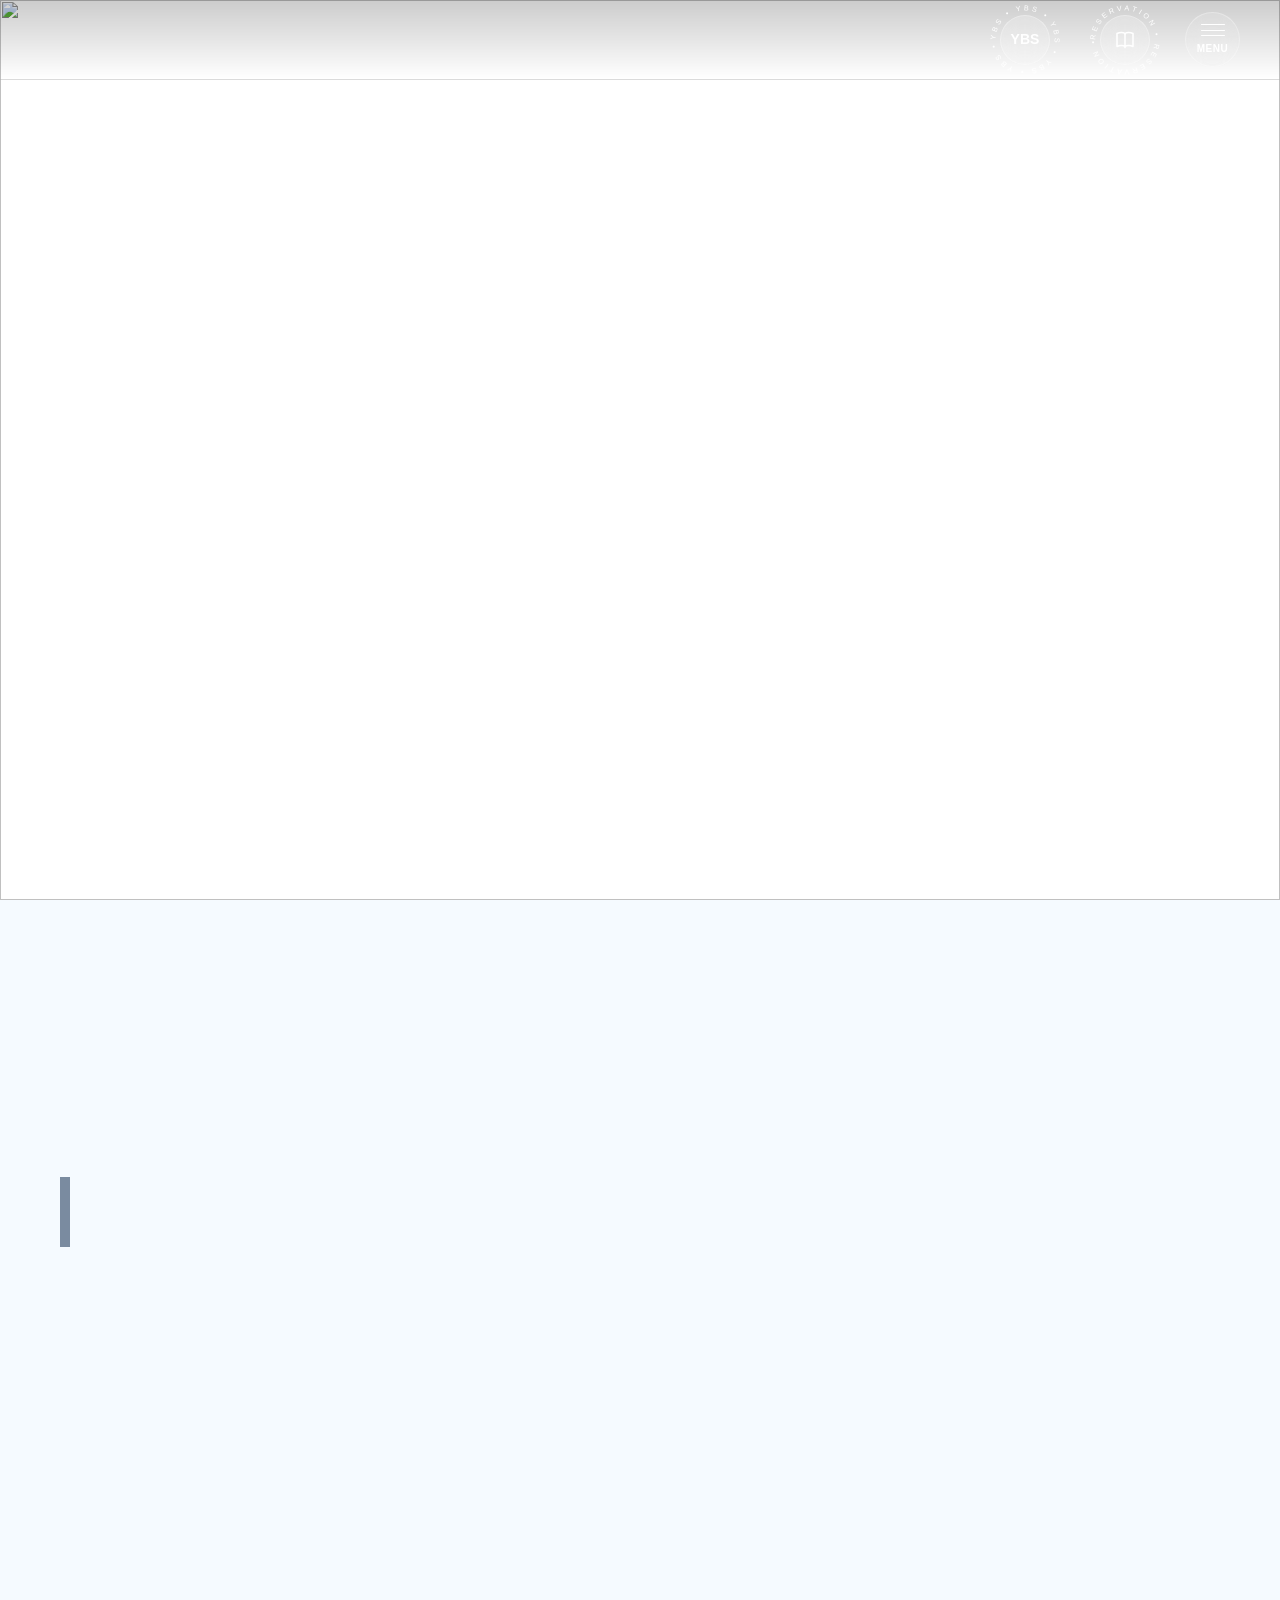
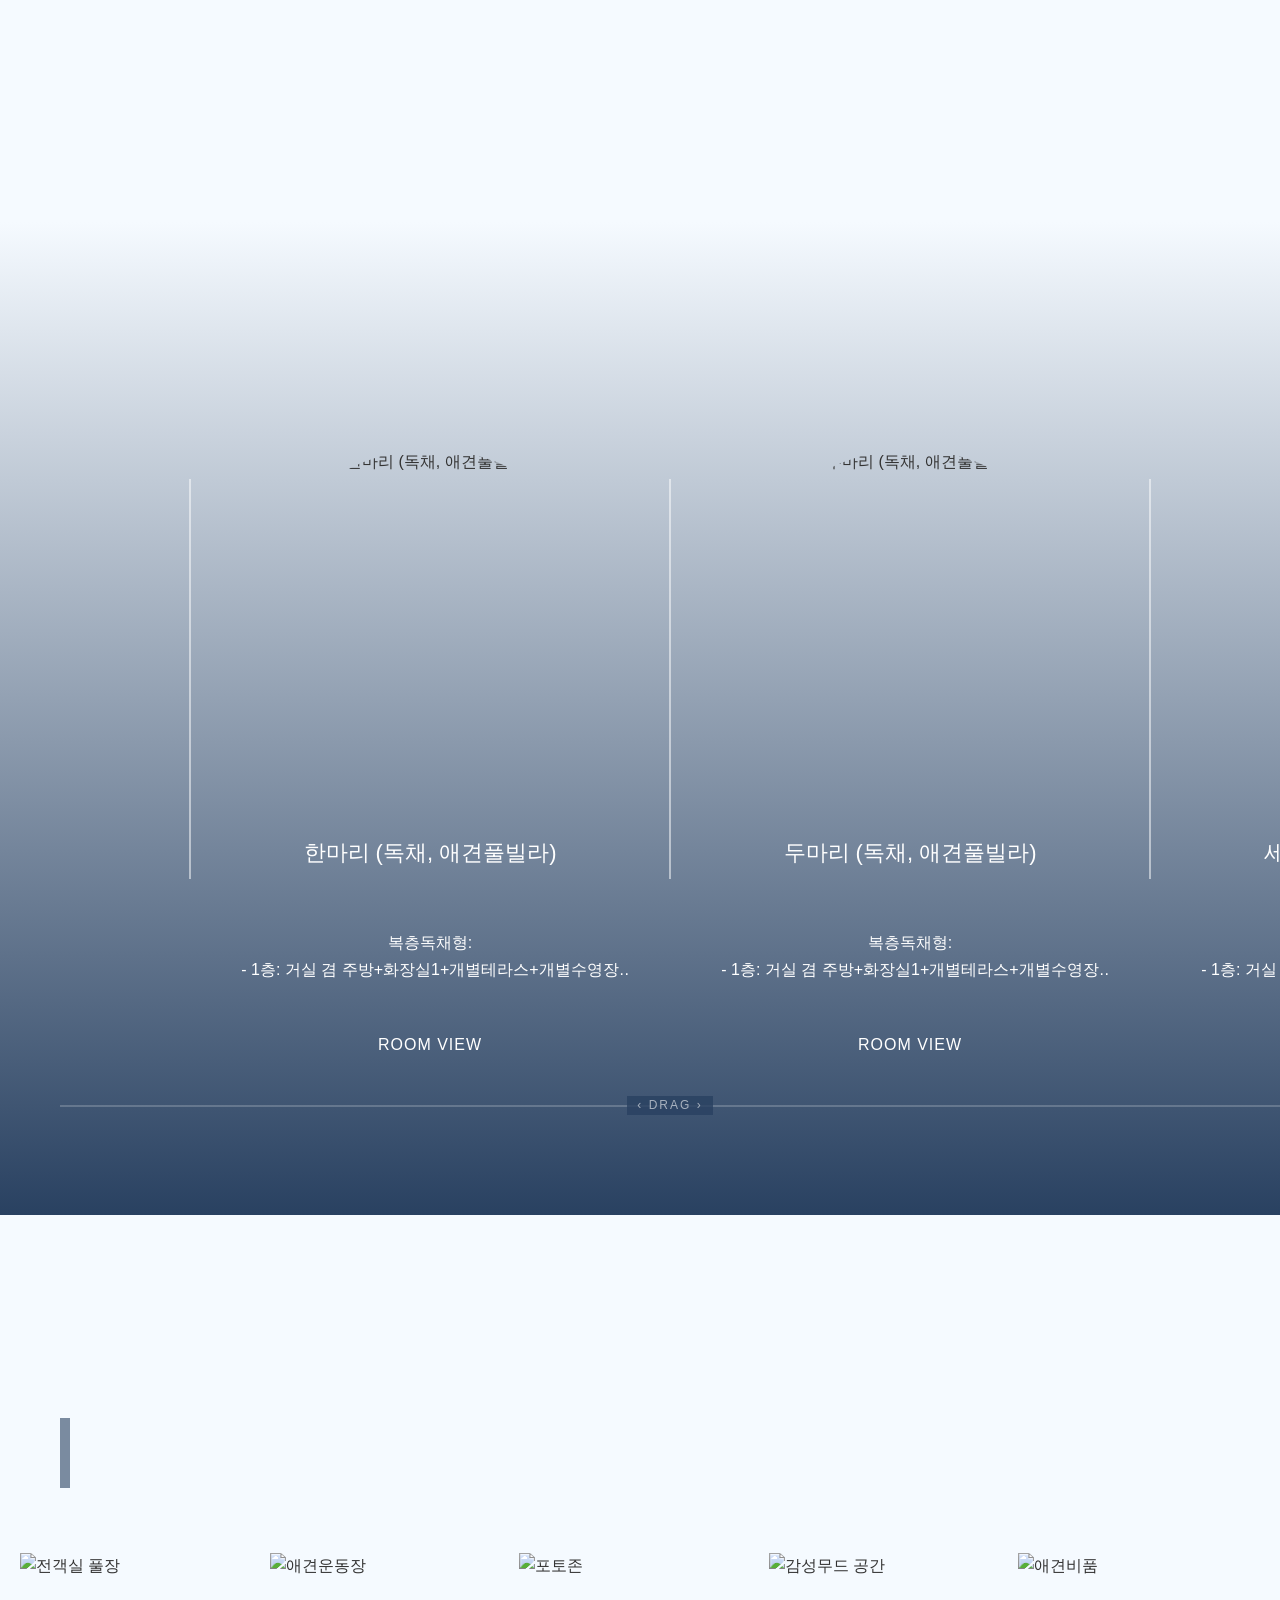
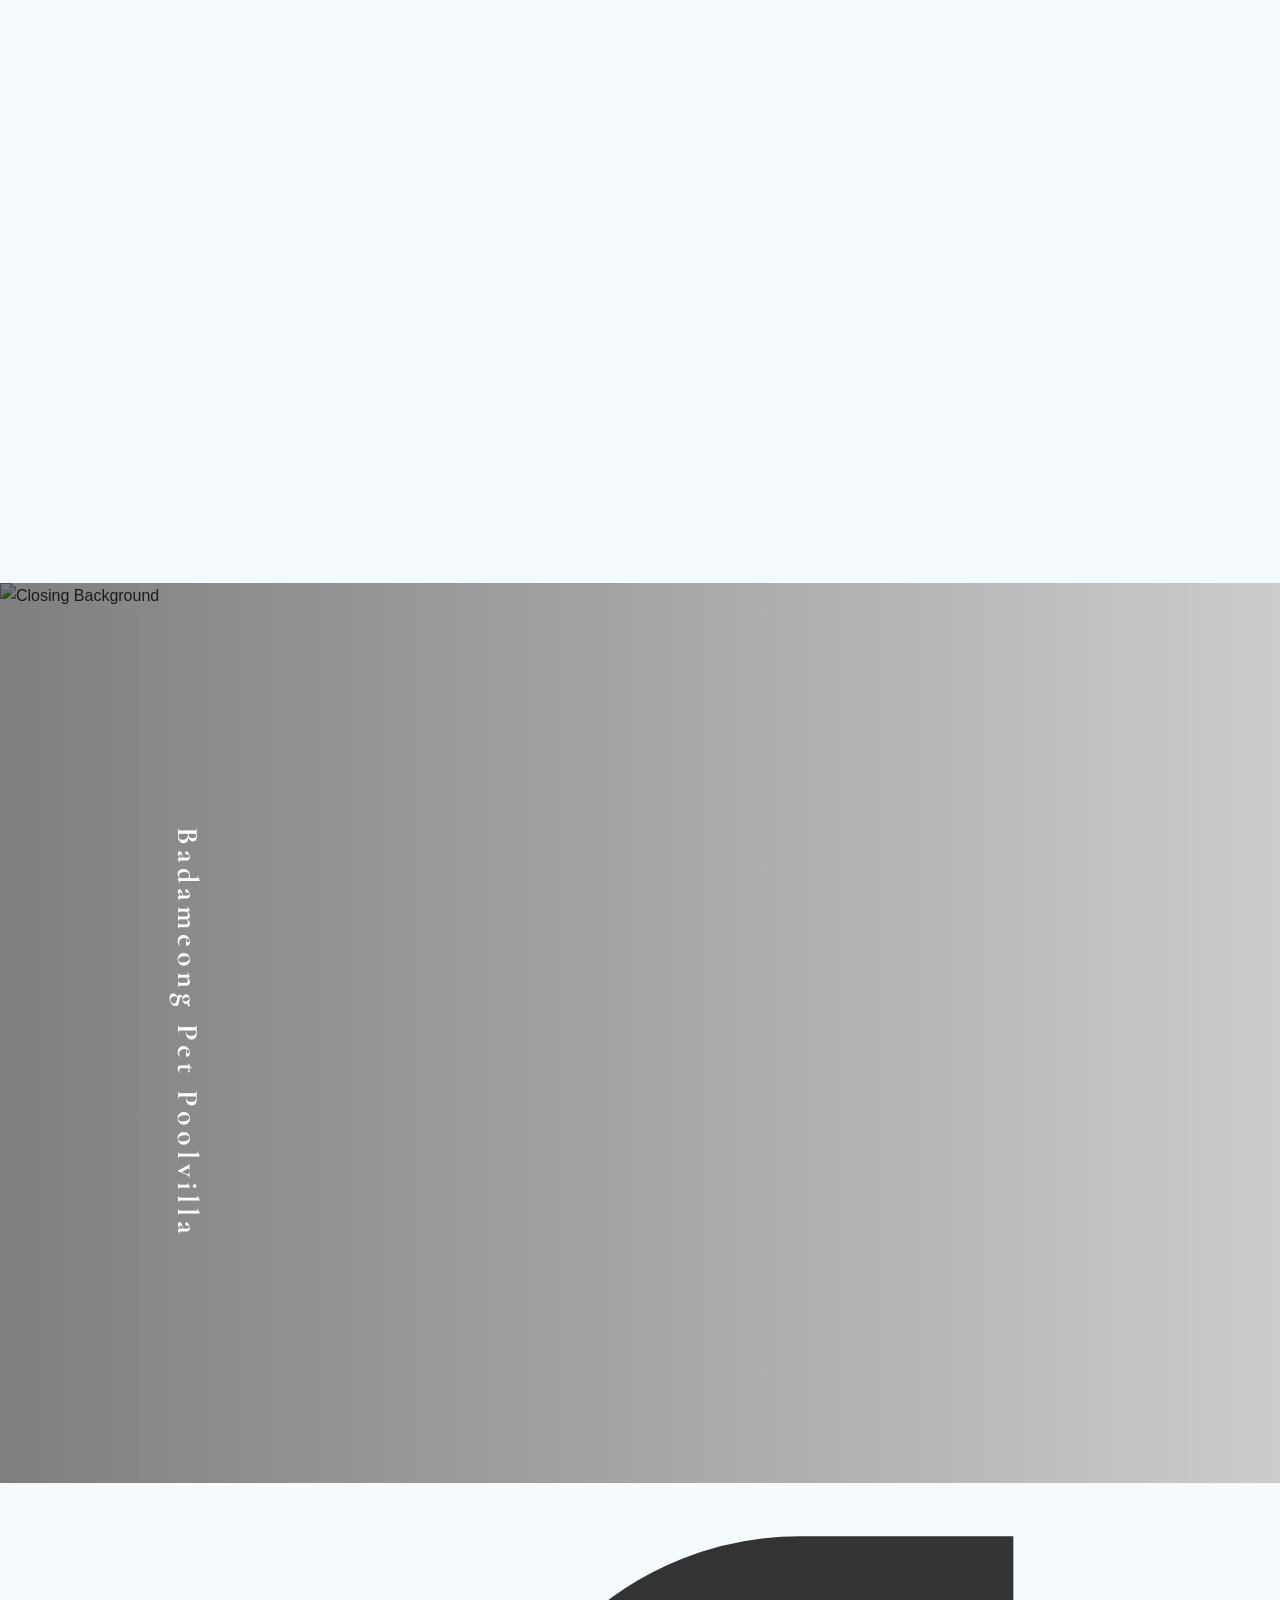
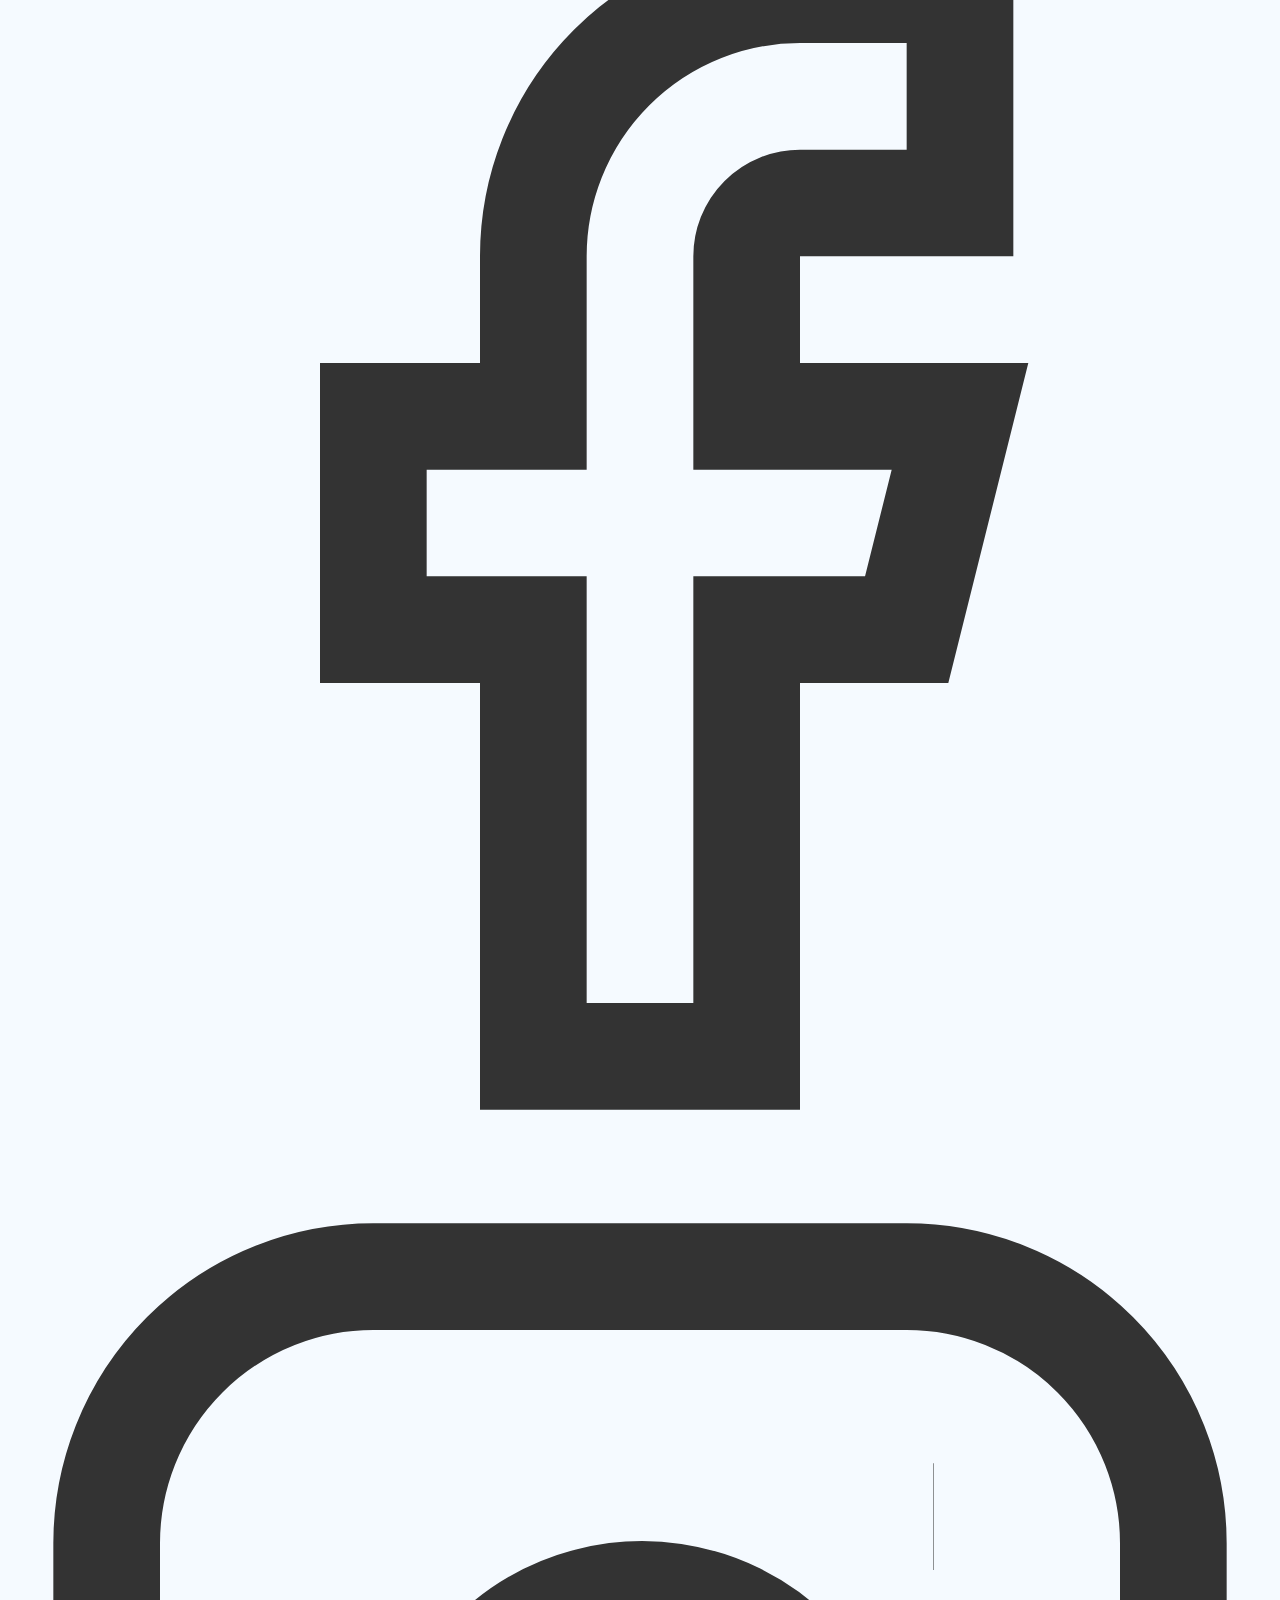
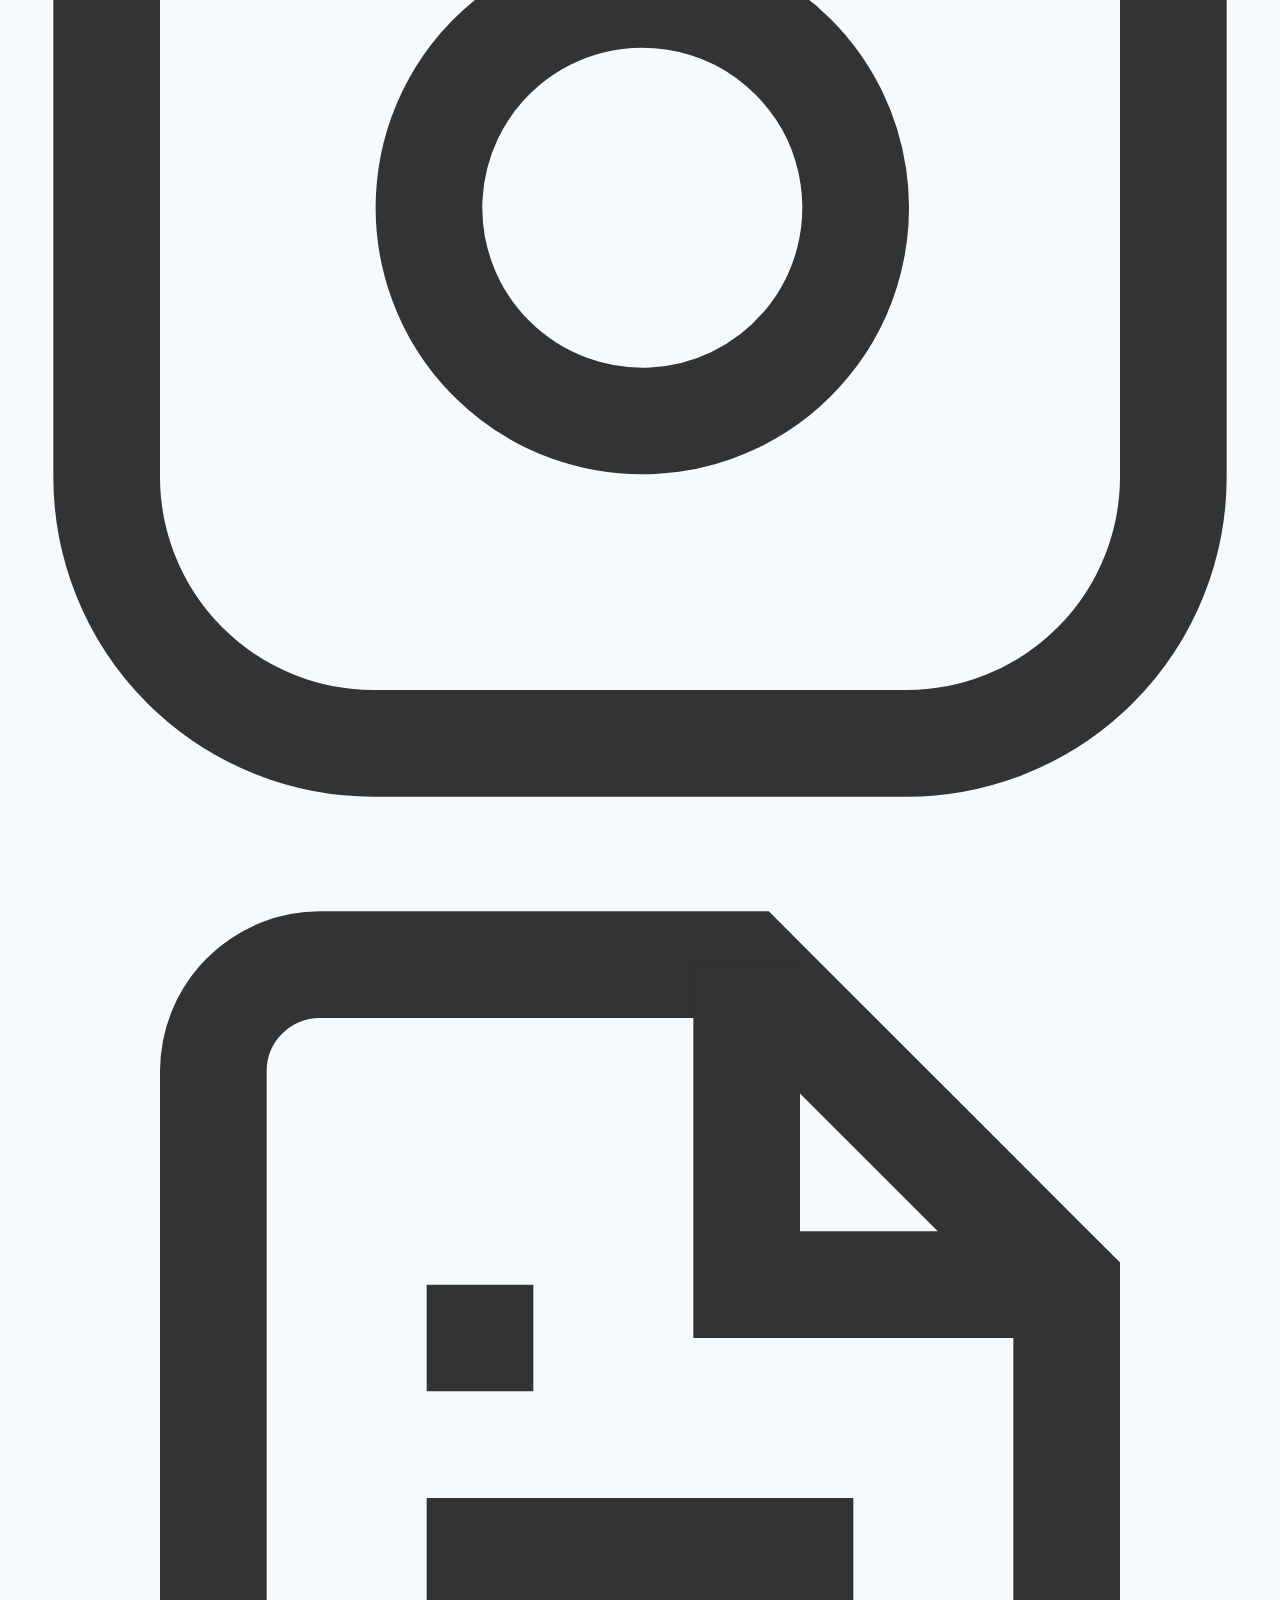
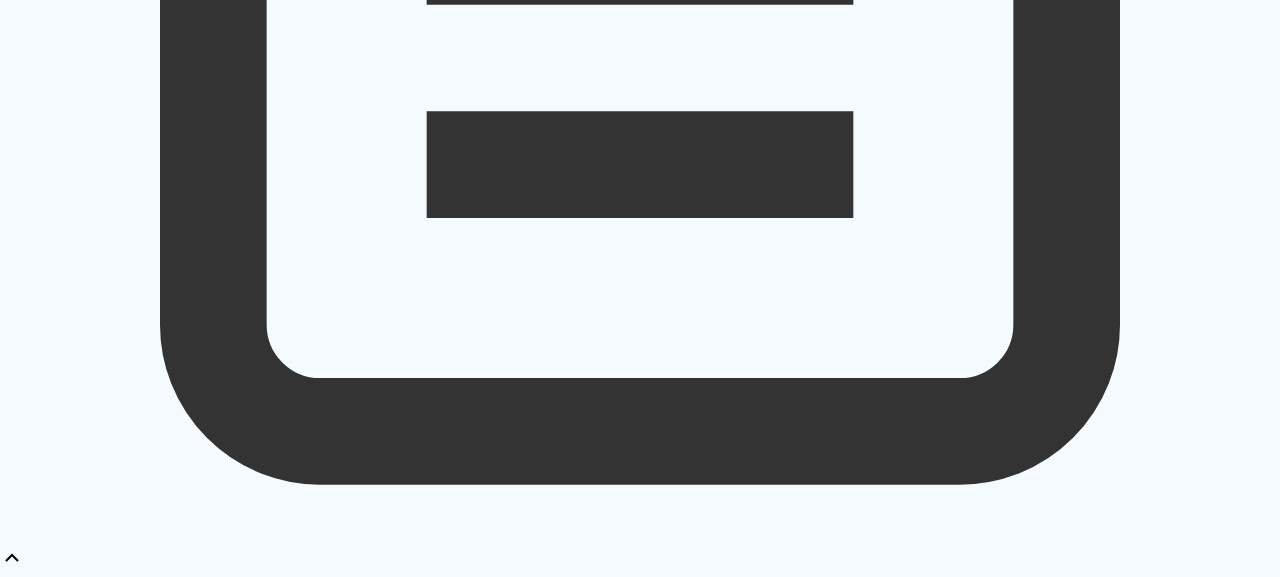
==== commit 2121a7ab: "Update template code and data - deploy-template-update-1773707759388" ====
--- a/index.html
+++ b/index.html
@@ -21,14 +21,14 @@
   <meta property="og:type" content="website" />
   <meta property="og:title" content="태안 바다멍애견풀빌라 - 홈" />
   
-  
+  <meta property="og:image" content="https://jlnjajtcnyqupfaqjerz.supabase.co/storage/v1/object/public/app-images/property/831f8749-1836-48e5-8c17-3d08d0d6008d/thumbnail/1773622458320-ftz2kzd1176.jpg" />
   <meta property="og:url" content="https://badameong.kr" />
 
   <!-- Twitter Card Meta Tags -->
   <meta name="twitter:card" content="summary_large_image" />
   <meta name="twitter:title" content="태안 바다멍애견풀빌라 - 홈" />
   
-  
+  <meta name="twitter:image" content="https://jlnjajtcnyqupfaqjerz.supabase.co/storage/v1/object/public/app-images/property/831f8749-1836-48e5-8c17-3d08d0d6008d/thumbnail/1773622458320-ftz2kzd1176.jpg" />
 </head>
 <body>
     <!-- Main Content -->
--- a/styles/common.css
+++ b/styles/common.css
@@ -971,6 +971,10 @@
 }
 
 @media (max-width: 768px) {
+    .page-hero-section {
+        height: 70vh;
+    }
+
     .main-container {
         padding: 40px 20px 0px 20px;
     }
--- a/styles/index.css
+++ b/styles/index.css
@@ -1055,6 +1055,16 @@
 
 /* Closing Section Mobile */
 @media (max-width: 768px) {
+    .hero-section {
+        height: 70vh;
+        min-height: 70vh;
+    }
+
+    .closing-section {
+        height: 50vh;
+        min-height: 400px;
+    }
+
     .closing-content {
         padding-left: 40px;
         gap: 30px;
--- a/styles/theme.css
+++ b/styles/theme.css
@@ -1,5 +1,6 @@
 /* CDN Fonts */
 @import url('https://cdn.jsdelivr.net/gh/orioncactus/pretendard/dist/web/static/pretendard.min.css');
+@import url('https://fonts.googleapis.com/css2?family=Cormorant:ital,wght@0,300..700;1,300..700&display=swap');
 
 /* Font Faces */
 @font-face {
@@ -13,6 +14,7 @@
 :root {
   --font-ko-main: 'Cafe24Gowoonbam', sans-serif;
   --font-ko-sub: 'Pretendard', sans-serif;
-  --color-primary: #EBEDEF;
-  --color-secondary: #274A77;
+  --font-en-main: 'Cormorant', sans-serif;
+  --color-primary: #F5FAFF;
+  --color-secondary: #294161;
 }
--- a/styles/common.css
+++ b/styles/common.css
@@ -971,6 +971,10 @@
 }
 
 @media (max-width: 768px) {
+    .page-hero-section {
+        height: 70vh;
+    }
+
     .main-container {
         padding: 40px 20px 0px 20px;
     }
--- a/styles/index.css
+++ b/styles/index.css
@@ -1055,6 +1055,16 @@
 
 /* Closing Section Mobile */
 @media (max-width: 768px) {
+    .hero-section {
+        height: 70vh;
+        min-height: 70vh;
+    }
+
+    .closing-section {
+        height: 50vh;
+        min-height: 400px;
+    }
+
     .closing-content {
         padding-left: 40px;
         gap: 30px;
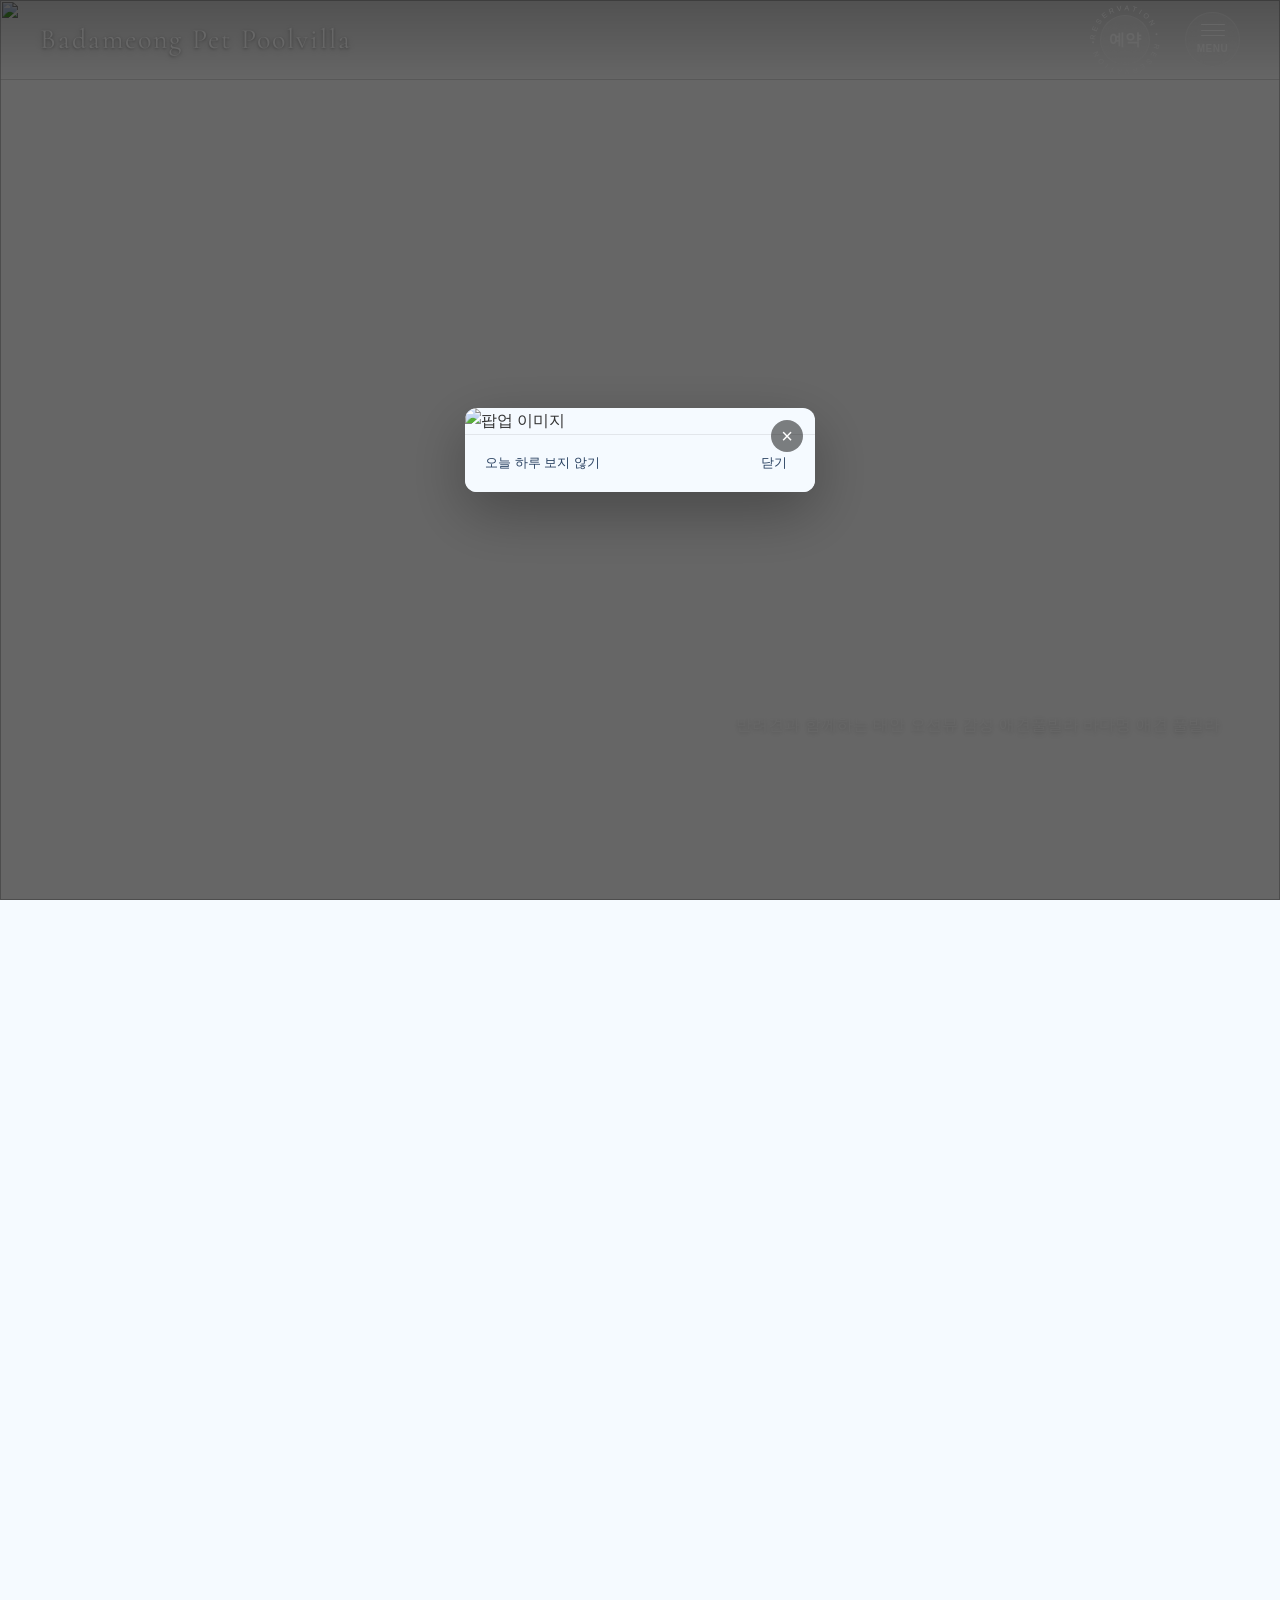
==== commit c23e2ef1: "Update template code and site data" ====
--- a/index.html
+++ b/index.html
@@ -3,10 +3,9 @@
 <head>
     <meta charset="UTF-8">
     <meta name="viewport" content="width=device-width, initial-scale=1.0">
-    <meta name="description" content="숙소 설명">
-    <meta name="keywords" content="SEO 키워드">
-    <title>숙소명 - 템플릿</title>
-
+    <title>태안 바다멍애견풀빌라 - 홈</title>
+    <meta name="description" content="반려견과 함께하는 태안 오션뷰 감성 애견풀빌라 휴식 공간">
+    <meta name="keywords" content="태안풀빌라,태안펜션,애견풀빌라,애견펜션,풀빌라태안,풀빌라애견,풀빌라펜션,펜션태안,펜션애견,펜션풀빌라,태안애견풀빌라,태안애견펜션,태안풀빌라애견,태안풀빌라펜션,태안펜션애견,태안펜션풀빌라,애견태안풀빌라,애견태안펜션,애견풀빌라태안,애견풀빌라펜션,애견펜션태안,애견펜션풀빌라,풀빌라태안애견,풀빌라태안펜션,풀빌라펜션애견,태안애견풀빌라펜션,태안애견펜션풀빌라,태안풀빌라애견펜션,태안풀빌라펜션애견, 태안펜션애견풀빌라,태안펜션풀빌라애견,애견풀빌라태안펜션,안면도풀빌라,안면도펜션,애견풀빌라,애견펜션,풀빌라펜션,안면도애견풀빌라,안면도애견펜션,안면도풀빌라애견,안면도풀빌라펜션,안면도펜션애견,안면도펜션풀빌라,애견안면도풀빌라,애견안면도펜션,애견풀빌라안면도,애견풀빌라펜션,애견펜션안면도,애견펜션풀빌라,풀빌라안면도펜션,풀빌라애견펜션,풀빌라펜션안면도 풀빌라펜션애견,안면도애견풀빌라펜션,안면도애견펜션풀빌라,안면도풀빌라애견펜션,안면도펜션애견풀빌라,애견풀빌라안면도펜션,애견풀빌라펜션안면도,애견펜션안면도풀빌라,애견펜션풀빌라안면도,풀빌라안면도애견펜션,풀빌라안면도펜션애견,풀빌라애견안면도펜션,풀빌라애견펜션안면도,풀빌라펜션애견안면도,펜션안면도애견풀빌라,펜션안면도풀빌라애견,펜션애견안면도풀빌라,펜션애견풀빌라안면도,펜션풀빌라안면도애견,펜션풀빌라애견안면도">
     <!-- Preload critical resources -->
     <link rel="preload" href="styles/common.css" as="style">
     <link rel="preload" href="styles/index.css" as="style">
@@ -20,15 +19,15 @@
   <!-- Open Graph Meta Tags for Social Media -->
   <meta property="og:type" content="website" />
   <meta property="og:title" content="태안 바다멍애견풀빌라 - 홈" />
-  
-  <meta property="og:image" content="https://jlnjajtcnyqupfaqjerz.supabase.co/storage/v1/object/public/app-images/property/831f8749-1836-48e5-8c17-3d08d0d6008d/thumbnail/1773622458320-ftz2kzd1176.jpg" />
+  <meta property="og:description" content="반려견과 함께 자유롭게 머무는 전 객실 애견동반 스테이 오션뷰 풀장과 애견운동장이 있는 태안 바다멍애견풀빌라 입니다." />
+  <meta property="og:image" content="https://bookingplay-media.s3.amazonaws.com/item_images/2026/08/07/gelzPXp4K3fy.jpg" />
   <meta property="og:url" content="https://badameong.kr" />
 
   <!-- Twitter Card Meta Tags -->
   <meta name="twitter:card" content="summary_large_image" />
   <meta name="twitter:title" content="태안 바다멍애견풀빌라 - 홈" />
-  
-  <meta name="twitter:image" content="https://jlnjajtcnyqupfaqjerz.supabase.co/storage/v1/object/public/app-images/property/831f8749-1836-48e5-8c17-3d08d0d6008d/thumbnail/1773622458320-ftz2kzd1176.jpg" />
+  <meta name="twitter:description" content="반려견과 함께 자유롭게 머무는 전 객실 애견동반 스테이 오션뷰 풀장과 애견운동장이 있는 태안 바다멍애견풀빌라 입니다." />
+  <meta name="twitter:image" content="https://bookingplay-media.s3.amazonaws.com/item_images/2026/08/07/gelzPXp4K3fy.jpg" />
 </head>
 <body>
     <!-- Main Content -->
--- a/styles/common.css
+++ b/styles/common.css
@@ -998,7 +998,7 @@
     }
 
     .page-title h1 {
-        font-size: 50px;
+        font-size: 30px;
         letter-spacing: 1px;
     }
 }
--- a/styles/index.css
+++ b/styles/index.css
@@ -1392,4 +1392,79 @@
         height: 250px;
         width: 100%;
     }
-}+}
+/* ===================================
+   Video Mode Styles
+   =================================== */
+
+/* Hero video */
+[data-hero-slider] video.hero-video {
+    width: 100%;
+    height: 100%;
+    object-fit: cover;
+    display: block;
+}
+
+/* Essence video */
+.essence-image video.essence-video {
+    width: 100%;
+    height: 100%;
+    object-fit: cover;
+    display: block;
+    border-radius: 8px;
+}
+
+/* Gallery video */
+.gallery-video-container {
+    max-width: 1200px;
+    margin: 20px auto 0;
+    padding: 0 20px;
+    height: 60vh;
+    overflow: hidden;
+    border-radius: 8px;
+    box-sizing: border-box;
+}
+
+.gallery-section:has(.gallery-video-container) {
+    padding-bottom: 100px;
+}
+
+.gallery-video-container video {
+    width: 100%;
+    height: 100%;
+    object-fit: cover;
+    display: block;
+    border-radius: 8px;
+}
+
+.gallery-video-container img.empty-image-placeholder {
+    width: 100%;
+    height: 100%;
+    object-fit: cover;
+}
+
+/* Closing video */
+.closing-background .closing-video {
+    position: absolute;
+    inset: 0;
+    width: 100%;
+    height: 100%;
+    object-fit: cover;
+    z-index: 0;
+}
+
+@media (max-width: 768px) {
+    .gallery-section:has(.gallery-video-container) {
+        padding-bottom: 60px;
+    }
+
+    .closing-section:has(.closing-video) {
+        height: 100vh;
+        min-height: unset;
+    }
+
+    .essence-image:has(.essence-video) {
+        width: 100%;
+        height: 400px;
+    }
+}
--- a/styles/common.css
+++ b/styles/common.css
@@ -998,7 +998,7 @@
     }
 
     .page-title h1 {
-        font-size: 50px;
+        font-size: 30px;
         letter-spacing: 1px;
     }
 }
--- a/styles/index.css
+++ b/styles/index.css
@@ -1392,4 +1392,79 @@
         height: 250px;
         width: 100%;
     }
-}+}
+/* ===================================
+   Video Mode Styles
+   =================================== */
+
+/* Hero video */
+[data-hero-slider] video.hero-video {
+    width: 100%;
+    height: 100%;
+    object-fit: cover;
+    display: block;
+}
+
+/* Essence video */
+.essence-image video.essence-video {
+    width: 100%;
+    height: 100%;
+    object-fit: cover;
+    display: block;
+    border-radius: 8px;
+}
+
+/* Gallery video */
+.gallery-video-container {
+    max-width: 1200px;
+    margin: 20px auto 0;
+    padding: 0 20px;
+    height: 60vh;
+    overflow: hidden;
+    border-radius: 8px;
+    box-sizing: border-box;
+}
+
+.gallery-section:has(.gallery-video-container) {
+    padding-bottom: 100px;
+}
+
+.gallery-video-container video {
+    width: 100%;
+    height: 100%;
+    object-fit: cover;
+    display: block;
+    border-radius: 8px;
+}
+
+.gallery-video-container img.empty-image-placeholder {
+    width: 100%;
+    height: 100%;
+    object-fit: cover;
+}
+
+/* Closing video */
+.closing-background .closing-video {
+    position: absolute;
+    inset: 0;
+    width: 100%;
+    height: 100%;
+    object-fit: cover;
+    z-index: 0;
+}
+
+@media (max-width: 768px) {
+    .gallery-section:has(.gallery-video-container) {
+        padding-bottom: 60px;
+    }
+
+    .closing-section:has(.closing-video) {
+        height: 100vh;
+        min-height: unset;
+    }
+
+    .essence-image:has(.essence-video) {
+        width: 100%;
+        height: 400px;
+    }
+}
--- a/styles/popup.css
+++ b/styles/popup.css
@@ -0,0 +1,367 @@
+/**
+ * Popup Styles
+ * 홈페이지 팝업 컴포넌트 스타일
+ */
+
+/* Popup Overlay */
+.popup-overlay {
+    position: fixed;
+    top: 0;
+    left: 0;
+    width: 100%;
+    height: 100%;
+    background: rgba(0, 0, 0, 0.6);
+    display: flex;
+    align-items: center;
+    justify-content: center;
+    z-index: 9999;
+    opacity: 0;
+    visibility: hidden;
+    transition: opacity 0.3s ease, visibility 0.3s ease;
+}
+
+.popup-overlay.active {
+    opacity: 1;
+    visibility: visible;
+}
+
+/* Popup Content Container */
+.popup-content {
+    position: relative;
+    /* 폭은 팝업별 width(작게 290 / 기본 350 / 크게 600)로 popup.js 가 정한다. 아래는 기본값 */
+    width: 350px;
+    max-width: 90vw;
+    max-height: 85vh;
+    background: var(--color-primary, #fff);
+    border-radius: 12px;
+    overflow: hidden;
+    box-shadow: 0 20px 60px rgba(0, 0, 0, 0.3);
+}
+
+/* Close Button */
+.popup-close {
+    position: absolute;
+    top: 12px;
+    right: 12px;
+    background: rgba(0, 0, 0, 0.5);
+    color: #fff;
+    border: none;
+    border-radius: 50%;
+    width: 32px;
+    height: 32px;
+    font-size: 20px;
+    line-height: 1;
+    cursor: pointer;
+    display: flex;
+    align-items: center;
+    justify-content: center;
+    z-index: 10;
+    transition: background 0.2s ease, transform 0.2s ease;
+}
+
+.popup-close:hover {
+    background: rgba(0, 0, 0, 0.7);
+    transform: scale(1.1);
+}
+
+.popup-close:focus {
+    outline: 2px solid #fff;
+    outline-offset: 2px;
+}
+
+/* Popup Image Link */
+.popup-image-link {
+    display: block;
+    text-decoration: none;
+    color: inherit;
+}
+
+/* Popup Image — <img> 로 렌더링해 원본 비율 유지(잘림 없음), 박스 폭 100% */
+.popup-image-wrap {
+    position: relative;
+    width: 100%;
+}
+
+.popup-image {
+    display: block;
+    width: 100%;
+    height: auto;
+}
+
+/* Popup Text Content */
+.popup-text-content {
+    position: absolute;
+    inset: 0;
+    box-sizing: border-box;
+    z-index: 1;
+    padding: 30px;
+    text-align: center;
+    display: flex;
+    flex-direction: column;
+    align-items: flex-start;
+    width: 100%;
+    height: 100%;
+}
+
+.popup-title {
+    font-family: var(--font-ko-main, 'GowunDodum-Regular', sans-serif);
+    font-size: 48px;
+    font-weight: 600;
+    color: var(--color-secondary, #78716c);
+    margin: 0 0 40px 0;
+    line-height: 1.4;
+    text-shadow: 0 0 1px rgba(255, 255, 255, 0.8), 0 1px 2px rgba(0, 0, 0, 0.1);
+}
+
+.popup-description {
+    font-family: var(--font-ko-sub, 'GowunDodum-Regular', sans-serif);
+    font-size: 28px;
+    color: var(--color-secondary, #78716c);
+    margin: 0;
+    line-height: 1.6;
+    text-align: left;
+    text-shadow: 0 0 1px rgba(255, 255, 255, 0.8), 0 1px 2px rgba(0, 0, 0, 0.1);
+}
+
+/* Popup Footer */
+.popup-footer {
+    display: flex;
+    justify-content: space-between;
+    align-items: center;
+    padding: 14px 20px;
+    background: var(--color-primary, #fff);
+    border-top: 1px solid rgba(0, 0, 0, 0.08);
+}
+
+.popup-today-hide {
+    font-family: var(--font-ko-sub, 'GowunDodum-Regular', sans-serif);
+    font-size: 13px;
+    color: var(--color-secondary, #78716c);
+    cursor: pointer;
+    padding: 4px 0;
+    transition: color 0.2s ease;
+    background: none;
+    border: none;
+}
+
+.popup-today-hide:hover {
+    color: #44403c;
+}
+
+.popup-close-text {
+    font-family: var(--font-ko-sub, 'GowunDodum-Regular', sans-serif);
+    font-size: 13px;
+    color: var(--color-secondary, #78716c);
+    cursor: pointer;
+    padding: 4px 8px;
+    transition: color 0.2s ease;
+    background: none;
+    border: none;
+}
+
+.popup-close-text:hover {
+    color: #44403c;
+}
+
+/* Popup Container (hidden by default) */
+#popup-container {
+    display: none;
+}
+
+#popup-container:not(:empty) {
+    display: block;
+}
+
+/* Slider Styles */
+.popup-slider {
+    position: relative;
+    width: 100%;
+}
+
+.popup-slides {
+    position: relative;
+    width: 100%;
+    aspect-ratio: 3 / 4;
+    overflow: hidden;
+}
+
+.popup-slide {
+    position: absolute;
+    top: 0;
+    left: 0;
+    width: 100%;
+    height: 100%;
+    opacity: 0;
+    visibility: hidden;
+    transform: scale(1.05);
+    transition: opacity 0.6s ease, visibility 0.6s ease, transform 0.6s ease;
+}
+
+.popup-slide.active {
+    opacity: 1;
+    visibility: visible;
+    transform: scale(1);
+}
+
+.popup-slide .popup-image-wrap {
+    width: 100%;
+    height: 100%;
+}
+
+/* 슬라이더 높이는 첫 이미지 비율로 고정되므로 나머지 이미지는 잘리지 않게 안에 맞춘다 */
+.popup-slide .popup-image {
+    width: 100%;
+    height: 100%;
+    object-fit: contain;
+}
+
+/* Arrow Navigation */
+.popup-arrow {
+    position: absolute;
+    top: 50%;
+    transform: translateY(-50%);
+    background: rgba(0, 0, 0, 0.4);
+    color: #fff;
+    border: none;
+    width: 40px;
+    height: 40px;
+    font-size: 18px;
+    cursor: pointer;
+    display: flex;
+    align-items: center;
+    justify-content: center;
+    z-index: 10;
+    border-radius: 50%;
+    transition: background 0.2s ease, transform 0.2s ease;
+}
+
+.popup-arrow:hover {
+    background: rgba(0, 0, 0, 0.6);
+    transform: translateY(-50%) scale(1.1);
+}
+
+.popup-arrow--prev {
+    left: 12px;
+}
+
+.popup-arrow--next {
+    right: 12px;
+}
+
+/* Dot Navigation */
+.popup-dots {
+    position: absolute;
+    bottom: 16px;
+    left: 50%;
+    transform: translateX(-50%);
+    display: flex;
+    gap: 8px;
+    z-index: 10;
+}
+
+.popup-dot {
+    width: 8px;
+    height: 8px;
+    border-radius: 50%;
+    background: rgba(255, 255, 255, 0.5);
+    border: none;
+    cursor: pointer;
+    padding: 0;
+    transition: background 0.2s ease, transform 0.2s ease;
+}
+
+.popup-dot.active {
+    background: #fff;
+    transform: scale(1.2);
+}
+
+.popup-dot:hover {
+    background: rgba(255, 255, 255, 0.8);
+}
+
+/* Mobile Responsive */
+@media (max-width: 640px) {
+    .popup-content {
+        max-width: 90%;
+        max-height: 85vh;
+        border-radius: 8px;
+    }
+
+    .popup-close {
+        top: 8px;
+        right: 8px;
+        width: 28px;
+        height: 28px;
+        font-size: 18px;
+    }
+
+    .popup-text-content {
+        padding: 30px;
+    }
+
+    .popup-title {
+        font-size: 36px;
+    }
+
+    .popup-description {
+        font-size: 24px;
+    }
+
+    .popup-footer {
+        padding: 12px 16px;
+    }
+
+    .popup-today-hide,
+    .popup-close-text {
+        font-size: 12px;
+    }
+
+    .popup-arrow {
+        width: 36px;
+        height: 36px;
+        font-size: 16px;
+    }
+
+    .popup-arrow--prev {
+        left: 8px;
+    }
+
+    .popup-arrow--next {
+        right: 8px;
+    }
+
+    .popup-dot {
+        width: 10px;
+        height: 10px;
+    }
+
+    .popup-dots {
+        gap: 10px;
+    }
+}
+
+/* Tablet */
+@media (min-width: 641px) and (max-width: 1024px) {
+    .popup-content {
+        max-width: 80vw;
+    }
+}
+
+/* Desktop */
+@media (min-width: 1025px) {
+    .popup-content {
+        max-width: 800px;
+    }
+}
+
+
+/* Popup open scroll lock */
+body.popup-open,
+html.popup-open {
+    overflow: hidden !important;
+    position: fixed !important;
+    width: 100% !important;
+    height: 100% !important;
+    top: 0 !important;
+    left: 0 !important;
+}
